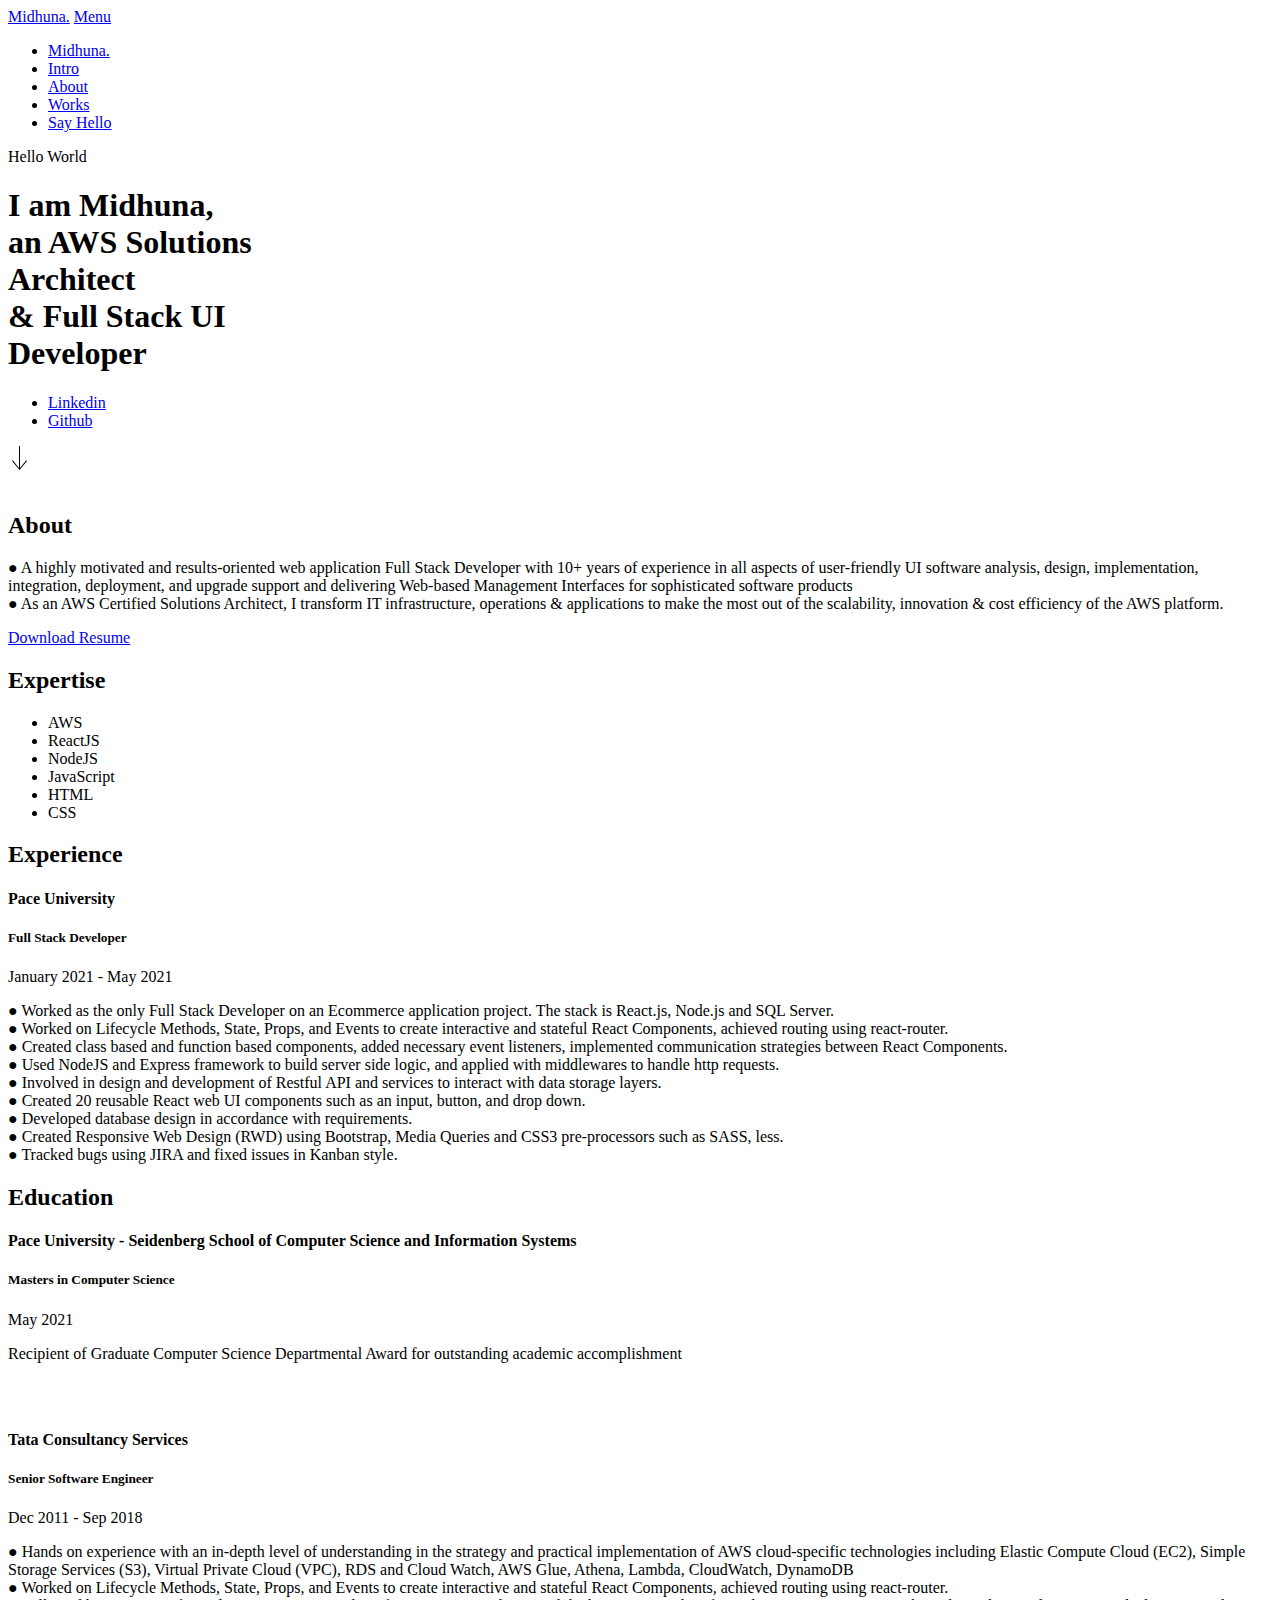
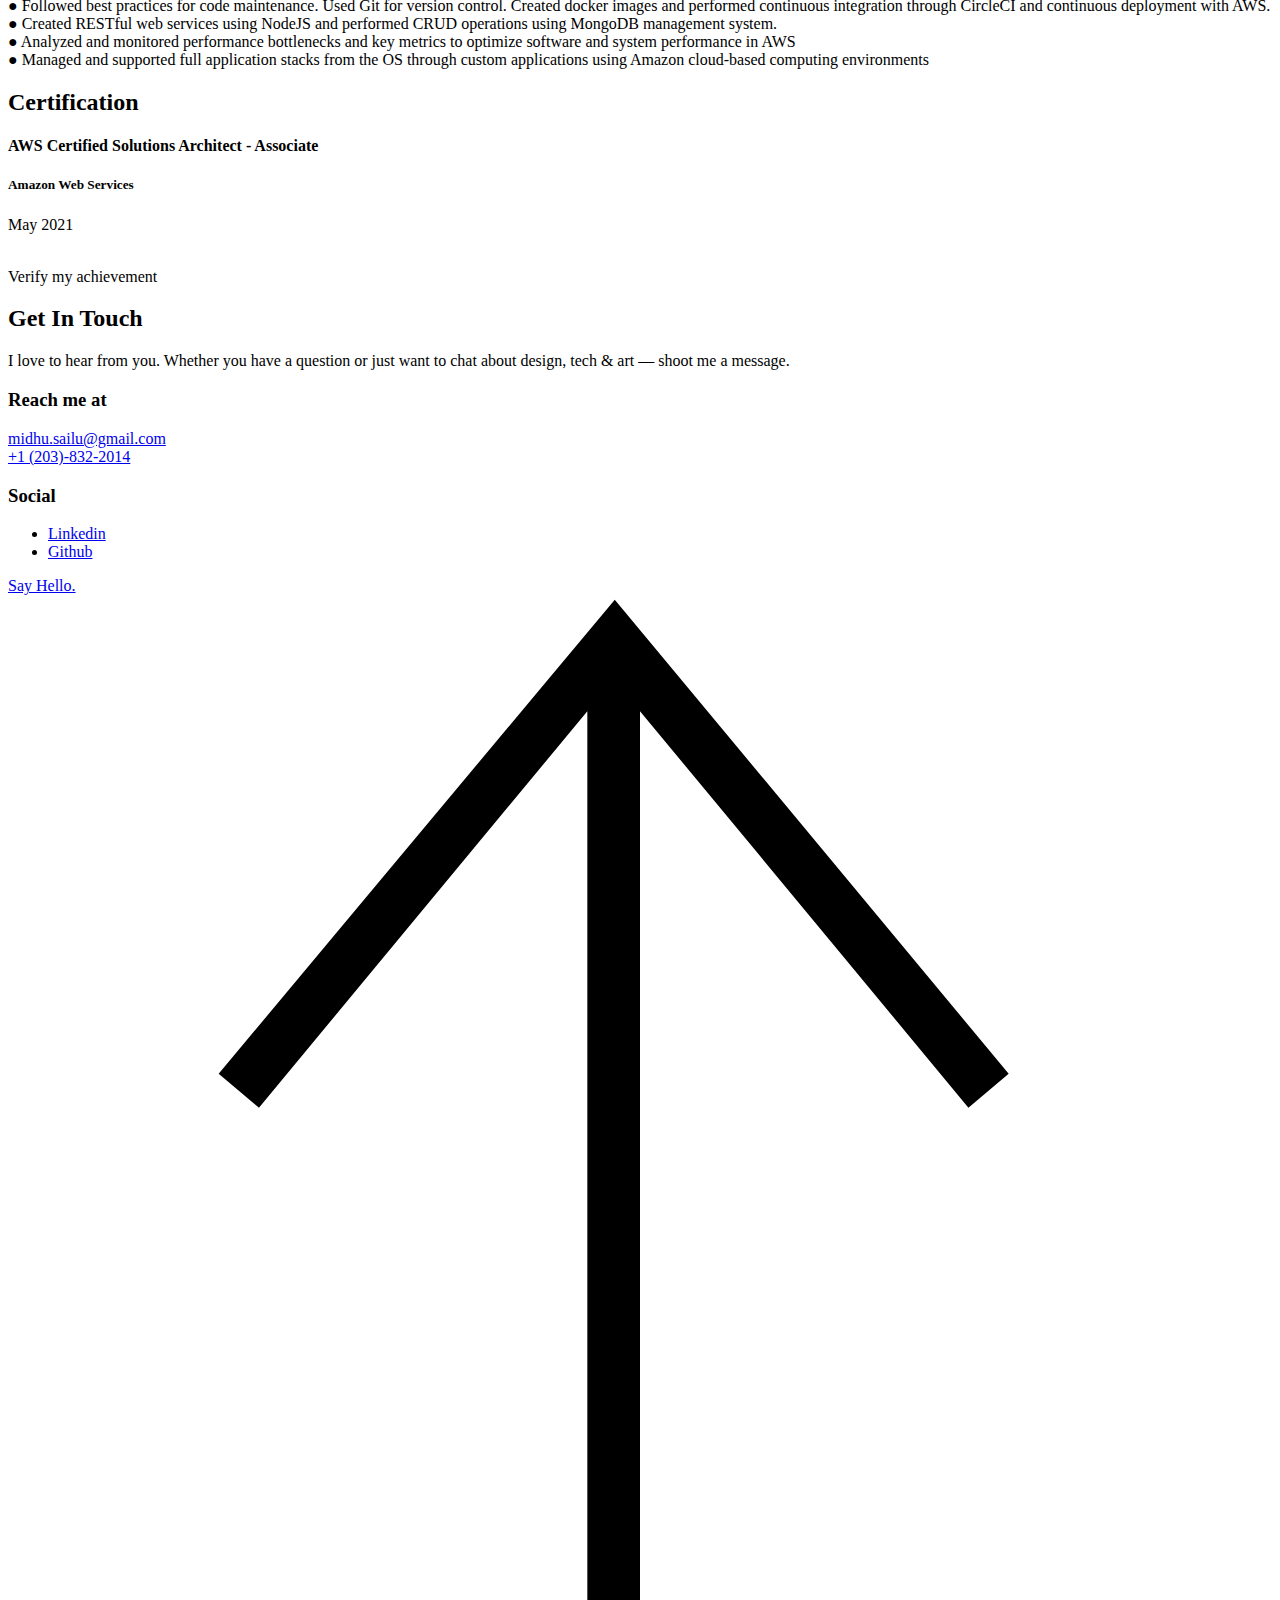
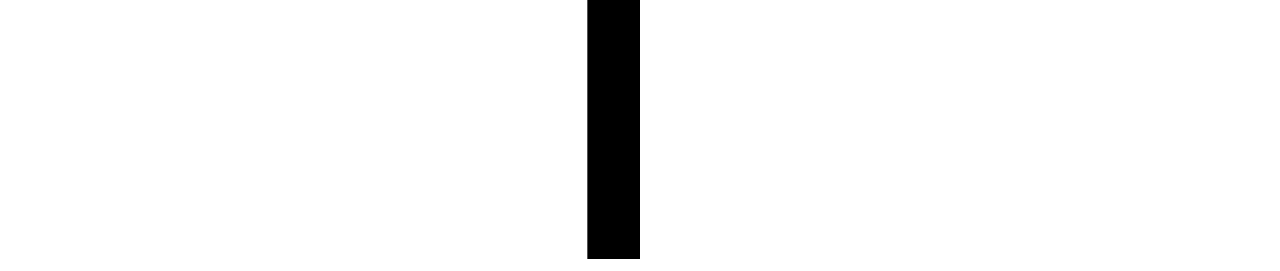
==== index.html @ 8d89ceb7 "Add files via upload" ====
<!DOCTYPE html>
<html class="no-js ss-preload" lang="en">
<head>

    <!--- basic page needs
    ================================================== -->
    <meta charset="utf-8">
    <title>Midhuna</title>
    <meta name="description" content="">
    <meta name="author" content="">

    <!-- mobile specific metas
    ================================================== -->
    <meta name="viewport" content="width=device-width, initial-scale=1">

    <!-- CSS
    ================================================== -->
    <link rel="stylesheet" href="css/vendor.css">
    <link rel="stylesheet" href="css/styles.css">

    <!-- favicons
    ================================================== -->
   
    <link rel="icon" type="image/jpg" href="favicon.jpeg">
    <link rel="manifest" href="site.webmanifest">

</head>

<body id="top">


    <!-- # preloader
    ================================================== -->
    <div id="preloader">
        <div id="loader">
        </div>
    </div>


    <!-- # page wrap
    ================================================== -->
    <div class="s-pagewrap">

        <div class="circles">
            <span></span>
            <span></span>
            <span></span>
            <span></span>
            <span></span>
        </div>


        <!-- ## site header 
        ================================================== -->
        <header class="s-header">

            <div class="header-mobile">
                <span class="mobile-home-link"><a href="index.html">Midhuna.</a></span>
                <a class="mobile-menu-toggle" href="#0"><span>Menu</span></a>
            </div>

            <div class="row wide main-nav-wrap">
                <nav class="column lg-12 main-nav">
                    <ul>
                        <li><a href="index.html" class="home-link">Midhuna.</a></li>
                        <li class="current"><a href="#intro" class="smoothscroll">Intro</a></li>
                        <li><a href="#about" class="smoothscroll">About</a></li>
                        <li><a href="#expertise" class="smoothscroll">Works</a></li>
                        <li><a href="#contact" class="smoothscroll">Say Hello</a></li>
                    </ul>
                </nav>
            </div>

        </header> <!-- end s-header -->


        <!-- ## main content
        ==================================================- -->
        <main class="s-content">


            <!-- ### intro
            ================================================== -->
            <section id="intro" class="s-intro target-section">

                <div class="row intro-content wide">

                    <div class="column">
                        <div class="text-pretitle with-line">
                            Hello World
                        </div>

                        <h1 class="text-huge-title">
                            I am Midhuna, <br>
                            an AWS Solutions <br> Architect<br>
                            & Full Stack UI <br> 
                            Developer 
                        </h1>
                    </div>

                    <ul class="intro-social">
                        <li><a href="https://www.linkedin.com/in/midhuna-manchi/">Linkedin</a></li>
                            <li><a href="https://github.com/Midhuna-Manchi">Github</a></li>
                    </ul>

                </div> <!-- end intro content -->

                <a href="#about" class="intro-scrolldown smoothscroll">
                    <svg width="24" height="24" viewBox="0 0 24 24" xmlns="http://www.w3.org/2000/svg" fill-rule="evenodd" clip-rule="evenodd"><path d="M11 21.883l-6.235-7.527-.765.644 7.521 9 7.479-9-.764-.645-6.236 7.529v-21.884h-1v21.883z"/></svg>
                </a>

            </section> <!-- end s-intro -->


            <!-- ### about
            ================================================== -->
            <section id="about" class="s-about target-section">


                <div class="row about-info wide" data-animate-block>

                    <div class="column lg-6 md-12 about-info__pic-block">
                        <img src="images/midhu.jpg" 
                             srcset="images/midhu.jpg 1x, images/midhu.jpg 2x" alt="" class="about-info__pic" data-animate-el>
                    </div>

                    <div class="column lg-6 md-12">
                        <div class="about-info__text" >

                            <h2 class="text-pretitle with-line" data-animate-el>
                                About
                            </h2>
                            <p class="attention-getter" data-animate-el>
                                ● A highly motivated and results-oriented web application Full Stack Developer with 10+ years of experience in all aspects of user-friendly UI software analysis, design, implementation, integration, deployment, and upgrade support and delivering Web-based Management Interfaces for sophisticated software products
<br>● As an AWS Certified Solutions Architect, I transform IT infrastructure, operations & applications to make the most out of the scalability, innovation & cost efficiency of the AWS platform.
                            </p>
                            <a href="AWS_FullStackUI_MidhunaManchi.pdf" target="_blank" class="btn btn--medium u-fullwidth" data-animate-el>Download Resume</a>

                        </div>
                    </div>
                </div> <!-- about-info -->
            </section>
<section id="expertise" class="s-contact target-section"></section>
                <div class="row about-expertise" data-animate-block>
                    <div class="column lg-12">

                        <h2 class="text-pretitle" data-animate-el>Expertise</h2>

                        <ul class="skills-list h1" data-animate-el>
                            <li>AWS</li>
                            <li>ReactJS</li>
                            <li>NodeJS</li>
                            <li>JavaScript</li>
                            <li>HTML</li>
                            <li>CSS</li>
                        </ul>

                    </div>
                </div> <!-- end about-expertise -->


                <div class="row about-timelines" data-animate-block>

                    <div class="column lg-6 tab-12">

                        <h2 class="text-pretitle" data-animate-el>
                            Experience
                        </h2>

                        <div class="timeline" data-animate-el>

                            <div class="timeline__block">
                                <div class="timeline__bullet"></div>
                                <div class="timeline__header">
                                    <h4 class="timeline__title">Pace University</h3>
                                    <h5 class="timeline__meta">Full Stack Developer</h5>
                                    <p class="timeline__timeframe">January 2021 - May 2021</p>
                                </div>
                                <div class="timeline__desc">
                                    <p>● Worked as the only Full Stack Developer on an Ecommerce
application project. The stack is React.js, Node.js and SQL Server.<br>
● Worked on Lifecycle Methods, State, Props, and Events to create
interactive and stateful React Components, achieved routing using
react-router.<br>
● Created class based and function based components, added necessary
event listeners, implemented communication strategies between React
Components.<br>
● Used NodeJS and Express framework to build server side logic, and
applied with middlewares to handle http requests.<br>
● Involved in design and development of Restful API and services to
interact with data storage layers.<br>
● Created 20 reusable React web UI components such as an input,
button, and drop down.<br>
● Developed database design in accordance with requirements. <br>
● Created Responsive Web Design (RWD) using Bootstrap, Media Queries and CSS3 pre-processors such as SASS, less.<br>
● Tracked bugs using JIRA and fixed issues in Kanban style.  </div>
                            </div>
    
                          <h2 class="text-pretitle" data-animate-el>
                            Education 
                        </h2>  
           <div class="timeline__block">
                                <div class="timeline__bullet"></div>
                                <div class="timeline__header">
                                    <h4 class="timeline__title">Pace University - Seidenberg School of Computer Science and Information Systems</h3>
                                    <h5 class="timeline__meta">Masters in Computer Science</h5>
                                    <p class="timeline__timeframe">May 2021</p>
                                </div>
                                <div class="timeline__desc">
                                    <p>Recipient of Graduate Computer Science Departmental Award for outstanding academic accomplishment</div>
                            </div>
                        </div> <!-- end timeline -->

                    </div> <!-- end column -->

                    <div class="column lg-6 tab-12">

                        <h2 class="text-pretitle" data-animate-el>
                            <br>
                        </h2>

                        <div class="timeline" data-animate-el>

                            <div class="timeline__block">
                                <div class="timeline__bullet"></div>
                                <div class="timeline__header">
                                    <h4 class="timeline__title">Tata Consultancy Services</h4>
                                    <h5 class="timeline__meta">Senior Software Engineer</h5>
                                    <p class="timeline__timeframe">Dec 2011 - Sep 2018</p>
                                </div>
                                <div class="timeline__desc">
                                    <p>● Hands on experience with an in-depth level of understanding in the
strategy and practical implementation of AWS cloud-specific technologies including Elastic Compute Cloud (EC2), Simple Storage Services (S3), Virtual Private Cloud (VPC), RDS and Cloud Watch, AWS Glue, Athena, Lambda, CloudWatch, DynamoDB
<br>● Worked on Lifecycle Methods, State, Props, and Events to create interactive and stateful React Components, achieved routing using react-router.


<br>● Followed best practices for code maintenance. Used Git for version
control. Created docker images and performed continuous integration
through CircleCI and continuous deployment with AWS.

<br>● Created RESTful web services using NodeJS and performed CRUD
operations using MongoDB management system.
<br>● Analyzed and monitored performance bottlenecks and key metrics to optimize software and system performance in AWS
<br>● Managed and supported full application stacks from the OS through custom applications using Amazon cloud-based computing environments
 </div>
                            </div>
     <h2 class="text-pretitle" data-animate-el>
                            Certification
                        </h2>
                            <div class="timeline__block">
                                <div class="timeline__bullet"></div>
                                <div class="timeline__header">
                                    <h4 class="timeline__title">AWS Certified Solutions Architect - Associate</h4>
                                    <h5 class="timeline__meta">Amazon Web Services</h5>
                                    <p class="timeline__timeframe">May 2021</p>
                                </div>
                                <div class="timeline__desc">
                                    <p> <br><a  target="_blank" https://www.credly.com/badges/57dee575-2610-408a-b848-45b5ee6f4712">Verify my achievement</a> </div>
                            </div>
    
                        </div> <!-- end timeline -->
                        
                    </div> <!-- end column -->


                </div> <!-- end about-timelines -->

            </section> <!-- end s-about -->

           

            <!-- ### contact
            ================================================== -->
            <section id="contact" class="s-contact target-section">

                <div class="row contact-top">
                    <div class="column lg-12">
                        <h2 class="text-pretitle">
                            Get In Touch
                        </h2>

                        <p class="h1">
                            I love to hear from you.
                            Whether you have a question or just 
                            want to chat about design, tech & art — shoot me a message.
                        </p>
                    </div>
                </div> <!-- end contact-top -->

                <div class="row contact-bottom">
                    <div class="column lg-3 md-5 tab-6 stack-on-550 contact-block">
                        <h3 class="text-pretitle">Reach me at</h3>
                        <p class="contact-links">
                            <a href="mailto:midhu.sailu@gmail.com" class="mailtoui">midhu.sailu@gmail.com</a> <br>
                            <a href="tel:+12038322014">+1 (203)-832-2014</a>
                        </p>
                    </div>
                    <div class="column lg-4 md-5 tab-6 stack-on-550 contact-block">
                        <h3 class="text-pretitle">Social</h3>
                        <ul class="contact-social">
                            <li><a href="https://www.linkedin.com/in/midhuna-manchi/">Linkedin</a></li>
                            <li><a href="https://github.com/Midhuna-Manchi">Github</a></li>
                        </ul>
                    </div>
                    <div class="column lg-4 md-12 contact-block">
                        <a href="mailto:midhu.sailu@gmail.com" class="mailtoui btn btn--medium u-fullwidth contact-btn">Say Hello.</a>
                    </div>
                </div> <!-- end contact-bottom -->

            </section> <!-- end contact -->

        </main> <!-- end s-content -->


        <!-- ## footer
        ================================================== -->
        <footer class="s-footer">

            <div class="row">


                <div class="ss-go-top">
                    <a class="smoothscroll" title="Back to Top" href="#top">
                        <svg xmlns="http://www.w3.org/2000/svg" viewBox="0 0 24 24" fill-rule="evenodd" clip-rule="evenodd"><path d="M11 2.206l-6.235 7.528-.765-.645 7.521-9 7.479 9-.764.646-6.236-7.53v21.884h-1v-21.883z"/></svg>
                    </a>
                </div>
            </div>

        </footer> <!-- end s-footer -->

    </div> <!-- end -s-pagewrap -->


    <!-- Java Script
    ================================================== -->
    <script src="js/plugins.js"></script>
    <script src="js/main.js"></script>

</body>
</html>
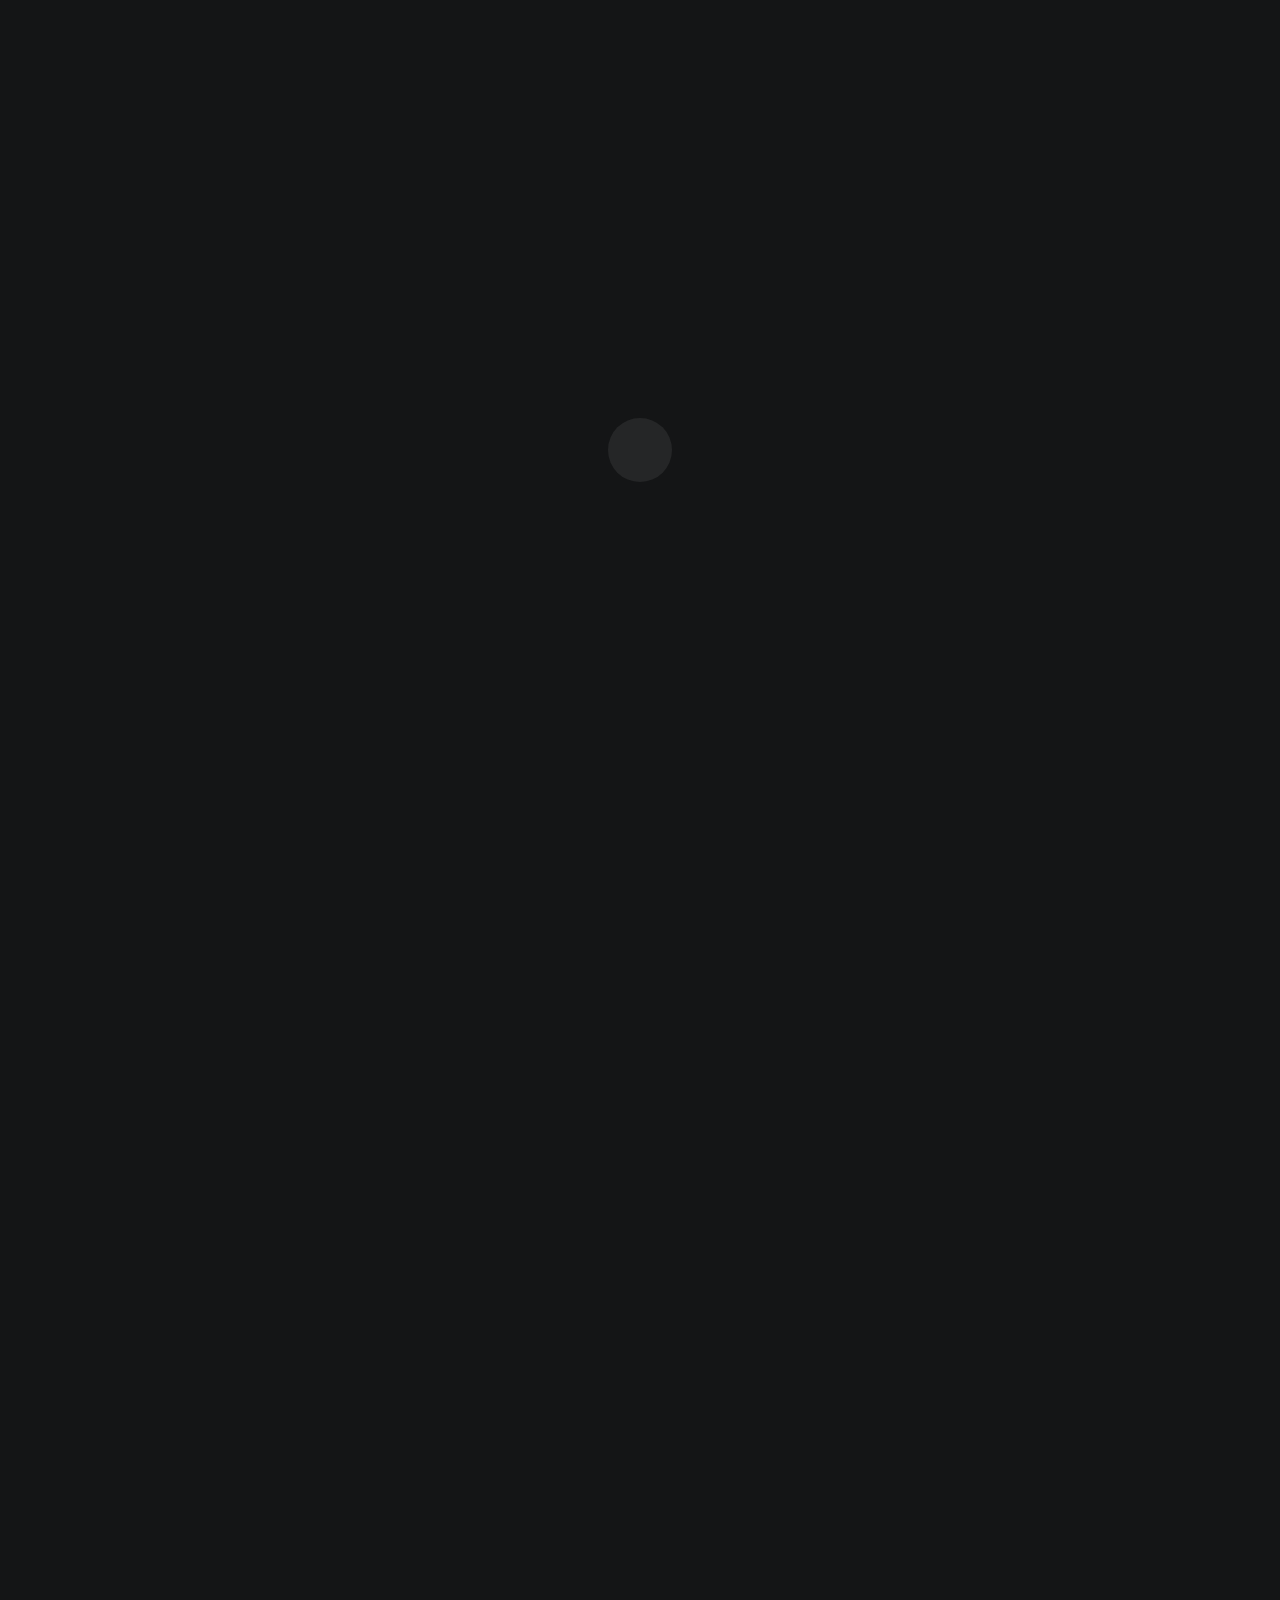
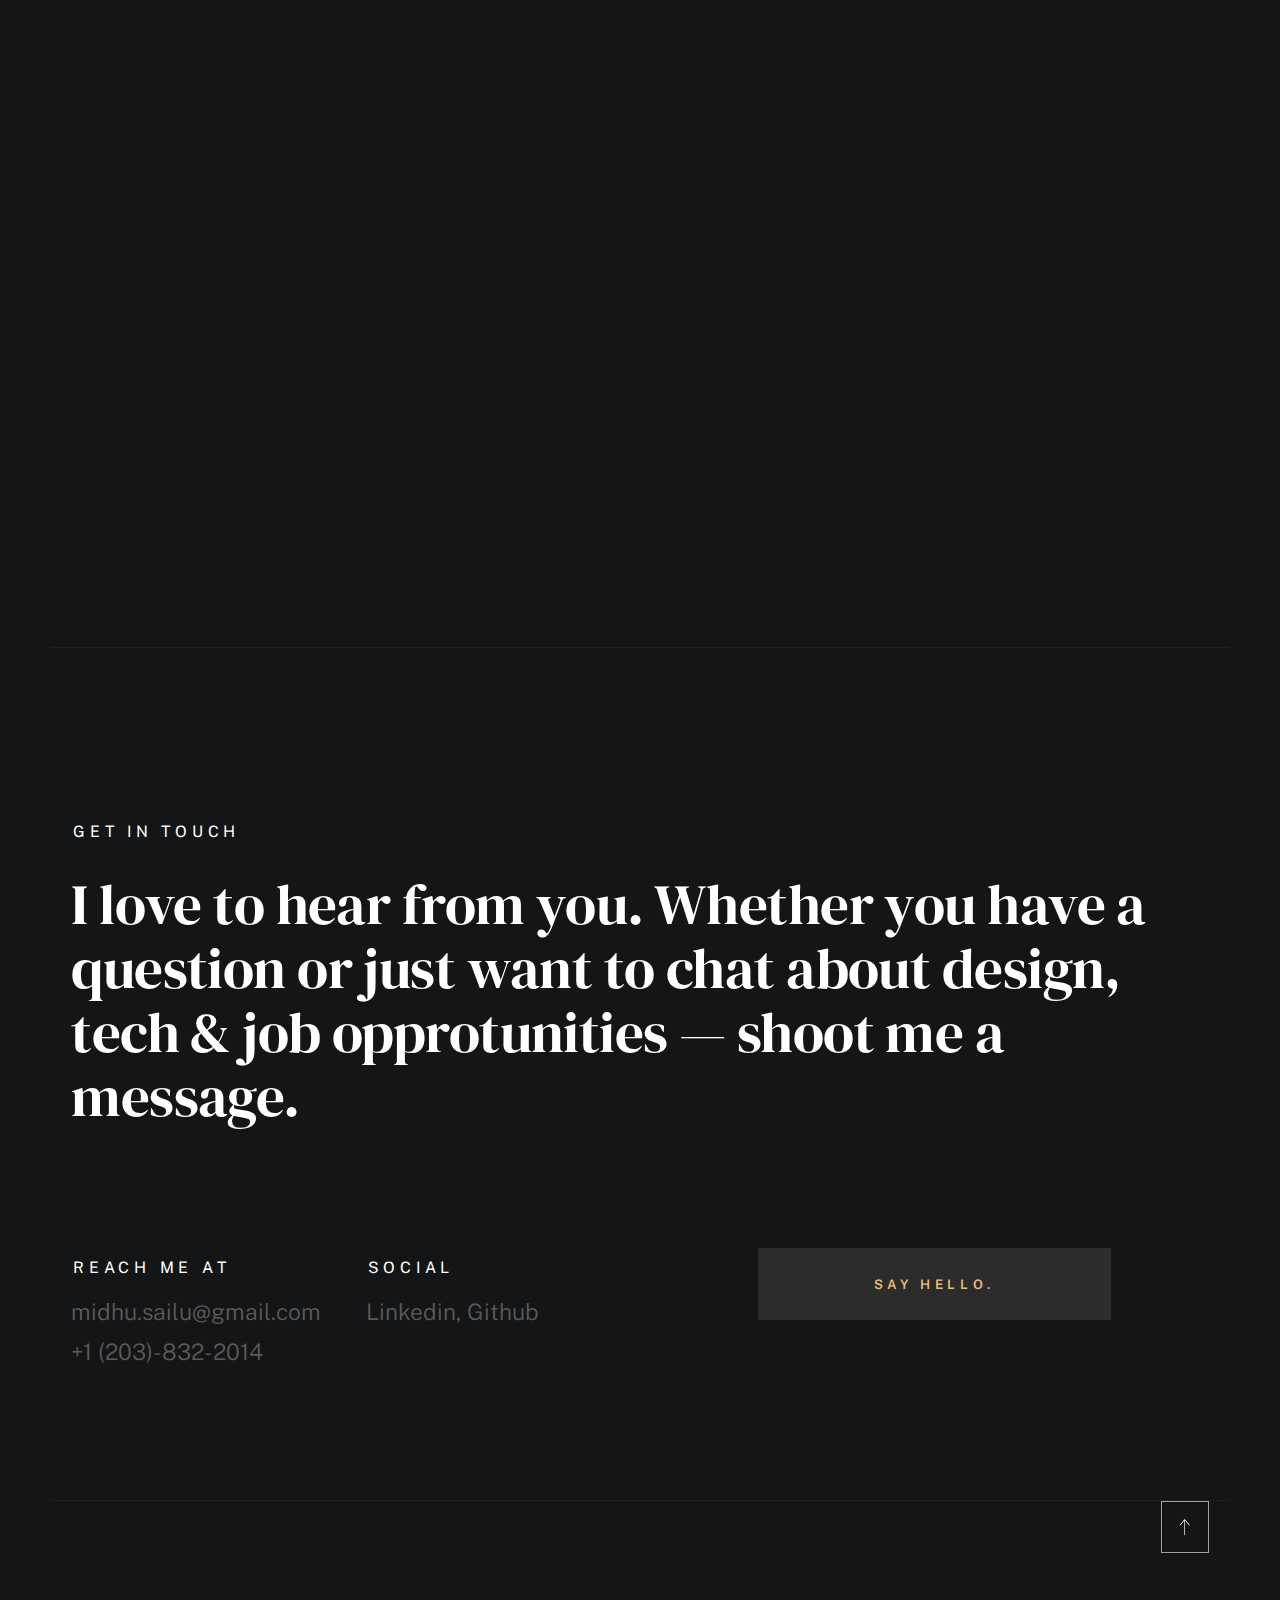
==== commit cb731718: "Update index.html" ====
--- a/index.html
+++ b/index.html
@@ -282,7 +282,7 @@
                         <p class="h1">
                             I love to hear from you.
                             Whether you have a question or just 
-                            want to chat about design, tech & art — shoot me a message.
+                            want to chat about design, tech & job opprotunities — shoot me a message.
                         </p>
                     </div>
                 </div> <!-- end contact-top -->
@@ -337,4 +337,4 @@
     <script src="js/main.js"></script>
 
 </body>
-</html>+</html>
--- a/css/vendor.css
+++ b/css/vendor.css
@@ -0,0 +1,872 @@
+/* ===================================================================
+ * Theme Third-party Stylesheets
+ * Template Ver. 1.0.0
+ * 02-16-2021
+ * -------------------------------------------------------------------
+ *
+ * TOC:
+ * 
+ * # PrismJS 1.20.0
+ * # Swiper 6.4.5
+ * # Basiclightbox
+ * 
+ * ------------------------------------------------------------------- */
+
+
+
+/* ===================================================================
+ * # PrismJS 1.20.0
+ *   https://prismjs.com/download.html#themes=prism-tomorrow&languages=markup+css+clike+javascript+markup-templating+php
+ *   
+ *   prism.js tomorrow night eighties for JavaScript, CoffeeScript, CSS and HTML
+ *   Based on https://github.com/chriskempson/tomorrow-theme
+ *   @author Rose Pritchard
+ * ------------------------------------------------------------------- */
+
+code[class*="language-"],
+pre[class*="language-"] {
+    color           : #ccc;
+    background      : none;
+    font-family     : var(--font-mono);
+    font-size       : calc(var(--text-size) * 0.9444);
+    text-align      : left;
+    white-space     : pre;
+    word-spacing    : normal;
+    word-break      : normal;
+    word-wrap       : normal;
+    line-height     : var(--vspace-1);
+    -moz-tab-size   : 4;
+    -o-tab-size     : 4;
+    tab-size        : 4;
+    -webkit-hyphens : none;
+    -moz-hyphens    : none;
+    -ms-hyphens     : none;
+    hyphens         : none;
+}
+
+/* Code blocks */
+
+pre[class*="language-"] {
+    padding  : var(--vspace-0_5) 0 var(--vspace-1);
+    margin   : 0;
+    overflow : auto;
+}
+
+:not(pre)>code[class*="language-"],
+pre[class*="language-"] {
+    background : #2d2d2d;
+}
+
+/* Inline code */
+
+:not(pre)>code[class*="language-"] {
+    padding     : .1em;
+    white-space : normal;
+}
+
+.token.comment,
+.token.block-comment,
+.token.prolog,
+.token.doctype,
+.token.cdata {
+    color : #999;
+}
+
+.token.punctuation {
+    color : #ccc;
+}
+
+.token.tag,
+.token.attr-name,
+.token.namespace,
+.token.deleted {
+    color : #e2777a;
+}
+
+.token.function-name {
+    color : #6196cc;
+}
+
+.token.boolean,
+.token.number,
+.token.function {
+    color : #f08d49;
+}
+
+.token.property,
+.token.class-name,
+.token.constant,
+.token.symbol {
+    color : #f8c555;
+}
+
+.token.selector,
+.token.important,
+.token.atrule,
+.token.keyword,
+.token.builtin {
+    color : #cc99cd;
+}
+
+.token.string,
+.token.char,
+.token.attr-value,
+.token.regex,
+.token.variable {
+    color : #7ec699;
+}
+
+.token.operator,
+.token.entity,
+.token.url {
+    color : #67cdcc;
+}
+
+.token.important,
+.token.bold {
+    font-weight : bold;
+}
+
+.token.italic {
+    font-style : italic;
+}
+
+.token.entity {
+    cursor : help;
+}
+
+.token.inserted {
+    color : green;
+}
+
+
+
+/* ===================================================================
+ * # Swiper 6.4.5
+ *   Most modern mobile touch slider and framework with hardware accelerated transitions
+ *   https://swiperjs.com
+ *
+ *   Copyright 2014-2020 Vladimir Kharlampidi
+ *
+ *   Released under the MIT License
+ *
+ *   Released on: December 18, 2020
+ * ------------------------------------------------------------------- */
+
+@font-face {
+    font-family : "swiper-icons";
+    src         : url("data:application/font-woff;charset=utf-8;base64, [base64]//wADZ2x5ZgAAAywAAADMAAAD2MHtryVoZWFkAAABbAAAADAAAAA2E2+eoWhoZWEAAAGcAAAAHwAAACQC9gDzaG10eAAAAigAAAAZAAAArgJkABFsb2NhAAAC0AAAAFoAAABaFQAUGG1heHAAAAG8AAAAHwAAACAAcABAbmFtZQAAA/gAAAE5AAACXvFdBwlwb3N0AAAFNAAAAGIAAACE5s74hXjaY2BkYGAAYpf5Hu/j+W2+MnAzMYDAzaX6QjD6/4//Bxj5GA8AuRwMYGkAPywL13jaY2BkYGA88P8Agx4j+/8fQDYfA1AEBWgDAIB2BOoAeNpjYGRgYNBh4GdgYgABEMnIABJzYNADCQAACWgAsQB42mNgYfzCOIGBlYGB0YcxjYGBwR1Kf2WQZGhhYGBiYGVmgAFGBiQQkOaawtDAoMBQxXjg/wEGPcYDDA4wNUA2CCgwsAAAO4EL6gAAeNpj2M0gyAACqxgGNWBkZ2D4/wMA+xkDdgAAAHjaY2BgYGaAYBkGRgYQiAHyGMF8FgYHIM3DwMHABGQrMOgyWDLEM1T9/w8UBfEMgLzE////P/5//f/V/xv+r4eaAAeMbAxwIUYmIMHEgKYAYjUcsDAwsLKxc3BycfPw8jEQA/[base64]/uznmfPFBNODM2K7MTQ45YEAZqGP81AmGGcF3iPqOop0r1SPTaTbVkfUe4HXj97wYE+yNwWYxwWu4v1ugWHgo3S1XdZEVqWM7ET0cfnLGxWfkgR42o2PvWrDMBSFj/IHLaF0zKjRgdiVMwScNRAoWUoH78Y2icB/yIY09An6AH2Bdu/UB+yxopYshQiEvnvu0dURgDt8QeC8PDw7Fpji3fEA4z/PEJ6YOB5hKh4dj3EvXhxPqH/SKUY3rJ7srZ4FZnh1PMAtPhwP6fl2PMJMPDgeQ4rY8YT6Gzao0eAEA409DuggmTnFnOcSCiEiLMgxCiTI6Cq5DZUd3Qmp10vO0LaLTd2cjN4fOumlc7lUYbSQcZFkutRG7g6JKZKy0RmdLY680CDnEJ+UMkpFFe1RN7nxdVpXrC4aTtnaurOnYercZg2YVmLN/d/gczfEimrE/fs/bOuq29Zmn8tloORaXgZgGa78yO9/cnXm2BpaGvq25Dv9S4E9+5SIc9PqupJKhYFSSl47+Qcr1mYNAAAAeNptw0cKwkAAAMDZJA8Q7OUJvkLsPfZ6zFVERPy8qHh2YER+3i/BP83vIBLLySsoKimrqKqpa2hp6+jq6RsYGhmbmJqZSy0sraxtbO3sHRydnEMU4uR6yx7JJXveP7WrDycAAAAAAAH//wACeNpjYGRgYOABYhkgZgJCZgZNBkYGLQZtIJsFLMYAAAw3ALgAeNolizEKgDAQBCchRbC2sFER0YD6qVQiBCv/H9ezGI6Z5XBAw8CBK/m5iQQVauVbXLnOrMZv2oLdKFa8Pjuru2hJzGabmOSLzNMzvutpB3N42mNgZGBg4GKQYzBhYMxJLMlj4GBgAYow/P/PAJJhLM6sSoWKfWCAAwDAjgbRAAB42mNgYGBkAIIbCZo5IPrmUn0hGA0AO8EFTQAA") format("woff");
+    font-weight : 400;
+    font-style  : normal;
+}
+
+:root {
+    --swiper-theme-color : #007aff;
+}
+
+.swiper-container {
+    margin-left  : auto;
+    margin-right : auto;
+    position     : relative;
+    overflow     : hidden;
+    list-style   : none;
+    padding      : 0;
+    /* Fix of Webkit flickering */
+    z-index      : 1;
+}
+
+.swiper-container-vertical>.swiper-wrapper {
+    flex-direction : column;
+}
+
+.swiper-wrapper {
+    position            : relative;
+    width               : 100%;
+    height              : 100%;
+    z-index             : 1;
+    display             : flex;
+    transition-property : transform;
+    box-sizing          : content-box;
+}
+
+.swiper-container-android .swiper-slide,
+.swiper-wrapper {
+    transform : translate3d(0px, 0, 0);
+}
+
+.swiper-container-multirow>.swiper-wrapper {
+    flex-wrap : wrap;
+}
+
+.swiper-container-multirow-column>.swiper-wrapper {
+    flex-wrap      : wrap;
+    flex-direction : column;
+}
+
+.swiper-container-free-mode>.swiper-wrapper {
+    transition-timing-function : ease-out;
+    margin                     : 0 auto;
+}
+
+.swiper-slide {
+    flex-shrink         : 0;
+    width               : 100%;
+    height              : 100%;
+    position            : relative;
+    transition-property : transform;
+}
+
+.swiper-slide-invisible-blank {
+    visibility : hidden;
+}
+
+/* Auto Height */
+
+.swiper-container-autoheight,
+.swiper-container-autoheight .swiper-slide {
+    height : auto;
+}
+
+.swiper-container-autoheight .swiper-wrapper {
+    align-items         : flex-start;
+    transition-property : transform, height;
+}
+
+/* 3D Effects */
+
+.swiper-container-3d {
+    perspective : 1200px;
+}
+
+.swiper-container-3d .swiper-wrapper,
+.swiper-container-3d .swiper-slide,
+.swiper-container-3d .swiper-slide-shadow-left,
+.swiper-container-3d .swiper-slide-shadow-right,
+.swiper-container-3d .swiper-slide-shadow-top,
+.swiper-container-3d .swiper-slide-shadow-bottom,
+.swiper-container-3d .swiper-cube-shadow {
+    transform-style : preserve-3d;
+}
+
+.swiper-container-3d .swiper-slide-shadow-left,
+.swiper-container-3d .swiper-slide-shadow-right,
+.swiper-container-3d .swiper-slide-shadow-top,
+.swiper-container-3d .swiper-slide-shadow-bottom {
+    position       : absolute;
+    left           : 0;
+    top            : 0;
+    width          : 100%;
+    height         : 100%;
+    pointer-events : none;
+    z-index        : 10;
+}
+
+.swiper-container-3d .swiper-slide-shadow-left {
+    background-image : linear-gradient(to left, rgba(0, 0, 0, 0.5), rgba(0, 0, 0, 0));
+}
+
+.swiper-container-3d .swiper-slide-shadow-right {
+    background-image : linear-gradient(to right, rgba(0, 0, 0, 0.5), rgba(0, 0, 0, 0));
+}
+
+.swiper-container-3d .swiper-slide-shadow-top {
+    background-image : linear-gradient(to top, rgba(0, 0, 0, 0.5), rgba(0, 0, 0, 0));
+}
+
+.swiper-container-3d .swiper-slide-shadow-bottom {
+    background-image : linear-gradient(to bottom, rgba(0, 0, 0, 0.5), rgba(0, 0, 0, 0));
+}
+
+/* CSS Mode */
+
+.swiper-container-css-mode>.swiper-wrapper {
+    overflow           : auto;
+    scrollbar-width    : none;
+    /* For Firefox */
+    -ms-overflow-style : none;
+    /* For Internet Explorer and Edge */
+}
+
+.swiper-container-css-mode>.swiper-wrapper::-webkit-scrollbar {
+    display : none;
+}
+
+.swiper-container-css-mode>.swiper-wrapper>.swiper-slide {
+    scroll-snap-align : start start;
+}
+
+.swiper-container-horizontal.swiper-container-css-mode>.swiper-wrapper {
+    scroll-snap-type : x mandatory;
+}
+
+.swiper-container-vertical.swiper-container-css-mode>.swiper-wrapper {
+    scroll-snap-type : y mandatory;
+}
+
+:root {
+    --swiper-navigation-size   : 44px;
+    /*
+    --swiper-navigation-color  : var(--swiper-theme-color);
+    */
+}
+
+.swiper-button-prev,
+.swiper-button-next {
+    position        : absolute;
+    top             : 50%;
+    width           : calc(var(--swiper-navigation-size) / 44 * 27);
+    height          : var(--swiper-navigation-size);
+    margin-top      : calc(-1 * var(--swiper-navigation-size) / 2);
+    z-index         : 10;
+    cursor          : pointer;
+    display         : flex;
+    align-items     : center;
+    justify-content : center;
+    color           : var(--swiper-navigation-color, var(--swiper-theme-color));
+}
+
+.swiper-button-prev.swiper-button-disabled,
+.swiper-button-next.swiper-button-disabled {
+    opacity        : 0.35;
+    cursor         : auto;
+    pointer-events : none;
+}
+
+.swiper-button-prev:after,
+.swiper-button-next:after {
+    font-family    : swiper-icons;
+    font-size      : var(--swiper-navigation-size);
+    text-transform : none !important;
+    letter-spacing : 0;
+    text-transform : none;
+    font-variant   : initial;
+    line-height    : 1;
+}
+
+.swiper-button-prev,
+.swiper-container-rtl .swiper-button-next {
+    left  : 10px;
+    right : auto;
+}
+
+.swiper-button-prev:after,
+.swiper-container-rtl .swiper-button-next:after {
+    content : "prev";
+}
+
+.swiper-button-next,
+.swiper-container-rtl .swiper-button-prev {
+    right : 10px;
+    left  : auto;
+}
+
+.swiper-button-next:after,
+.swiper-container-rtl .swiper-button-prev:after {
+    content : "next";
+}
+
+.swiper-button-prev.swiper-button-white,
+.swiper-button-next.swiper-button-white {
+    --swiper-navigation-color : #ffffff;
+}
+
+.swiper-button-prev.swiper-button-black,
+.swiper-button-next.swiper-button-black {
+    --swiper-navigation-color : #000000;
+}
+
+.swiper-button-lock {
+    display : none;
+}
+
+:root {
+    /*
+    --swiper-pagination-color: var(--swiper-theme-color);
+    */
+}
+
+.swiper-pagination {
+    position   : absolute;
+    text-align : center;
+    transition : 300ms opacity;
+    transform  : translate3d(0, 0, 0);
+    z-index    : 10;
+}
+
+.swiper-pagination.swiper-pagination-hidden {
+    opacity : 0;
+}
+
+/* Common Styles */
+
+.swiper-pagination-fraction,
+.swiper-pagination-custom,
+.swiper-container-horizontal>.swiper-pagination-bullets {
+    bottom : 10px;
+    left   : 0;
+    width  : 100%;
+}
+
+/* Bullets */
+
+.swiper-pagination-bullets-dynamic {
+    overflow  : hidden;
+    font-size : 0;
+}
+
+.swiper-pagination-bullets-dynamic .swiper-pagination-bullet {
+    transform : scale(0.33);
+    position  : relative;
+}
+
+.swiper-pagination-bullets-dynamic .swiper-pagination-bullet-active {
+    transform : scale(1);
+}
+
+.swiper-pagination-bullets-dynamic .swiper-pagination-bullet-active-main {
+    transform : scale(1);
+}
+
+.swiper-pagination-bullets-dynamic .swiper-pagination-bullet-active-prev {
+    transform : scale(0.66);
+}
+
+.swiper-pagination-bullets-dynamic .swiper-pagination-bullet-active-prev-prev {
+    transform : scale(0.33);
+}
+
+.swiper-pagination-bullets-dynamic .swiper-pagination-bullet-active-next {
+    transform : scale(0.66);
+}
+
+.swiper-pagination-bullets-dynamic .swiper-pagination-bullet-active-next-next {
+    transform : scale(0.33);
+}
+
+.swiper-pagination-bullet {
+    width         : 8px;
+    height        : 8px;
+    display       : inline-block;
+    border-radius : 100%;
+    background    : #000;
+    opacity       : 0.2;
+}
+
+button.swiper-pagination-bullet {
+    border             : none;
+    margin             : 0;
+    padding            : 0;
+    box-shadow         : none;
+    -webkit-appearance : none;
+    -moz-appearance    : none;
+    appearance         : none;
+}
+
+.swiper-pagination-clickable .swiper-pagination-bullet {
+    cursor : pointer;
+}
+
+.swiper-pagination-bullet-active {
+    opacity    : 1;
+    background : var(--swiper-pagination-color, var(--swiper-theme-color));
+}
+
+.swiper-container-vertical>.swiper-pagination-bullets {
+    right     : 10px;
+    top       : 50%;
+    transform : translate3d(0px, -50%, 0);
+}
+
+.swiper-container-vertical>.swiper-pagination-bullets .swiper-pagination-bullet {
+    margin  : 6px 0;
+    display : block;
+}
+
+.swiper-container-vertical>.swiper-pagination-bullets.swiper-pagination-bullets-dynamic {
+    top       : 50%;
+    transform : translateY(-50%);
+    width     : 8px;
+}
+
+.swiper-container-vertical>.swiper-pagination-bullets.swiper-pagination-bullets-dynamic .swiper-pagination-bullet {
+    display    : inline-block;
+    transition : 200ms transform, 200ms top;
+}
+
+.swiper-container-horizontal>.swiper-pagination-bullets .swiper-pagination-bullet {
+    margin : 0 4px;
+}
+
+.swiper-container-horizontal>.swiper-pagination-bullets.swiper-pagination-bullets-dynamic {
+    left        : 50%;
+    transform   : translateX(-50%);
+    white-space : nowrap;
+}
+
+.swiper-container-horizontal>.swiper-pagination-bullets.swiper-pagination-bullets-dynamic .swiper-pagination-bullet {
+    transition : 200ms transform, 200ms left;
+}
+
+.swiper-container-horizontal.swiper-container-rtl>.swiper-pagination-bullets-dynamic .swiper-pagination-bullet {
+    transition : 200ms transform, 200ms right;
+}
+
+/* Progress */
+
+.swiper-pagination-progressbar {
+    background : rgba(0, 0, 0, 0.25);
+    position   : absolute;
+}
+
+.swiper-pagination-progressbar .swiper-pagination-progressbar-fill {
+    background       : var(--swiper-pagination-color, var(--swiper-theme-color));
+    position         : absolute;
+    left             : 0;
+    top              : 0;
+    width            : 100%;
+    height           : 100%;
+    transform        : scale(0);
+    transform-origin : left top;
+}
+
+.swiper-container-rtl .swiper-pagination-progressbar .swiper-pagination-progressbar-fill {
+    transform-origin : right top;
+}
+
+.swiper-container-horizontal>.swiper-pagination-progressbar,
+.swiper-container-vertical>.swiper-pagination-progressbar.swiper-pagination-progressbar-opposite {
+    width  : 100%;
+    height : 4px;
+    left   : 0;
+    top    : 0;
+}
+
+.swiper-container-vertical>.swiper-pagination-progressbar,
+.swiper-container-horizontal>.swiper-pagination-progressbar.swiper-pagination-progressbar-opposite {
+    width  : 4px;
+    height : 100%;
+    left   : 0;
+    top    : 0;
+}
+
+.swiper-pagination-white {
+    --swiper-pagination-color : #ffffff;
+}
+
+.swiper-pagination-black {
+    --swiper-pagination-color : #000000;
+}
+
+.swiper-pagination-lock {
+    display : none;
+}
+
+/* Scrollbar */
+
+.swiper-scrollbar {
+    border-radius    : 10px;
+    position         : relative;
+    -ms-touch-action : none;
+    background       : rgba(0, 0, 0, 0.1);
+}
+
+.swiper-container-horizontal>.swiper-scrollbar {
+    position : absolute;
+    left     : 1%;
+    bottom   : 3px;
+    z-index  : 50;
+    height   : 5px;
+    width    : 98%;
+}
+
+.swiper-container-vertical>.swiper-scrollbar {
+    position : absolute;
+    right    : 3px;
+    top      : 1%;
+    z-index  : 50;
+    width    : 5px;
+    height   : 98%;
+}
+
+.swiper-scrollbar-drag {
+    height        : 100%;
+    width         : 100%;
+    position      : relative;
+    background    : rgba(0, 0, 0, 0.5);
+    border-radius : 10px;
+    left          : 0;
+    top           : 0;
+}
+
+.swiper-scrollbar-cursor-drag {
+    cursor : move;
+}
+
+.swiper-scrollbar-lock {
+    display : none;
+}
+
+.swiper-zoom-container {
+    width           : 100%;
+    height          : 100%;
+    display         : flex;
+    justify-content : center;
+    align-items     : center;
+    text-align      : center;
+}
+
+.swiper-zoom-container>img,
+.swiper-zoom-container>svg,
+.swiper-zoom-container>canvas {
+    max-width  : 100%;
+    max-height : 100%;
+    object-fit : contain;
+}
+
+.swiper-slide-zoomed {
+    cursor : move;
+}
+
+/* Preloader */
+
+:root {
+    /*
+    --swiper-preloader-color: var(--swiper-theme-color);
+    */
+}
+
+.swiper-lazy-preloader {
+    width            : 42px;
+    height           : 42px;
+    position         : absolute;
+    left             : 50%;
+    top              : 50%;
+    margin-left      : -21px;
+    margin-top       : -21px;
+    z-index          : 10;
+    transform-origin : 50%;
+    animation        : swiper-preloader-spin 1s infinite linear;
+    box-sizing       : border-box;
+    border           : 4px solid var(--swiper-preloader-color, var(--swiper-theme-color));
+    border-radius    : 50%;
+    border-top-color : transparent;
+}
+
+.swiper-lazy-preloader-white {
+    --swiper-preloader-color : #fff;
+}
+
+.swiper-lazy-preloader-black {
+    --swiper-preloader-color : #000;
+}
+
+@keyframes swiper-preloader-spin {
+    100% {
+        transform : rotate(360deg);
+    }
+}
+
+/* a11y */
+
+.swiper-container .swiper-notification {
+    position       : absolute;
+    left           : 0;
+    top            : 0;
+    pointer-events : none;
+    opacity        : 0;
+    z-index        : -1000;
+}
+
+.swiper-container-fade.swiper-container-free-mode .swiper-slide {
+    transition-timing-function : ease-out;
+}
+
+.swiper-container-fade .swiper-slide {
+    pointer-events      : none;
+    transition-property : opacity;
+}
+
+.swiper-container-fade .swiper-slide .swiper-slide {
+    pointer-events : none;
+}
+
+.swiper-container-fade .swiper-slide-active,
+.swiper-container-fade .swiper-slide-active .swiper-slide-active {
+    pointer-events : auto;
+}
+
+.swiper-container-cube {
+    overflow : visible;
+}
+
+.swiper-container-cube .swiper-slide {
+    pointer-events              : none;
+    -webkit-backface-visibility : hidden;
+    backface-visibility         : hidden;
+    z-index                     : 1;
+    visibility                  : hidden;
+    transform-origin            : 0 0;
+    width                       : 100%;
+    height                      : 100%;
+}
+
+.swiper-container-cube .swiper-slide .swiper-slide {
+    pointer-events : none;
+}
+
+.swiper-container-cube.swiper-container-rtl .swiper-slide {
+    transform-origin : 100% 0;
+}
+
+.swiper-container-cube .swiper-slide-active,
+.swiper-container-cube .swiper-slide-active .swiper-slide-active {
+    pointer-events : auto;
+}
+
+.swiper-container-cube .swiper-slide-active,
+.swiper-container-cube .swiper-slide-next,
+.swiper-container-cube .swiper-slide-prev,
+.swiper-container-cube .swiper-slide-next+.swiper-slide {
+    pointer-events : auto;
+    visibility     : visible;
+}
+
+.swiper-container-cube .swiper-slide-shadow-top,
+.swiper-container-cube .swiper-slide-shadow-bottom,
+.swiper-container-cube .swiper-slide-shadow-left,
+.swiper-container-cube .swiper-slide-shadow-right {
+    z-index                     : 0;
+    -webkit-backface-visibility : hidden;
+    backface-visibility         : hidden;
+}
+
+.swiper-container-cube .swiper-cube-shadow {
+    position       : absolute;
+    left           : 0;
+    bottom         : 0px;
+    width          : 100%;
+    height         : 100%;
+    background     : #000;
+    opacity        : 0.6;
+    -webkit-filter : blur(50px);
+    filter         : blur(50px);
+    z-index        : 0;
+}
+
+.swiper-container-flip {
+    overflow : visible;
+}
+
+.swiper-container-flip .swiper-slide {
+    pointer-events              : none;
+    -webkit-backface-visibility : hidden;
+    backface-visibility         : hidden;
+    z-index                     : 1;
+}
+
+.swiper-container-flip .swiper-slide .swiper-slide {
+    pointer-events : none;
+}
+
+.swiper-container-flip .swiper-slide-active,
+.swiper-container-flip .swiper-slide-active .swiper-slide-active {
+    pointer-events : auto;
+}
+
+.swiper-container-flip .swiper-slide-shadow-top,
+.swiper-container-flip .swiper-slide-shadow-bottom,
+.swiper-container-flip .swiper-slide-shadow-left,
+.swiper-container-flip .swiper-slide-shadow-right {
+    z-index                     : 0;
+    -webkit-backface-visibility : hidden;
+    backface-visibility         : hidden;
+}
+
+
+
+/* ===================================================================
+ * # Basiclightbox
+ *
+ *
+ * ------------------------------------------------------------------- */
+
+.basicLightbox {
+    position        : fixed;
+    display         : flex;
+    justify-content : center;
+    align-items     : center;
+    top             : 0;
+    left            : 0;
+    width           : 100%;
+    height          : 100vh;
+    background      : var(--color-body);
+    opacity         : 0.01;
+    transition      : opacity 0.4s ease;
+    z-index         : 1000;
+    will-change     : opacity;
+}
+
+.basicLightbox::after {
+    content             : "";
+    position            : absolute;
+    top                 : 1.8rem;
+    right               : 1.8rem;
+    width               : 2em;
+    height              : 2em;
+    background          : url(../images/icons/icon-close.svg);
+    background-position : center;
+    background-size     : 1.8rem 1.8rem;
+    background-repeat   : no-repeat;
+    cursor              : pointer;
+}
+
+.basicLightbox--visible {
+    opacity : 1;
+}
+
+.basicLightbox__placeholder {
+    max-width   : 100%;
+    transform   : scale(0.9);
+    transition  : all 0.4s ease;
+    z-index     : 1;
+    will-change : transform;
+    opacity     : 0;
+}
+
+.basicLightbox__placeholder>iframe:first-child:last-child,
+.basicLightbox__placeholder>img:first-child:last-child,
+.basicLightbox__placeholder>video:first-child:last-child {
+    display    : block;
+    position   : absolute;
+    top        : 0;
+    right      : 0;
+    bottom     : 0;
+    left       : 0;
+    margin     : auto;
+    max-width  : 95%;
+    max-height : 95%;
+}
+
+.basicLightbox__placeholder>iframe:first-child:last-child,
+.basicLightbox__placeholder>video:first-child:last-child {
+    pointer-events : auto;
+}
+
+.basicLightbox__placeholder>img:first-child:last-child,
+.basicLightbox__placeholder>video:first-child:last-child {
+    width  : auto;
+    height : auto;
+}
+
+.basicLightbox--iframe .basicLightbox__placeholder,
+.basicLightbox--img .basicLightbox__placeholder,
+.basicLightbox--video .basicLightbox__placeholder {
+    width          : 100%;
+    height         : 100%;
+    pointer-events : none;
+}
+
+.basicLightbox--visible .basicLightbox__placeholder {
+    transform : scale(1);
+    opacity   : 1;
+}--- a/css/styles.css
+++ b/css/styles.css
@@ -0,0 +1,4240 @@
+/* =================================================================== 
+ * Midhuna Main Stylesheet
+ * Template Ver. 1.0.0
+ * 02-15-2021
+ * ------------------------------------------------------------------
+ *
+ * TOC:
+ *
+ * # SETTINGS
+ *      ## fonts 
+ *      ## colors
+ *      ## spacing and typescale
+ *      ## grid variables
+ * # NORMALIZE
+ * # BASE SETUP
+ * # GRID
+ *      ## large screen devices 
+ *      ## medium screen devices 
+ *      ## tablet devices 
+ *      ## mobile devices 
+ *      ## small screen devices 
+ *      ## additional column stackpoints 
+ * # UTILITY CLASSES
+ * # TYPOGRAPHY 
+ *      ## base type styles
+ *      ## additional typography & helper classes
+ *      ## lists
+ *      ## spacing
+ * # PRELOADER
+ * # FORM
+ *      ## style placeholder text
+ *      ## change autocomplete styles in Chrome
+ * # BUTTONS
+ * # TABLE
+ * # COMPONENTS
+ *      ## pagination
+ *      ## alert box 
+ *      ## skillbars 
+ *      ## stats tabs
+ * # PROJECT-WIDE SHARED STYLES
+ *      ## media classes
+ *      ## theme-specific typography classes
+ *      ## MailtoUI style overrides
+ * # PAGE WRAP
+ *      ## circles
+ * # SITE HEADER
+ *      ## main navigation
+ *      ## mobile menu toggle
+ * # INTRO
+ *      ## intro social
+ *      ## intro scrolldown
+ * # ABOUT
+ *      ## about info
+ *      ## about expertise
+ *      ## about timelines
+ * # WORKS
+ *      ## works portfolio
+ *      ## modal popup
+ *      ## testimonials
+ *      ## testimonial slider 
+ * # CONTACT
+ * # FOOTER
+ *      ## copyright
+ *      ## go top
+ *
+ * ------------------------------------------------------------------ */
+
+
+/* ===================================================================
+ * # SETTINGS
+ *
+ *
+ * ------------------------------------------------------------------- */
+
+/* ------------------------------------------------------------------- 
+ * ## fonts 
+ * ------------------------------------------------------------------- */
+@import url("https://fonts.googleapis.com/css2?family=DM+Serif+Display&family=DM+Serif+Text:ital@0;1&family=Public+Sans:ital,wght@0,300;0,400;0,500;0,600;0,700;1,300;1,400;1,500;1,600;1,700&display=swap");
+
+:root {
+
+    --font-1 : "Public Sans", sans-serif;
+    --font-2 : "DM Serif Display", serif;
+
+    /* monospace
+    */
+    --font-mono : Consolas, "Andale Mono", Courier, "Courier New", monospace;
+}
+
+/* ------------------------------------------------------------------- 
+ * ## colors
+ * ------------------------------------------------------------------- */
+:root {
+
+    /* color-1(#eabe7c)
+     * color-2(#23967f)
+     */
+    --color-1 : hsla(36, 72%, 70%, 1);
+    --color-2 : hsla(168, 62%, 36%, 1);
+
+    /* theme color variations
+     */
+    --color-1-lighter : hsla(36, 72%, 90%, 1);
+    --color-1-light   : hsla(36, 72%, 80%, 1);
+    --color-1-dark    : hsla(36, 72%, 60%, 1);
+    --color-1-darker  : hsla(36, 72%, 50%, 1);
+    --color-2-lighter : hsla(168, 62%, 56%, 1);
+    --color-2-light   : hsla(168, 62%, 46%, 1);
+    --color-2-dark    : hsla(168, 62%, 26%, 1);
+    --color-2-darker  : hsla(168, 62%, 16%, 1);
+
+    /* feedback colors
+     * color-error(#ffd1d2), color-success(#c8e675), 
+     * color-info(#d7ecfb), color-notice(#fff099)
+     */
+    --color-error           : hsla(359, 100%, 91%, 1);
+    --color-success         : hsla(76, 69%, 68%, 1);
+    --color-info            : hsla(205, 82%, 91%, 1);
+    --color-notice          : hsla(51, 100%, 80%, 1);
+    --color-error-content   : hsla(359, 50%, 50%, 1);
+    --color-success-content : hsla(76, 29%, 28%, 1);
+    --color-info-content    : hsla(205, 32%, 31%, 1);
+    --color-notice-content  : hsla(51, 30%, 30%, 1);
+
+    /* shades 
+     * generated using 
+     * Tint & Shade Generator 
+     * (https://maketintsandshades.com/)
+     */
+    --color-black   : #000000;
+    --color-gray-19 : #020202;
+    --color-gray-18 : #040404;
+    --color-gray-17 : #060607;
+    --color-gray-16 : #080809;
+    --color-gray-15 : #0a0b0b;
+    --color-gray-14 : #0c0d0d;
+    --color-gray-13 : #0e0f0f;
+    --color-gray-12 : #101112;
+    --color-gray-11 : #121314;
+    --color-gray-10 : #141516;
+    --color-gray-9  : #2c2c2d;
+    --color-gray-8  : #434445;
+    --color-gray-7  : #5b5b5c;
+    --color-gray-6  : #727373;
+    --color-gray-5  : #8a8a8b;
+    --color-gray-4  : #a1a1a2;
+    --color-gray-3  : #b9b9b9;
+    --color-gray-2  : #d0d0d0;
+    --color-gray-1  : #e8e8e8;
+    --color-white   : #ffffff;
+
+    /* text
+     */
+    --color-text        : var(--color-gray-4);
+    --color-text-dark   : var(--color-white);
+    --color-text-light  : var(--color-gray-7);
+    --color-placeholder : var(--color-gray-7);
+
+    /* buttons
+     */
+    --color-btn                    : var(--color-gray-9);
+    --color-btn-text               : var(--color-1);
+    --color-btn-hover              : var(--color-white);
+    --color-btn-hover-text         : var(--color-black);
+    --color-btn-primary            : var(--color-1-dark);
+    --color-btn-primary-text       : var(--color-black);
+    --color-btn-primary-hover      : var(--color-1-darker);
+    --color-btn-primary-hover-text : var(--color-black);
+    --color-btn-stroke             : var(--color-white);
+    --color-btn-stroke-text        : var(--color-white);
+    --color-btn-stroke-hover       : var(--color-white);
+    --color-btn-stroke-hover-text  : var(--color-black);
+
+    /* preloader
+     */
+    --color-preloader-bg : var(--color-gray-10);
+    --color-loader       : white;
+    --color-loader-light : rgba(255, 255, 255, 0.1);
+
+    /* others
+     */
+    --color-body    : var(--color-gray-10);
+    --color-border  : rgba(255, 255, 255, .05);
+    --border-radius : 3px;
+}
+
+/* ------------------------------------------------------------------- 
+ * ## spacing and typescale
+ * ------------------------------------------------------------------- */
+:root {
+
+    /* spacing
+     * base font size: 19px 
+     * vertical space unit : 32px
+     */
+    --base-size      : 62.5%;
+    --multiplier     : 1;
+    --base-font-size : calc(1.9rem * var(--multiplier));
+    --space          : calc(3.2rem * var(--multiplier));
+
+    /* vertical spacing 
+     */
+    --vspace-0_125 : calc(0.125 * var(--space));
+    --vspace-0_25  : calc(0.25 * var(--space));
+    --vspace-0_375 : calc(0.375 * var(--space));
+    --vspace-0_5   : calc(0.5 * var(--space));
+    --vspace-0_625 : calc(0.625 * var(--space));
+    --vspace-0_75  : calc(0.75 * var(--space));
+    --vspace-0_875 : calc(0.875 * var(--space));
+    --vspace-1     : calc(var(--space));
+    --vspace-1_25  : calc(1.25 * var(--space));
+    --vspace-1_5   : calc(1.5 * var(--space));
+    --vspace-1_75  : calc(1.75 * var(--space));
+    --vspace-2     : calc(2 * var(--space));
+    --vspace-2_5   : calc(2.5 * var(--space));
+    --vspace-3     : calc(3 * var(--space));
+    --vspace-3_5   : calc(3.5 * var(--space));
+    --vspace-4     : calc(4 * var(--space));
+    --vspace-4_5   : calc(4.5 * var(--space));
+    --vspace-5     : calc(5 * var(--space));
+
+    /* type scale
+     * ratio 1:2 | base: 19px
+     * -------------------------------------------------------
+     *
+     * --text-display-3 = (81.70px)
+     * --text-display-2 = (68.08px)
+     * --text-display-1 = (56.73px)
+     * --text-xxxl      = (47.28px)
+     * --text-xxl       = (39.40px)
+     * --text-xl        = (32.83px)
+     * --text-lg        = (27.36px)
+     * --text-md        = (22.80px)
+     * --text-size      = (19.00px) BASE
+     * --text-sm        = (15.83px)
+     * --text-xs        = (13.19px)
+     *
+     * ---------------------------------------------------------
+     */
+    --text-scale-ratio : 1.2;
+    --text-size        : var(--base-font-size);
+    --text-xs          : calc((var(--text-size) / var(--text-scale-ratio)) / var(--text-scale-ratio));
+    --text-sm          : calc(var(--text-xs) * var(--text-scale-ratio));
+    --text-md          : calc(var(--text-sm) * var(--text-scale-ratio) * var(--text-scale-ratio));
+    --text-lg          : calc(var(--text-md) * var(--text-scale-ratio));
+    --text-xl          : calc(var(--text-lg) * var(--text-scale-ratio));
+    --text-xxl         : calc(var(--text-xl) * var(--text-scale-ratio));
+    --text-xxxl        : calc(var(--text-xxl) * var(--text-scale-ratio));
+    --text-display-1   : calc(var(--text-xxxl) * var(--text-scale-ratio));
+    --text-display-2   : calc(var(--text-display-1) * var(--text-scale-ratio));
+    --text-display-3   : calc(var(--text-display-2) * var(--text-scale-ratio));
+
+    /* default button height
+     */
+    --vspace-btn : var(--vspace-2);
+}
+
+/* on mobile devices below 600px, change the value of '--multiplier' 
+ * to adjust the values of base font size and vertical space unit.
+ */
+@media screen and (max-width: 600px) {
+    :root {
+        --multiplier : .875;
+    }
+}
+
+/* ------------------------------------------------------------------- 
+ * ## grid variables
+ * ------------------------------------------------------------------- */
+:root {
+
+    /* widths for rows and containers
+     */
+    --width-full     : 100%;
+    --width-max      : 1200px;
+    --width-wide     : 1400px;
+    --width-wider    : 1600px;
+    --width-widest   : 1800px;
+    --width-narrow   : 1000px;
+    --width-narrower : 800px;
+    --width-grid-max : var(--width-max);
+
+    /* gutter
+     */
+    --gutter : 2rem;
+}
+
+/* on medium screen devices
+ */
+@media screen and (max-width: 1200px) {
+    :root {
+        --gutter : 1.6rem;
+    }
+}
+
+/* on mobile devices
+ */
+@media screen and (max-width: 600px) {
+    :root {
+        --gutter : 1rem;
+    }
+}
+
+
+
+/* ====================================================================
+ * # NORMALIZE
+ *
+ *
+ * --------------------------------------------------------------------
+ * normalize.css v8.0.1 | MIT License |
+ * github.com/necolas/normalize.css
+ * -------------------------------------------------------------------- */
+
+html {
+    line-height              : 1.15;
+    -webkit-text-size-adjust : 100%;
+}
+
+body {
+    margin : 0;
+}
+
+main {
+    display : block;
+}
+
+h1 {
+    font-size : 2em;
+    margin    : 0.67em 0;
+}
+
+hr {
+    box-sizing : content-box;
+    height     : 0;
+    overflow   : visible;
+}
+
+pre {
+    font-family : monospace, monospace;
+    font-size   : 1em;
+}
+
+a {
+    background-color : transparent;
+}
+
+abbr[title] {
+    border-bottom   : none;
+    text-decoration : underline;
+    text-decoration : underline dotted;
+}
+
+b,
+strong {
+    font-weight : bolder;
+}
+
+code,
+kbd,
+samp {
+    font-family : monospace, monospace;
+    font-size   : 1em;
+}
+
+small {
+    font-size : 80%;
+}
+
+sub,
+sup {
+    font-size      : 75%;
+    line-height    : 0;
+    position       : relative;
+    vertical-align : baseline;
+}
+
+sub {
+    bottom : -0.25em;
+}
+
+sup {
+    top : -0.5em;
+}
+
+img {
+    border-style : none;
+}
+
+button,
+input,
+optgroup,
+select,
+textarea {
+    font-family : inherit;
+    font-size   : 100%;
+    line-height : 1.15;
+    margin      : 0;
+}
+
+button,
+input {
+    overflow : visible;
+}
+
+button,
+select {
+    text-transform : none;
+}
+
+button,
+[type="button"],
+[type="reset"],
+[type="submit"] {
+    -webkit-appearance : button;
+}
+
+button::-moz-focus-inner,
+[type="button"]::-moz-focus-inner,
+[type="reset"]::-moz-focus-inner,
+[type="submit"]::-moz-focus-inner {
+    border-style : none;
+    padding      : 0;
+}
+
+button:-moz-focusring,
+[type="button"]:-moz-focusring,
+[type="reset"]:-moz-focusring,
+[type="submit"]:-moz-focusring {
+    outline : 1px dotted ButtonText;
+}
+
+fieldset {
+    padding : 0.35em 0.75em 0.625em;
+}
+
+legend {
+    box-sizing  : border-box;
+    color       : inherit;
+    display     : table;
+    max-width   : 100%;
+    padding     : 0;
+    white-space : normal;
+}
+
+progress {
+    vertical-align : baseline;
+}
+
+textarea {
+    overflow : auto;
+}
+
+[type="checkbox"],
+[type="radio"] {
+    box-sizing : border-box;
+    padding    : 0;
+}
+
+[type="number"]::-webkit-inner-spin-button,
+[type="number"]::-webkit-outer-spin-button {
+    height : auto;
+}
+
+[type="search"] {
+    -webkit-appearance : textfield;
+    outline-offset     : -2px;
+}
+
+[type="search"]::-webkit-search-decoration {
+    -webkit-appearance : none;
+}
+
+::-webkit-file-upload-button {
+    -webkit-appearance : button;
+    font               : inherit;
+}
+
+details {
+    display : block;
+}
+
+summary {
+    display : list-item;
+}
+
+template {
+    display : none;
+}
+
+[hidden] {
+    display : none;
+}
+
+
+
+/* ===================================================================
+ * # BASE SETUP
+ *
+ *
+ * ------------------------------------------------------------------- */
+
+html {
+    font-size  : var(--base-size);
+    box-sizing : border-box;
+}
+
+*,
+*::before,
+*::after {
+    box-sizing : inherit;
+}
+
+html,
+body {
+    height : 100%;
+}
+
+body {
+    background-color            : var(--color-body);
+    -webkit-overflow-scrolling  : touch;
+    -webkit-text-size-adjust    : 100%;
+    -webkit-tap-highlight-color : rgba(0, 0, 0, 0);
+    -webkit-font-smoothing      : antialiased;
+    -moz-osx-font-smoothing     : grayscale;
+}
+
+p {
+    font-size      : inherit;
+    text-rendering : optimizeLegibility;
+}
+
+a {
+    text-decoration : none;
+}
+
+svg,
+img,
+video {
+    max-width : 100%;
+    height    : auto;
+}
+
+pre {
+    overflow : auto;
+}
+
+div, dl, dt, dd, ul, ol, li, h1, h2, h3, h4, h5, h6, pre, form, p, blockquote, th, td {
+    margin  : 0;
+    padding : 0;
+}
+
+input[type="email"],
+input[type="number"],
+input[type="search"],
+input[type="text"],
+input[type="tel"],
+input[type="url"],
+input[type="password"],
+textarea {
+    -webkit-appearance : none;
+    -moz-appearance    : none;
+    appearance         : none;
+}
+
+
+
+/* ===================================================================
+ * # GRID v4.0.0
+ *
+ *
+ *   -----------------------------------------------------------------
+ * - Grid breakpoints are based on MAXIMUM WIDTH media queries, 
+ *   meaning they apply to that one breakpoint and ALL THOSE BELOW IT.
+ * - Grid columns without a specified width will automatically layout 
+ *   as equal width columns.
+ *
+ * - BLOCK GRID columns(columns inside BLOCK GRID containers) are 
+ *   equally-sized columns define at parent/row level. 
+ *   A BLOCK GRID container's class attribute value begins with "block-".
+ *
+ * ------------------------------------------------------------------- */
+
+/* row 
+ */
+.row {
+    width     : 92%;
+    max-width : var(--width-grid-max);
+    margin    : 0 auto;
+    display   : flex;
+    flex-flow : row wrap;
+}
+
+.row .row {
+    width        : auto;
+    max-width    : none;
+    margin-left  : calc(var(--gutter) * -1);
+    margin-right : calc(var(--gutter) * -1);
+}
+
+/* column
+ */
+.column {
+    display : block;
+    flex    : 1 1 0%;
+    padding : 0 var(--gutter);
+}
+
+.collapse>.column,
+.column.collapse {
+    padding : 0;
+}
+
+/* row utility classes
+ */
+.row.row-wrap {
+    flex-wrap : wrap;
+}
+
+.row.row-nowrap {
+    flex-wrap : nowrap;
+}
+
+.row.row-y-top {
+    align-items : flex-start;
+}
+
+.row.row-y-bottom {
+    align-items : flex-end;
+}
+
+.row.row-y-center {
+    align-items : center;
+}
+
+.row.row-stretch {
+    align-items : stretch;
+}
+
+.row.row-baseline {
+    align-items : baseline;
+}
+
+.row.row-x-left {
+    justify-content : flex-start;
+}
+
+.row.row-x-right {
+    justify-content : flex-end;
+}
+
+.row.row-x-center {
+    justify-content : center;
+}
+
+/* --------------------------------------------------------------------
+ * ## large screen devices 
+ * -------------------------------------------------------------------- */
+.lg-1 {
+    flex  : none;
+    width : 8.33333%;
+}
+
+.lg-2 {
+    flex  : none;
+    width : 16.66667%;
+}
+
+.lg-3 {
+    flex  : none;
+    width : 25%;
+}
+
+.lg-4 {
+    flex  : none;
+    width : 33.33333%;
+}
+
+.lg-5 {
+    flex  : none;
+    width : 41.66667%;
+}
+
+.lg-6 {
+    flex  : none;
+    width : 50%;
+}
+
+.lg-7 {
+    flex  : none;
+    width : 58.33333%;
+}
+
+.lg-8 {
+    flex  : none;
+    width : 66.66667%;
+}
+
+.lg-9 {
+    flex  : none;
+    width : 75%;
+}
+
+.lg-10 {
+    flex  : none;
+    width : 83.33333%;
+}
+
+.lg-11 {
+    flex  : none;
+    width : 91.66667%;
+}
+
+.lg-12 {
+    flex  : none;
+    width : 100%;
+}
+
+.block-lg-one-eight>.column {
+    flex  : none;
+    width : 12.5%;
+}
+
+.block-lg-one-sixth>.column {
+    flex  : none;
+    width : 16.66667%;
+}
+
+.block-lg-one-fifth>.column {
+    flex  : none;
+    width : 20%;
+}
+
+.block-lg-one-fourth>.column {
+    flex  : none;
+    width : 25%;
+}
+
+.block-lg-one-third>.column {
+    flex  : none;
+    width : 33.33333%;
+}
+
+.block-lg-one-half>.column {
+    flex  : none;
+    width : 50%;
+}
+
+.block-lg-whole>.column {
+    flex  : none;
+    width : 100%;
+}
+
+/* --------------------------------------------------------------------
+ * ## medium screen devices 
+ * -------------------------------------------------------------------- */
+@media screen and (max-width: 1200px) {
+    .md-1 {
+        flex  : none;
+        width : 8.33333%;
+    }
+
+    .md-2 {
+        flex  : none;
+        width : 16.66667%;
+    }
+
+    .md-3 {
+        flex  : none;
+        width : 25%;
+    }
+
+    .md-4 {
+        flex  : none;
+        width : 33.33333%;
+    }
+
+    .md-5 {
+        flex  : none;
+        width : 41.66667%;
+    }
+
+    .md-6 {
+        flex  : none;
+        width : 50%;
+    }
+
+    .md-7 {
+        flex  : none;
+        width : 58.33333%;
+    }
+
+    .md-8 {
+        flex  : none;
+        width : 66.66667%;
+    }
+
+    .md-9 {
+        flex  : none;
+        width : 75%;
+    }
+
+    .md-10 {
+        flex  : none;
+        width : 83.33333%;
+    }
+
+    .md-11 {
+        flex  : none;
+        width : 91.66667%;
+    }
+
+    .md-12 {
+        flex  : none;
+        width : 100%;
+    }
+
+    .block-md-one-eight>.column {
+        flex  : none;
+        width : 12.5%;
+    }
+
+    .block-md-one-sixth>.column {
+        flex  : none;
+        width : 16.66667%;
+    }
+
+    .block-md-one-fifth>.column {
+        flex  : none;
+        width : 20%;
+    }
+
+    .block-md-one-fourth>.column {
+        flex  : none;
+        width : 25%;
+    }
+
+    .block-md-one-third>.column {
+        flex  : none;
+        width : 33.33333%;
+    }
+
+    .block-md-one-half>.column {
+        flex  : none;
+        width : 50%;
+    }
+
+    .block-md-whole>.column {
+        flex  : none;
+        width : 100%;
+    }
+
+    .hide-on-md {
+        display : none;
+    }
+}
+
+/* --------------------------------------------------------------------
+ * ## tablet devices 
+ * -------------------------------------------------------------------- */
+@media screen and (max-width: 800px) {
+    .tab-1 {
+        flex  : none;
+        width : 8.33333%;
+    }
+
+    .tab-2 {
+        flex  : none;
+        width : 16.66667%;
+    }
+
+    .tab-3 {
+        flex  : none;
+        width : 25%;
+    }
+
+    .tab-4 {
+        flex  : none;
+        width : 33.33333%;
+    }
+
+    .tab-5 {
+        flex  : none;
+        width : 41.66667%;
+    }
+
+    .tab-6 {
+        flex  : none;
+        width : 50%;
+    }
+
+    .tab-7 {
+        flex  : none;
+        width : 58.33333%;
+    }
+
+    .tab-8 {
+        flex  : none;
+        width : 66.66667%;
+    }
+
+    .tab-9 {
+        flex  : none;
+        width : 75%;
+    }
+
+    .tab-10 {
+        flex  : none;
+        width : 83.33333%;
+    }
+
+    .tab-11 {
+        flex  : none;
+        width : 91.66667%;
+    }
+
+    .tab-12 {
+        flex  : none;
+        width : 100%;
+    }
+
+    .block-tab-one-eight>.column {
+        flex  : none;
+        width : 12.5%;
+    }
+
+    .block-tab-one-sixth>.column {
+        flex  : none;
+        width : 16.66667%;
+    }
+
+    .block-tab-one-fifth>.column {
+        flex  : none;
+        width : 20%;
+    }
+
+    .block-tab-one-fourth>.column {
+        flex  : none;
+        width : 25%;
+    }
+
+    .block-tab-one-third>.column {
+        flex  : none;
+        width : 33.33333%;
+    }
+
+    .block-tab-one-half>.column {
+        flex  : none;
+        width : 50%;
+    }
+
+    .block-tab-whole>.column {
+        flex  : none;
+        width : 100%;
+    }
+
+    .hide-on-tab {
+        display : none;
+    }
+}
+
+/* --------------------------------------------------------------------
+ * ## mobile devices 
+ * -------------------------------------------------------------------- */
+@media screen and (max-width: 600px) {
+    .row {
+        width         : 100%;
+        padding-left  : 6vw;
+        padding-right : 6vw;
+    }
+
+    .row .row {
+        padding-left  : 0;
+        padding-right : 0;
+    }
+
+    .mob-1 {
+        flex  : none;
+        width : 8.33333%;
+    }
+
+    .mob-2 {
+        flex  : none;
+        width : 16.66667%;
+    }
+
+    .mob-3 {
+        flex  : none;
+        width : 25%;
+    }
+
+    .mob-4 {
+        flex  : none;
+        width : 33.33333%;
+    }
+
+    .mob-5 {
+        flex  : none;
+        width : 41.66667%;
+    }
+
+    .mob-6 {
+        flex  : none;
+        width : 50%;
+    }
+
+    .mob-7 {
+        flex  : none;
+        width : 58.33333%;
+    }
+
+    .mob-8 {
+        flex  : none;
+        width : 66.66667%;
+    }
+
+    .mob-9 {
+        flex  : none;
+        width : 75%;
+    }
+
+    .mob-10 {
+        flex  : none;
+        width : 83.33333%;
+    }
+
+    .mob-11 {
+        flex  : none;
+        width : 91.66667%;
+    }
+
+    .mob-12 {
+        flex  : none;
+        width : 100%;
+    }
+
+    .block-mob-one-eight>.column {
+        flex  : none;
+        width : 12.5%;
+    }
+
+    .block-mob-one-sixth>.column {
+        flex  : none;
+        width : 16.66667%;
+    }
+
+    .block-mob-one-fifth>.column {
+        flex  : none;
+        width : 20%;
+    }
+
+    .block-mob-one-fourth>.column {
+        flex  : none;
+        width : 25%;
+    }
+
+    .block-mob-one-third>.column {
+        flex  : none;
+        width : 33.33333%;
+    }
+
+    .block-mob-one-half>.column {
+        flex  : none;
+        width : 50%;
+    }
+
+    .block-mob-whole>.column {
+        flex  : none;
+        width : 100%;
+    }
+
+    .hide-on-mob {
+        display : none;
+    }
+}
+
+/* --------------------------------------------------------------------
+ * ## small screen devices 
+ * --------------------------------------------------------------------*/
+
+/* stack columns on small screen devices
+ */
+@media screen and (max-width: 400px) {
+    .row .row {
+        margin-left  : 0;
+        margin-right : 0;
+    }
+
+    .block-stack>.column,
+    .column {
+        flex         : none;
+        width        : 100%;
+        margin-left  : 0;
+        margin-right : 0;
+        padding      : 0;
+    }
+
+    .hide-on-sm {
+        display : none;
+    }
+}
+
+/* --------------------------------------------------------------------
+ * ## additional column stackpoints 
+ * -------------------------------------------------------------------- */
+@media screen and (max-width: 1000px) {
+
+    .stack-on-1000,
+    .block-stack-on-1000>.column {
+        flex         : none;
+        width        : 100%;
+        margin-left  : 0;
+        margin-right : 0;
+    }
+}
+
+@media screen and (max-width: 700px) {
+
+    .stack-on-700,
+    .block-stack-on-700>.column {
+        flex         : none;
+        width        : 100%;
+        margin-left  : 0;
+        margin-right : 0;
+    }
+}
+
+@media screen and (max-width: 550px) {
+
+    .stack-on-550,
+    .block-stack-on-550>.column {
+        flex         : none;
+        width        : 100%;
+        margin-left  : 0;
+        margin-right : 0;
+    }
+}
+
+
+
+/* ===================================================================
+ * # UTILITY CLASSES
+ *
+ *
+ * ------------------------------------------------------------------- */
+
+/* flex item alignment classes
+ */
+.u-flexitem-center {
+    margin     : auto;
+    align-self : center;
+}
+
+.u-flexitem-left {
+    margin-right : auto;
+    align-self   : center;
+}
+
+.u-flexitem-right {
+    margin-left : auto;
+    align-self  : center;
+}
+
+.u-flexitem-x-center {
+    margin-right : auto;
+    margin-left  : auto;
+}
+
+.u-flexitem-x-left {
+    margin-right : auto;
+}
+
+.u-flexitem-x-right {
+    margin-left : auto;
+}
+
+.u-flexitem-y-center {
+    align-self : center;
+}
+
+.u-flexitem-y-top {
+    align-self : flex-start;
+}
+
+.u-flexitem-y-bottom {
+    align-self : flex-end;
+}
+
+/* misc helper classes
+ */
+.u-clearfix:after {
+    content : "";
+    display : table;
+    clear   : both;
+}
+
+.u-hidden {
+    display : none;
+}
+
+.u-invisible {
+    visibility : hidden;
+}
+
+.u-antialiased {
+    -webkit-font-smoothing  : antialiased;
+    -moz-osx-font-smoothing : grayscale;
+}
+
+.u-overflow-hidden {
+    overflow : hidden;
+}
+
+.u-remove-top {
+    margin-top : 0;
+}
+
+.u-remove-bottom {
+    margin-bottom : 0;
+}
+
+.u-add-half-bottom {
+    margin-bottom : var(--vspace-0_5);
+}
+
+.u-add-bottom {
+    margin-bottom : var(--vspace-1);
+}
+
+.u-no-border {
+    border : none;
+}
+
+.u-fullwidth {
+    width : 100%;
+}
+
+.u-pull-left {
+    float : left;
+}
+
+.u-pull-right {
+    float : right;
+}
+
+
+
+/* ===================================================================
+ * # TYPOGRAPHY 
+ *
+ *
+ * ------------------------------------------------------------------- 
+ * type scale - ratio 1:2 | base: 19px
+ * -------------------------------------------------------------------
+ *
+ * --text-display-3 = (81.70px)
+ * --text-display-2 = (68.08px)
+ * --text-display-1 = (56.73px)
+ * --text-xxxl      = (47.28px)
+ * --text-xxl       = (39.40px)
+ * --text-xl        = (32.83px)
+ * --text-lg        = (27.36px)
+ * --text-md        = (22.80px)
+ * --text-size      = (19.00px) BASE
+ * --text-sm        = (15.83px)
+ * --text-xs        = (13.19px)
+ *
+ * -------------------------------------------------------------------- */
+
+/* --------------------------------------------------------------------
+ * ## base type styles
+ * -------------------------------------------------------------------- */
+body {
+    font-family : var(--font-1);
+    font-size   : var(--base-font-size);
+    font-weight : 300;
+    line-height : var(--vspace-1);
+    color       : var(--color-text);
+}
+
+/* links
+ */
+a {
+    color      : var(--color-1);
+    transition : all 0.3s ease-in-out;
+}
+
+a:focus,
+a:hover,
+a:active {
+    color : var(--color-2);
+}
+
+a:hover,
+a:active {
+    outline : 0;
+}
+
+/* headings
+ */
+h1, h2, h3, h4, h5, h6, 
+.h1, .h2, .h3, .h4, .h5, .h6 {
+    font-family            : var(--font-2);
+    font-weight            : 400;
+    color                  : var(--color-text-dark);
+    font-variant-ligatures : common-ligatures;
+    text-rendering         : optimizeLegibility;
+}
+
+h1, .h1 {
+    margin-top    : var(--vspace-2_5);
+    margin-bottom : var(--vspace-0_75);
+}
+
+h2, .h2, h3, .h3, h4, .h4 {
+    margin-top    : var(--vspace-2);
+    margin-bottom : var(--vspace-0_5);
+}
+
+h5, .h5, h6, .h6 {
+    margin-top    : var(--vspace-1_5);
+    margin-bottom : var(--vspace-0_5);
+}
+
+h1, .h1 {
+    font-size      : var(--text-display-1);
+    line-height    : var(--vspace-2);
+    letter-spacing : -.01em;
+}
+
+@media screen and (max-width: 500px) {
+    h1, .h1 {
+        font-size   : var(--text-xxxl);
+        line-height : calc(1.625 * var(--space));
+    }
+}
+h2, .h2 {
+    font-size   : var(--text-xxl);
+    line-height : var(--vspace-1_5);
+}
+
+h3, .h3 {
+    font-size   : var(--text-xl);
+    line-height : var(--vspace-1_25);
+}
+
+h4, .h4 {
+    font-size   : var(--text-lg);
+    line-height : var(--vspace-1);
+}
+
+h5, .h5 {
+    font-size   : var(--text-md);
+    line-height : var(--vspace-0_875);
+}
+
+h6, .h6 {
+    font-family    : var(--font-1);
+    font-weight    : 600;
+    font-size      : var(--text-sm);
+    line-height    : var(--vspace-0_75);
+    text-transform : uppercase;
+    letter-spacing : .2rem;
+}
+
+/* emphasis, italic,
+ * strong, bold and small text
+ */
+em,
+i,
+strong,
+b {
+    font-size   : inherit;
+    line-height : inherit;
+}
+
+em,
+i {
+    font-style : italic;
+}
+
+strong,
+b {
+    font-weight : 600;
+}
+
+small {
+    font-size   : 75%;
+    font-weight : 400;
+    line-height : var(--vspace-0_5);
+}
+
+/* blockquotes
+ */
+blockquote {
+    margin      : 0 0 var(--vspace-1) 0;
+    padding     : var(--vspace-1) var(--vspace-1_5);
+    border-left : 2px solid var(--color-text-light);
+    position    : relative;
+}
+
+@media screen and (max-width: 400px) {
+    blockquote {
+        padding : var(--vspace-0_75) var(--vspace-0_75);
+    }
+}
+
+blockquote p {
+    font-family : var(--font-1);
+    font-weight : 400;
+    font-size   : var(--text-lg);
+    font-style  : normal;
+    line-height : var(--vspace-1_25);
+    color       : var(--color-text-dark);
+    padding     : 0;
+}
+
+blockquote cite {
+    display     : block;
+    font-family : var(--font-1);
+    font-weight : 400;
+    font-size   : var(--text-sm);
+    line-height : var(--vspace-0_75);
+    font-style  : normal;
+}
+
+blockquote cite:before {
+    content : "\2014 \0020";
+}
+
+blockquote cite,
+blockquote cite a,
+blockquote cite a:visited {
+    color  : var(--color-text-light);
+    border : none;
+}
+
+/* figures
+ */
+figure img,
+p img {
+    margin         : 0;
+    vertical-align : bottom;
+}
+
+figure {
+    display      : block;
+    margin-left  : 0;
+    margin-right : 0;
+}
+
+figure img+figcaption {
+    margin-top : var(--vspace-1);
+}
+
+figcaption {
+    font-style    : italic;
+    font-size     : var(--text-sm);
+    text-align    : center;
+    margin-bottom : 0;
+}
+
+/* preformatted, code
+ */
+var,
+kbd,
+samp,
+code,
+pre {
+    font-family : var(--font-mono);
+}
+
+pre {
+    padding    : var(--vspace-0_75) var(--vspace-1) var(--vspace-1);
+    background : var(--color-gray-9);
+    overflow-x : auto;
+}
+
+code {
+    font-size     : var(--text-sm);
+    line-height   : 1.6rem;
+    margin        : 0 .2rem;
+    padding       : calc(((var(--vspace-1) - 1.6rem) / 2) - .1rem) calc(.8rem - .1rem);
+    white-space   : nowrap;
+    background    : var(--color-gray-9);
+    border        : 1px solid var(--color-gray-8);
+    color         : var(--color-text-dark);
+    border-radius : 3px;
+}
+
+pre>code {
+    display     : block;
+    white-space : pre;
+    line-height : var(--vspace-1);
+    padding     : 0;
+    margin      : 0;
+    border      : none;
+}
+
+/* deleted text, abbreviation,
+ * & mark text
+ */
+del {
+    text-decoration : line-through;
+}
+
+abbr {
+    font-family    : var(--font-1);
+    font-weight    : 600;
+    font-variant   : small-caps;
+    text-transform : lowercase;
+    letter-spacing : .1em;
+}
+
+abbr[title],
+dfn[title] {
+    border-bottom   : 1px dotted;
+    cursor          : help;
+    text-decoration : none;
+}
+
+mark {
+    background : var(--color-white);
+    color      : var(--color-black);
+}
+
+/* horizontal rule
+ */
+hr {
+    border       : solid var(--color-border);
+    border-width : .1rem 0 0;
+    clear        : both;
+    margin       : var(--vspace-2) 0 calc(var(--vspace-2) - 1px);
+    height       : 0;
+}
+
+hr.fancy {
+    border     : none;
+    margin     : var(--vspace-2) 0;
+    height     : var(--vspace-1);
+    text-align : center;
+}
+
+hr.fancy::before {
+    content        : "*****";
+    letter-spacing : .3em;
+}
+
+/* --------------------------------------------------------------------
+ * ## additional typography & helper classes
+ * -------------------------------------------------------------------- */
+.lead,
+.attention-getter {
+    font-family : var(--font-1);
+    font-weight : 300;
+    font-size   : var(--text-md);
+    line-height : var(--vspace-1_25);
+    color       : var(--color-text-dark);
+}
+
+.pull-quote {
+    position   : relative;
+    padding    : 0;
+    margin-top : 0;
+    text-align : center;
+}
+
+.pull-quote blockquote {
+    border      : none;
+    margin      : 0 auto;
+    max-width   : 62rem;
+    padding-top : var(--vspace-2_5);
+    position    : relative;
+}
+
+.pull-quote blockquote p {
+    font-weight : 400;
+    color       : var(--color-text-dark);
+}
+
+.pull-quote blockquote:before {
+    content           : "";
+    display           : block;
+    height            : var(--vspace-1);
+    width             : var(--vspace-1);
+    background-repeat : no-repeat;
+    background        : center center;
+    background-size   : contain;
+    background-image  : url(../images/icons/icon-quote.svg);
+    transform         : translate(-50%, 0, 0);
+    position          : absolute;
+    top               : var(--vspace-1);
+    left              : 50%;
+}
+
+.drop-cap:first-letter {
+    float          : left;
+    font-family    : var(--font-1);
+    font-weight    : 600;
+    font-size      : calc(3 * var(--space));
+    line-height    : 1;
+    padding        : 0 0.125em 0 0;
+    text-transform : uppercase;
+    background     : transparent;
+    color          : var(--color-text-dark);
+}
+
+.text-center {
+    text-align : center;
+}
+
+.text-left {
+    text-align : left;
+}
+
+.text-right {
+    text-align : right;
+}
+
+/* --------------------------------------------------------------------
+ * ## lists
+ * -------------------------------------------------------------------- */
+ol {
+    list-style : decimal;
+}
+
+ul {
+    list-style : disc;
+}
+
+li {
+    display : list-item;
+}
+
+ol,
+ul {
+    margin-left : 1.6rem;
+}
+
+ul li {
+    padding-left : .4rem;
+}
+
+ul ul,
+ul ol,
+ol ol,
+ol ul {
+    margin : 1.6rem 0 1.6rem 1.6rem;
+}
+
+ul.disc li {
+    display    : list-item;
+    list-style : none;
+    padding    : 0 0 0 .8rem;
+    position   : relative;
+}
+
+ul.disc li::before {
+    content        : "";
+    display        : inline-block;
+    width          : 8px;
+    height         : 8px;
+    border-radius  : 50%;
+    background     : var(--color-1);
+    position       : absolute;
+    left           : -.9em;
+    top            : 11px;
+    vertical-align : middle;
+}
+
+dt {
+    margin : 0;
+    color  : var(--color-1);
+}
+
+dd {
+    margin : 0 0 0 2rem;
+}
+
+/* definition list line style 
+ */
+.lining dt,
+.lining dd {
+    display : inline;
+    margin  : 0;
+}
+
+.lining dt+dt:before,
+.lining dd+dt:before {
+    content     : "\A";
+    white-space : pre;
+}
+
+.lining dd+dd:before {
+    content : ", ";
+}
+
+.lining dd+dd:before {
+    content : ", ";
+}
+
+.lining dd:before {
+    content     : ": ";
+    margin-left : -0.2em;
+}
+
+/* definition list dictionary style 
+ */
+.dictionary-style dt {
+    display       : inline;
+    counter-reset : definitions;
+}
+
+.dictionary-style dt+dt:before {
+    content     : ", ";
+    margin-left : -0.2em;
+}
+
+.dictionary-style dd {
+    display           : block;
+    counter-increment : definitions;
+}
+
+.dictionary-style dd:before {
+    content : counter(definitions, decimal) ". ";
+}
+
+/* --------------------------------------------------------------------
+ * ## spacing
+ * -------------------------------------------------------------------- */
+fieldset,
+button,
+.btn {
+    margin-bottom : var(--vspace-0_5);
+}
+
+input,
+textarea,
+select,
+pre,
+blockquote,
+figure,
+figcaption,
+table,
+p,
+ul,
+ol,
+dl,
+form,
+img,
+.video-container,
+.ss-custom-select {
+    margin-bottom : var(--vspace-1);
+}
+
+
+
+/* ===================================================================
+ * # PRELOADER
+ * 
+ * 
+ * -------------------------------------------------------------------
+ * - markup:
+ *
+ * <div id="preloader">
+ *    <div id="loader"></div>
+ * </div>
+ *
+ * ------------------------------------------------------------------- */
+
+#preloader {
+    position        : fixed;
+    display         : flex;
+    flex-flow       : row wrap;
+    justify-content : center;
+    align-items     : center;
+    background      : var(--color-body);
+    z-index         : 500;
+    height          : 100vh;
+    width           : 100%;
+    opacity         : 1;
+}
+
+.no-js #preloader {
+    display : none;
+}
+
+#loader {
+    width             : var(--vspace-2);
+    height            : var(--vspace-2);
+    padding           : 0;
+    background-color  : white;
+    border-radius     : 100%;
+    -webkit-animation : sk-scaleout 1.0s infinite ease-in-out;
+    animation         : sk-scaleout 1.0s infinite ease-in-out;
+}
+
+@-webkit-keyframes sk-scaleout {
+    0% {
+        -webkit-transform : scale(0);
+        transform         : scale(0);
+    }
+
+    100% {
+        -webkit-transform : scale(1);
+        transform         : scale(1);
+        opacity           : 0;
+    }
+}
+
+@keyframes sk-scaleout {
+    0% {
+        transform : scale(0);
+    }
+
+    100% {
+        transform : scale(1);
+        opacity   : 0;
+    }
+}
+
+
+
+/* ===================================================================
+ * # FORM
+ *
+ *
+ * ------------------------------------------------------------------- */
+
+fieldset {
+    border : none;
+}
+
+input[type="email"],
+input[type="number"],
+input[type="search"],
+input[type="text"],
+input[type="tel"],
+input[type="url"],
+input[type="password"],
+textarea,
+select {
+    --input-height      : var(--vspace-2);
+    --input-line-height : var(--vspace-1);
+    --input-vpadding    : calc((var(--input-height) - var(--input-line-height)) / 2);
+    display             : block;
+    height              : var(--input-height);
+    padding             : var(--input-vpadding) 0 calc(var(--input-vpadding) - 1px);
+    border              : 0;
+    outline             : 0;
+    color               : var(--color-text-light);
+    font-family         : var(--font-1);
+    font-size           : calc(var(--text-size) * 0.7778);
+    line-height         : var(--input-line-height);
+    max-width           : 100%;
+    background          : transparent;
+    border-bottom       : 1px solid var(--color-border);
+    transition          : all .3s ease-in-out;
+}
+
+.ss-custom-select {
+    position : relative;
+    padding  : 0;
+}
+
+.ss-custom-select select {
+    -webkit-appearance : none;
+    -moz-appearance    : none;
+    appearance         : none;
+    text-indent        : 0.01px;
+    text-overflow      : '';
+    margin             : 0;
+    vertical-align     : middle;
+    line-height        : var(--vspace-1);
+}
+
+.ss-custom-select select option {
+    padding-left     : 2rem;
+    padding-right    : 2rem;
+    background-color : var(--color-body);
+}
+
+.ss-custom-select select::-ms-expand {
+    display : none;
+}
+
+.ss-custom-select::after {
+    border-bottom    : 1px solid white;
+    border-right     : 1px solid white;
+    content          : '';
+    display          : block;
+    height           : 8px;
+    width            : 8px;
+    margin-top       : -7px;
+    pointer-events   : none;
+    position         : absolute;
+    right            : 2.4rem;
+    top              : 50%;
+    transition       : all 0.15s ease-in-out;
+    transform-origin : 66% 66%;
+    transform        : rotate(45deg);
+}
+
+textarea {
+    min-height : calc(8 * var(--space));
+}
+
+input[type="email"]:focus,
+input[type="number"]:focus,
+input[type="search"]:focus,
+input[type="text"]:focus,
+input[type="tel"]:focus,
+input[type="url"]:focus,
+input[type="password"]:focus,
+textarea:focus,
+select:focus {
+    color         : var(--color-text);
+    border-bottom : 1px solid var(--color-1);
+}
+
+label,
+legend {
+    font-family   : var(--font-1);
+    font-weight   : 600;
+    font-size     : var(--text-sm);
+    line-height   : var(--vspace-0_5);
+    margin-bottom : var(--vspace-0_5);
+    color         : var(--color-text-dark);
+    display       : block;
+}
+
+input[type="checkbox"],
+input[type="radio"] {
+    display : inline;
+}
+
+label>.label-text {
+    display     : inline-block;
+    margin-left : 1rem;
+    font-family : var(--font-1);
+    line-height : inherit;
+}
+
+label>input[type="checkbox"],
+label>input[type="radio"] {
+    margin   : 0;
+    position : relative;
+    top      : 2px;
+}
+
+/* ------------------------------------------------------------------- 
+ * ## style placeholder text
+ * ------------------------------------------------------------------- */
+::-webkit-input-placeholder {
+    /* WebKit, Blink, Edge */
+    color : var(--color-placeholder);
+}
+
+:-moz-placeholder {
+    /* Mozilla Firefox 4 to 18 */
+    color   : var(--color-placeholder);
+    opacity : 1;
+}
+
+::-moz-placeholder {
+    /* Mozilla Firefox 19+ */
+    color   : var(--color-placeholder);
+    opacity : 1;
+}
+
+:-ms-input-placeholder {
+    /* Internet Explorer 10-11 */
+    color : var(--color-placeholder);
+}
+
+::-ms-input-placeholder {
+    /* Microsoft Edge */
+    color : var(--color-placeholder);
+}
+
+::placeholder {
+    /* Most modern browsers support this now. */
+    color : var(--color-placeholder);
+}
+
+/* ------------------------------------------------------------------- 
+ * ## change autocomplete styles in Chrome
+ * ------------------------------------------------------------------- */
+input:-webkit-autofill,
+input:-webkit-autofill:hover,
+input:-webkit-autofill:focus,
+textarea:-webkit-autofill,
+textarea:-webkit-autofill:hover,
+textarea:-webkit-autofill:focus,
+select:-webkit-autofill,
+select:-webkit-autofill:hover,
+select:-webkit-autofill:focus {
+    -webkit-text-fill-color : var(--color-1);
+    transition              : background-color 5000s ease-in-out 0s;
+}
+
+
+
+/* ===================================================================
+ * # BUTTONS
+ *
+ *
+ * ------------------------------------------------------------------- */
+
+.btn,
+button,
+input[type="submit"],
+input[type="reset"],
+input[type="button"] {
+    --btn-height            : var(--vspace-btn);
+    display                 : inline-block;
+    font-family             : var(--font-1);
+    font-weight             : 600;
+    font-size               : var(--text-xs);
+    text-transform          : uppercase;
+    letter-spacing          : .35em;
+    height                  : var(--btn-height);
+    line-height             : calc(var(--btn-height) - 2px);
+    padding                 : 0 3.6rem;
+    margin                  : 0 0.4rem var(--vspace-0_5) 0;
+    color                   : var(--color-btn-text);
+    text-decoration         : none;
+    text-align              : center;
+    white-space             : nowrap;
+    cursor                  : pointer;
+    transition              : all .3s;
+    background-color        : var(--color-btn);
+    border                  : 1px solid var(--color-btn);
+    -webkit-font-smoothing  : antialiased;
+    -moz-osx-font-smoothing : grayscale;
+}
+
+.btn:focus,
+button:focus,
+input[type="submit"]:focus,
+input[type="reset"]:focus,
+input[type="button"]:focus,
+.btn:hover,
+button:hover,
+input[type="submit"]:hover,
+input[type="reset"]:hover,
+input[type="button"]:hover {
+    background-color : var(--color-btn-hover);
+    border-color     : var(--color-btn-hover);
+    color            : var(--color-btn-hover-text);
+    outline          : 0;
+}
+
+/* button primary
+ */
+.btn.btn--primary,
+button.btn--primary,
+input[type="submit"].btn--primary,
+input[type="reset"].btn--primary,
+input[type="button"].btn--primary {
+    background   : var(--color-btn-primary);
+    border-color : var(--color-btn-primary);
+    color        : var(--color-btn-primary-text);
+}
+
+.btn.btn--primary:focus,
+button.btn--primary:focus,
+input[type="submit"].btn--primary:focus,
+input[type="reset"].btn--primary:focus,
+input[type="button"].btn--primary:focus,
+.btn.btn--primary:hover,
+button.btn--primary:hover,
+input[type="submit"].btn--primary:hover,
+input[type="reset"].btn--primary:hover,
+input[type="button"].btn--primary:hover {
+    background   : var(--color-btn-primary-hover);
+    border-color : var(--color-btn-primary-hover);
+    color        : var(--color-btn-primary-hover-text);
+}
+
+/* button modifiers
+ */
+.btn.u-fullwidth,
+button.u-fullwidth {
+    width        : 100%;
+    margin-right : 0;
+}
+
+.btn--small,
+button.btn--small {
+    --btn-height : calc(var(--vspace-btn) - 1.6rem);
+}
+
+.btn--medium,
+button.btn--medium {
+    --btn-height : calc(var(--vspace-btn) + .8rem);
+}
+
+.btn--large,
+button.btn--large {
+    --btn-height : calc(var(--vspace-btn) + 1.6rem);
+}
+
+.btn--stroke,
+button.btn--stroke {
+    background : transparent !important;
+    border     : 1px solid var(--color-btn-stroke);
+    color      : var(--color-btn-stroke-text);
+}
+
+.btn--stroke:focus,
+button.btn--stroke:focus,
+.btn--stroke:hover,
+button.btn--stroke:hover {
+    background : var(--color-btn-stroke-hover) !important;
+    border     : 1px solid var(--color-btn-stroke-hover);
+    color      : var(--color-btn-stroke-hover-text);
+}
+
+.btn--pill,
+button.btn--pill {
+    padding-left  : 3.2rem !important;
+    padding-right : 3.2rem !important;
+    border-radius : 1000px !important;
+}
+
+
+
+/* ===================================================================
+ * # TABLE
+ *
+ *
+ * ------------------------------------------------------------------- */
+
+table {
+    border-width    : 0;
+    width           : 100%;
+    max-width       : 100%;
+    font-family     : var(--font-1);
+    border-collapse : collapse;
+}
+
+th,
+td {
+    padding       : var(--vspace-0_5) 3.2rem calc(var(--vspace-0_5) - 1px);
+    text-align    : left;
+    border-bottom : 1px solid var(--color-border);
+}
+
+th {
+    padding     : var(--vspace-0_5) 3.2rem;
+    color       : var(--color-text-dark);
+    font-family : var(--font-1);
+    font-weight : 600;
+}
+
+th:first-child,
+td:first-child {
+    padding-left : 0;
+}
+
+th:last-child,
+td:last-child {
+    padding-right : 0;
+}
+
+.table-responsive {
+    overflow-x                 : auto;
+    -webkit-overflow-scrolling : touch;
+}
+
+
+
+/* ===================================================================
+ * # COMPONENTS
+ *
+ *
+ * ------------------------------------------------------------------- */
+
+/* -------------------------------------------------------------------
+ * ## pagination
+ * ------------------------------------------------------------------- */
+.pgn {
+    --pgn-num-height : calc(var(--vspace-1) + .4rem);
+    margin           : var(--vspace-1) auto;
+    text-align       : center;
+}
+
+.pgn ul {
+    display         : inline-flex;
+    flex-flow       : row wrap;
+    justify-content : center;
+    list-style      : none;
+    margin-left     : 0;
+    position        : relative;
+    padding         : 0 6rem;
+}
+
+.pgn ul li {
+    margin  : 0;
+    padding : 0;
+}
+
+.pgn__num {
+    font-family   : var(--font-1);
+    font-weight   : 600;
+    font-size     : var(--text-size);
+    line-height   : var(--vspace-1);
+    display       : block;
+    padding       : .2rem 1.2rem;
+    height        : var(--pgn-num-height);
+    margin        : .2rem .2rem;
+    color         : var(--color-text-dark);
+    border-radius : 4px;
+    transition    : all, .3s, ease-in-out;
+}
+
+.pgn__num:focus,
+.pgn__num:hover {
+    background : var(--color-gray-9);
+    color      : var(--color-white);
+}
+
+.pgn .current,
+.pgn .current:focus,
+.pgn .current:hover {
+    background-color : var(--color-gray-9);
+    color            : var(--color-white);
+}
+
+.pgn .inactive,
+.pgn .inactive:focus,
+.pgn .inactive:hover {
+    opacity : 0.4;
+    cursor  : default;
+}
+
+.pgn__prev,
+.pgn__next {
+    display         : inline-flex;
+    flex-flow       : row wrap;
+    justify-content : center;
+    align-items     : center;
+    height          : var(--pgn-num-height);
+    width           : 4.8rem;
+    line-height     : var(--vspace-1);
+    border-radius   : 4px;
+    padding         : 0;
+    margin          : 0;
+    opacity         : 1;
+    font            : 0/0 a;
+    text-shadow     : none;
+    color           : transparent;
+    transition      : all, .3s, ease-in-out;
+    position        : absolute;
+    top             : 50%;
+    transform       : translate(0, -50%);
+}
+
+.pgn__prev:focus,
+.pgn__prev:hover,
+.pgn__next:focus,
+.pgn__next:hover {
+    background-color : var(--color-gray-9);
+}
+
+.pgn__prev svg,
+.pgn__next svg {
+    height     : 2.4rem;
+    width      : 2.4rem;
+    transition : all, .3s, ease-in-out;
+}
+
+.pgn__prev svg path,
+.pgn__next svg path {
+    fill : var(--color-text-dark);
+}
+
+.pgn__prev:focus svg path,
+.pgn__prev:hover svg path,
+.pgn__next:focus svg path,
+.pgn__next:hover svg path {
+    fill : white;
+}
+
+.pgn__prev {
+    left : 0;
+}
+
+.pgn__next {
+    right : 0;
+}
+
+.pgn__prev.inactive,
+.pgn__next.inactive {
+    opacity : 0.4;
+    cursor  : default;
+}
+
+.pgn__prev.inactive:focus,
+.pgn__prev.inactive:hover,
+.pgn__next.inactive:focus,
+.pgn__next.inactive:hover {
+    background-color : transparent;
+}
+
+/* ------------------------------------------------------------------- 
+ * responsive:
+ * pagination
+ * ------------------------------------------------------------------- */
+@media screen and (max-width: 600px) {
+    .pgn ul {
+        padding : 0 5.2rem;
+    }
+}
+
+/* ------------------------------------------------------------------- 
+ * ## alert box 
+ * ------------------------------------------------------------------- */
+.alert-box {
+    padding       : var(--vspace-0_75) 4rem var(--vspace-0_75) 3.2rem;
+    margin-bottom : var(--vspace-1);
+    border-radius : var(--border-radius);
+    font-family   : var(--font-1);
+    font-weight   : 500;
+    font-size     : var(--text-sm);
+    line-height   : var(--vspace-0_75);
+    opacity       : 1;
+    visibility    : visible;
+    position      : relative;
+}
+
+.alert-box__close {
+    position : absolute;
+    display  : block;
+    right    : 1.6rem;
+    top      : 1.6rem;
+    cursor   : pointer;
+    width    : 12px;
+    height   : 12px;
+}
+
+.alert-box__close::before,
+.alert-box__close::after {
+    content  : '';
+    display  : inline-block;
+    width    : 1px;
+    height   : 12px;
+    position : absolute;
+    top      : 0;
+    left     : 5px;
+}
+
+.alert-box__close::before {
+    transform : rotate(45deg);
+}
+
+.alert-box__close::after {
+    transform : rotate(-45deg);
+}
+
+.alert-box--error {
+    background-color : var(--color-error);
+    color            : var(--color-error-content);
+}
+
+.alert-box--error .alert-box__close::before,
+.alert-box--error .alert-box__close::after {
+    background-color : var(--color-error-content);
+}
+
+.alert-box--success {
+    background-color : var(--color-success);
+    color            : var(--color-success-content);
+}
+
+.alert-box--success .alert-box__close::before,
+.alert-box--success .alert-box__close::after {
+    background-color : var(--color-success-content);
+}
+
+.alert-box--info {
+    background-color : var(--color-info);
+    color            : var(--color-info-content);
+}
+
+.alert-box--info .alert-box__close::before,
+.alert-box--info .alert-box__close::after {
+    background-color : var(--color-info-content);
+}
+
+.alert-box--notice {
+    background-color : var(--color-notice);
+    color            : var(--color-notice-content);
+}
+
+.alert-box--notice .alert-box__close::before,
+.alert-box--notice .alert-box__close::after {
+    background-color : var(--color-notice-content);
+}
+
+.alert-box.hideit {
+    opacity    : 0;
+    visibility : hidden;
+    transition : all .5s;
+}
+
+/* ------------------------------------------------------------------- 
+ * ## skillbars 
+ * ------------------------------------------------------------------- */
+.skill-bars {
+    list-style : none;
+    margin     : var(--vspace-2) 0 var(--vspace-1);
+}
+
+.skill-bars li {
+    height        : .4rem;
+    background    : var(--color-gray-9);
+    width         : 100%;
+    margin-bottom : calc(var(--vspace-2) - .4rem);
+    padding       : 0;
+    position      : relative;
+}
+
+.skill-bars li strong {
+    position       : absolute;
+    left           : 0;
+    top            : calc((var(--vspace-1) * 1.25) * -1);
+    font-family    : var(--font-1);
+    font-weight    : 600;
+    color          : var(--color-text-dark);
+    text-transform : uppercase;
+    letter-spacing : .2em;
+    font-size      : var(--text-xs);
+    line-height    : var(--vspace-0_75);
+}
+
+.skill-bars li .progress {
+    background : var(--color-1);
+    position   : relative;
+    height     : 100%;
+}
+
+.skill-bars li .progress span {
+    display       : block;
+    font-family   : var(--font-1);
+    color         : white;
+    font-size     : 1rem;
+    line-height   : 1;
+    background    : var(--color-black);
+    padding       : var(--vspace-0_25);
+    border-radius : 4px;
+    position      : absolute;
+    right         : 0;
+    top           : calc((var(--vspace-1) + .8rem) * -1);
+}
+
+.skill-bars li .progress span::after {
+    position         : absolute;
+    left             : 50%;
+    bottom           : -10px;
+    margin-left      : -5px;
+    width            : 0;
+    height           : 0;
+    border           : 5px solid transparent;
+    border-top-color : var(--color-black, var(--color-black));
+    content          : "";
+}
+
+.skill-bars li .percent5 {
+    width : 5%;
+}
+
+.skill-bars li .percent10 {
+    width : 10%;
+}
+
+.skill-bars li .percent15 {
+    width : 15%;
+}
+
+.skill-bars li .percent20 {
+    width : 20%;
+}
+
+.skill-bars li .percent25 {
+    width : 25%;
+}
+
+.skill-bars li .percent30 {
+    width : 30%;
+}
+
+.skill-bars li .percent35 {
+    width : 35%;
+}
+
+.skill-bars li .percent40 {
+    width : 40%;
+}
+
+.skill-bars li .percent45 {
+    width : 45%;
+}
+
+.skill-bars li .percent50 {
+    width : 50%;
+}
+
+.skill-bars li .percent55 {
+    width : 55%;
+}
+
+.skill-bars li .percent60 {
+    width : 60%;
+}
+
+.skill-bars li .percent65 {
+    width : 65%;
+}
+
+.skill-bars li .percent70 {
+    width : 70%;
+}
+
+.skill-bars li .percent75 {
+    width : 75%;
+}
+
+.skill-bars li .percent80 {
+    width : 80%;
+}
+
+.skill-bars li .percent85 {
+    width : 85%;
+}
+
+.skill-bars li .percent90 {
+    width : 90%;
+}
+
+.skill-bars li .percent95 {
+    width : 95%;
+}
+
+.skill-bars li .percent100 {
+    width : 100%;
+}
+
+/* --------------------------------------------------------------------
+ * ## stats tabs
+ * -------------------------------------------------------------------- */
+.stats-tabs {
+    padding : 0;
+    margin  : var(--vspace-1) 0;
+}
+
+.stats-tabs li {
+    display      : inline-block;
+    margin       : 0 1.6rem var(--vspace-0_5) 0;
+    padding      : 0 1.5rem 0 0;
+    border-right : 1px solid var(--color-border);
+}
+
+.stats-tabs li:last-child {
+    margin  : 0;
+    padding : 0;
+    border  : none;
+}
+
+.stats-tabs li a {
+    display     : block;
+    font-family : var(--font-1);
+    font-size   : var(--text-lg);
+    font-weight : 600;
+    line-height : var(--vspace-1_5);
+    border      : none;
+    color       : var(--color-text-dark);
+}
+
+.stats-tabs li a:hover {
+    color : var(--color-1);
+}
+
+.stats-tabs li a em {
+    display     : block;
+    margin      : 0;
+    font-family : var(--font-1);
+    font-size   : var(--text-sm);
+    line-height : var(--vspace-0_5);
+    font-weight : 400;
+    font-style  : normal;
+    color       : var(--color-text-light);
+}
+
+
+
+/* ===================================================================
+ * # PROJECT-WIDE SHARED STYLES
+ *
+ *
+ * ------------------------------------------------------------------- */
+
+.wide {
+    max-width : var(--width-wide);
+}
+
+.wider {
+    max-width : var(--width-wider);
+}
+
+.narrow {
+    max-width : var(--width-narrow);
+}
+
+[data-animate-el] {
+    opacity : 0;
+}
+
+/* ------------------------------------------------------------------- 
+ * ## media classes
+ * ------------------------------------------------------------------- */
+
+/* floated image
+ */
+
+img.u-pull-right {
+    margin : var(--vspace-0_5) 0 var(--vspace-0_5) var(--vspace-0_875);
+}
+
+img.u-pull-left {
+    margin : var(--vspace-0_5) var(--vspace-0_875) var(--vspace-0_5) 0;
+}
+
+/* responsive video container
+ */
+.video-container {
+    position       : relative;
+    padding-bottom : 56.25%;
+    height         : 0;
+    overflow       : hidden;
+}
+
+.video-container iframe,
+.video-container object,
+.video-container embed,
+.video-container video {
+    position : absolute;
+    top      : 0;
+    left     : 0;
+    width    : 100%;
+    height   : 100%;
+}
+
+/* ------------------------------------------------------------------- 
+ * ## theme-specific typography classes
+ * ------------------------------------------------------------------- */
+.text-pretitle {
+    font-family    : var(--font-1);
+    font-size      : var(--text-sm);
+    font-weight    : 400;
+    color          : var(--color-white);
+    text-transform : uppercase;
+    letter-spacing : .3em;
+    margin-top     : 0;
+    margin-left    : .2rem;
+    margin-bottom  : var(--vspace-0_5);
+    position       : relative;
+}
+
+.text-pretitle.with-line {
+    color        : var(--color-1);
+    padding-left : 6rem;
+    transform    : translateX(-6rem);
+}
+
+.text-pretitle.with-line::before {
+    content          : "";
+    display          : block;
+    height           : 1px;
+    width            : 4rem;
+    background-color : rgba(255, 255, 255, 0.5);
+    position         : absolute;
+    top              : 50%;
+    left             : 0;
+}
+
+.text-huge-title {
+    --text-huge : 10.8rem;
+    font-size   : var(--text-huge);
+    line-height : 1.0740;
+    margin-top  : 0;
+}
+
+/* ------------------------------------------------------------------- 
+ * ## MailtoUI style overrides
+ * ------------------------------------------------------------------- */
+.mailtoui-modal {
+    --mailtoui-modal-box-shadow         : 0 1px 1px rgba(0, 0, 0, 0.08), 0 2px 2px rgba(0, 0, 0, 0.08), 0 4px 4px rgba(0, 0, 0, 0.08), 0 8px 8px rgba(0, 0, 0, 0.08);
+    --mailtoui-modal-head-bgcolor       : var(--color-gray-18);
+    --mailtoui-modal-head-title-color   : white;
+    --mailtoui-modal-body-bgcolor       : var(--color-gray-11);
+    --mailtoui-button-bgcolor           : rgba(255, 255, 255, .04);
+    --mailtoui-button-text-color        : white;
+    --mailtoui-button-bgcolor-hover     : var(--color-1-dark);
+    --mailtoui-button-text-color-hover  : black;
+    --mailtoui-button-text-size         : 16px;
+    --mailtoui-email-address-bgcolor    : var(--color-gray-13);
+    --mailtoui-email-address-text-color : var(--text-color);
+    --border-radius                     : 0;
+    font-family                         : var(--font-1);
+    background-color                    : var(--color-body);
+    color                               : white;
+}
+
+.mailtoui-modal-content {
+    background-color : var(--mailtoui-modal-body-bgcolor);
+    border-radius    : var(--border-radius);
+    box-shadow       : var(--mailtoui-modal-box-shadow);
+}
+
+.mailtoui-modal-content button {
+    font-weight : 400;
+    font-size   : 16px;
+    margin      : 0;
+    padding     : 0;
+}
+
+.mailtoui-modal-head {
+    background-color : var(--mailtoui-modal-head-bgcolor);
+}
+
+.mailtoui-modal-title {
+    font-family : var(--font-1);
+    font-weight : 400;
+    font-size   : 16px;
+    color       : var(--mailtoui-modal-head-title-color);
+}
+
+.mailtoui-modal-close {
+    font        : 0/0 a;
+    text-shadow : none;
+    color       : transparent;
+    font-size   : 32px;
+    font-weight : 300;
+    color       : rgba(255, 255, 255, 0.5);
+}
+
+.mailtoui-modal-close:hover,
+.mailtoui-modal-close:focus {
+    color       : white;
+    font-weight : 300;
+}
+
+.mailtoui-modal-body {
+    background-color : var(--mailtoui-modal-body-bgcolor);
+}
+
+.mailtoui-button-text {
+    font-size      : var(--mailtoui-button-text-size);
+    text-transform : none;
+    letter-spacing : 0;
+}
+
+.mailtoui-button:focus .mailtoui-button-content {
+    background-color : var(--mailtoui-button-bgcolor-hover);
+    color            : var(--mailtoui-button-text-color-hover);
+}
+
+.mailtoui-button-content,
+.mailtoui-button-copy {
+    background-color : var(--mailtoui-button-bgcolor);
+    color            : var(--mailtoui-button-text-color);
+    border-radius    : var(--border-radius);
+    box-shadow       : none;
+}
+
+.mailtoui-button-content:hover,
+.mailtoui-button-content:focus,
+.mailtoui-button-copy:hover,
+.mailtoui-button-copy:focus {
+    background-color : var(--mailtoui-button-bgcolor-hover);
+    color            : var(--mailtoui-button-text-color-hover);
+}
+
+.mailtoui-copy {
+    border-radius : var(--border-radius);
+    box-shadow    : none;
+}
+
+.mailtoui-button-icon-copy {
+    line-height : var(--vspace-1);
+}
+
+.mailtoui-button-copy-clicked,
+.mailtoui-button-copy-clicked:hover,
+.mailtoui-button-copy-clicked:focus {
+    background-color : #1F9D55;
+    color            : white;
+}
+
+.mailtoui-email-address {
+    background-color : var(--mailtoui-email-address-bgcolor);
+    color            : var(--mailtoui-email-address-text-color);
+    font-size        : 16px;
+    line-height      : 1;
+    border-radius    : var(--border-radius);
+}
+
+.mailtoui-brand a {
+    color : rgba(255, 255, 255, 0.12);
+}
+
+.mailtoui-brand a:focus,
+.mailtoui-brand a:hover {
+    font-weight : 300;
+    color       : white;
+}
+
+/* ------------------------------------------------------------------- 
+ * responsive:
+ * project-wide shared styles
+ * ------------------------------------------------------------------- */
+@media screen and (max-width: 800px) {
+    .text-pretitle.with-line {
+        padding-left : 3rem;
+        transform    : translateX(-3rem);
+        transform    : none;
+    }
+
+    .text-pretitle.with-line::before {
+        width : 2rem;
+    }
+}
+
+
+
+/* ===================================================================
+ * # PAGE WRAP
+ *
+ *
+ * ------------------------------------------------------------------- */
+
+.s-pagewrap {
+    --circle-width  : 70vw;
+    --header-height : 6.4rem;
+    display         : flex;
+    flex-direction  : column;
+    min-height      : 100%;
+    overflow        : hidden;
+    position        : relative;
+}
+
+/* --------------------------------------------------------------------
+ * ## circles
+ * -------------------------------------------------------------------- */
+.s-pagewrap .circles,
+.s-pagewrap .circles span {
+    position : absolute;
+}
+
+.s-pagewrap .circles {
+    width  : var(--circle-width);
+    height : var(--circle-width);
+    top    : calc(100vh - var(--circle-width));
+    left   : calc(100% - 33vw);
+}
+
+.s-pagewrap .circles span {
+    display       : block;
+    border        : 1px solid var(--color-1);
+    border-radius : 50%;
+    opacity       : .1;
+    transform     : translate(-50%, -50%);
+    left          : 50%;
+    top           : 50%;
+}
+
+.s-pagewrap .circles span:nth-child(1) {
+    height : 100%;
+    width  : 100%;
+}
+
+.s-pagewrap .circles span:nth-child(2) {
+    height : 80%;
+    width  : 80%;
+}
+
+.s-pagewrap .circles span:nth-child(3) {
+    height : 60%;
+    width  : 60%;
+}
+
+.s-pagewrap .circles span:nth-child(4) {
+    height : 40%;
+    width  : 40%;
+}
+
+.s-pagewrap .circles span:nth-child(5) {
+    height : 20%;
+    width  : 20%;
+}
+
+.ss-preload .s-pagewrap {
+    visibility : hidden;
+}
+
+/* ------------------------------------------------------------------- 
+ * responsive:
+ * page-wrap
+ * ------------------------------------------------------------------- */
+@media screen and (max-width: 800px) {
+    .s-pagewrap .circles {
+        top : calc(var(--header-height) + 5vh);
+    }
+}
+
+
+
+/* ===================================================================
+ * # SITE HEADER
+ *
+ *
+ * ------------------------------------------------------------------- */
+
+.s-header {
+    --box-shadow : 0 1px 1px rgba(0, 0, 0, 0.06), 0 2px 2px rgba(0, 0, 0, 0.06), 0 4px 4px rgba(0, 0, 0, 0.06), 0 8px 8px rgba(0, 0, 0, 0.06);
+    z-index      : 100;
+    width        : 100%;
+    position     : fixed;
+    top          : 0;
+    left         : 0;
+}
+
+.header-mobile {
+    z-index          : 101;
+    display          : none;
+    height           : var(--header-height);
+    background-color : var(--color-body);
+    box-shadow       : var(--box-shadow);
+    border-bottom    : 1px solid var(--color-border);
+}
+
+/* --------------------------------------------------------------------
+ * ## main navigation
+ * -------------------------------------------------------------------- */
+.mobile-home-link a,
+.main-nav a {
+    display             : block;
+    font-size           : 10px;
+    font-weight         : 400;
+    line-height         : var(--header-height);
+    text-transform      : uppercase;
+    letter-spacing      : .35em;
+    color               : white;
+    transition-property : color, background-color;
+}
+
+.mobile-home-link a:focus,
+.mobile-home-link a:hover,
+.main-nav a:focus,
+.main-nav a:hover {
+    color : var(--color-1);
+}
+
+.mobile-home-link {
+    display  : inline-block;
+    position : relative;
+}
+
+.mobile-home-link a {
+    padding     : 0 .4rem;
+    margin-left : 2.4rem;
+}
+
+.main-nav {
+    padding : 0;
+}
+
+.main-nav a {
+    padding : 0 2rem 0 2.4rem;
+}
+
+.main-nav .current a {
+    background-color : var(--color-gray-9);
+}
+
+.main-nav ul {
+    list-style       : none;
+    display          : flex;
+    flex-flow        : row nowrap;
+    margin           : 0;
+    padding          : 0;
+    background-color : var(--color-body);
+    border-width     : 1px;
+    border-color     : var(--color-border);
+    border-style     : none solid solid solid;
+}
+
+.main-nav li {
+    flex         : 1 1 0%;
+    padding-left : 0;
+    border-right : 1px solid var(--color-border);
+}
+
+.main-nav li:last-child {
+    border-right : none;
+}
+
+/* --------------------------------------------------------------------
+ * ## mobile menu toggle
+ * -------------------------------------------------------------------- */
+.mobile-menu-toggle {
+    display  : block;
+    width    : var(--header-height);
+    height   : var(--header-height);
+    position : absolute;
+    top      : 0;
+    right    : .8rem;
+}
+
+.mobile-menu-toggle span {
+    display          : block;
+    background-color : white;
+    width            : 24px;
+    height           : 1px;
+    margin-top       : -1px;
+    font             : 0/0 a;
+    text-shadow      : none;
+    color            : transparent;
+    position         : absolute;
+    right            : 20px;
+    top              : 50%;
+    bottom           : auto;
+    left             : auto;
+    transition       : background-color 0.2s ease-in-out;
+}
+
+.mobile-menu-toggle span::before,
+.mobile-menu-toggle span::after {
+    content             : "";
+    width               : 100%;
+    height              : 100%;
+    background-color    : inherit;
+    transition-duration : 0.2s, 0.2s;
+    transition-delay    : 0.2s, 0s;
+    position            : absolute;
+    left                : 0;
+}
+
+.mobile-menu-toggle span::before {
+    top                 : -8px;
+    transition-property : top, transform;
+}
+
+.mobile-menu-toggle span::after {
+    bottom              : -8px;
+    transition-property : bottom, transform;
+}
+
+/* is clicked 
+ */
+.mobile-menu-toggle.is-clicked span {
+    background-color : rgba(255, 255, 255, 0);
+}
+
+.mobile-menu-toggle.is-clicked span::before,
+.mobile-menu-toggle.is-clicked span::after {
+    background-color : white;
+    transition-delay : 0s, 0.2s;
+}
+
+.mobile-menu-toggle.is-clicked span::before {
+    top       : 0;
+    transform : rotate(45deg);
+}
+
+.mobile-menu-toggle.is-clicked span::after {
+    bottom    : 0;
+    transform : rotate(-45deg);
+}
+
+/* ------------------------------------------------------------------- 
+ * responsive:
+ * site-header
+ * ------------------------------------------------------------------- */
+@media screen and (max-width: 1000px) {
+    .main-nav-wrap {
+        width : 100%;
+    }
+}
+
+@media screen and (max-width: 800px) {
+    .s-header {
+        height : var(--header-height);
+    }
+
+    .header-mobile {
+        display : block;
+    }
+
+    .main-nav-wrap {
+        transform        : scaleY(0);
+        transform-origin : center top;
+        background-color : var(--color-body);
+        border-bottom    : 1px solid var(--color-border);
+        box-shadow       : var(--box-shadow);
+    }
+
+    .main-nav {
+        padding    : var(--vspace-1) 0 var(--vspace-1_5);
+        transform  : translateY(-2rem);
+        opacity    : 0;
+        visibility : hidden;
+    }
+
+    .main-nav a {
+        font-family    : var(--font-2);
+        font-size      : var(--text-md);
+        font-weight    : 400;
+        line-height    : var(--vspace-0_875);
+        text-transform : none;
+        letter-spacing : 0;
+        padding        : var(--vspace-0_5) 2.8rem;
+        color          : var(--color-text);
+    }
+
+    .main-nav a:focus,
+    .main-nav a:hover {
+        color : white;
+    }
+
+    .main-nav .current a {
+        background-color : transparent;
+        color            : var(--color-1);
+    }
+
+    .main-nav ul {
+        display          : block;
+        background-color : transparent;
+        text-align       : left;
+        margin           : 0;
+        border           : none;
+    }
+
+    .main-nav ul li {
+        display : block;
+        border  : none;
+    }
+
+    .main-nav ul li:first-child {
+        display : none;
+    }
+
+    .menu-is-open .s-header {
+        height : auto;
+    }
+
+    .menu-is-open .header-mobile {
+        box-shadow : none;
+    }
+
+    .menu-is-open .main-nav-wrap {
+        transform        : scaleY(1);
+        transition       : transform 0.4s cubic-bezier(0.215, 0.61, 0.355, 1);
+        transition-delay : 0s;
+    }
+
+    .menu-is-open .main-nav {
+        transform        : translateY(0);
+        opacity          : 1;
+        visibility       : visible;
+        transition       : all 0.4s cubic-bezier(0.215, 0.61, 0.355, 1);
+        transition-delay : .4s;
+    }
+}
+
+@media screen and (max-width: 600px) {
+    .main-nav-wrap {
+        padding : 0;
+    }
+}
+
+
+
+/* ===================================================================
+ * # INTRO
+ *
+ *
+ * ------------------------------------------------------------------- */
+
+.s-intro {
+    --gutter               : 6rem;
+    --text-huge-multiplier : 1;
+    position               : relative;
+}
+
+.intro-content {
+    min-height      : calc(25.5 * var(--space));
+    justify-content : center;
+    align-items     : center;
+    padding-top     : calc(16vh + var(--header-height));
+    padding-bottom  : var(--vspace-3);
+}
+
+.intro-content .text-huge-title {
+    font-size     : calc(var(--text-huge) * var(--text-huge-multiplier));
+    padding-right : 5vw;
+}
+
+/* --------------------------------------------------------------------
+ * ## intro social
+ * -------------------------------------------------------------------- */
+.intro-social {
+    z-index          : 1;
+    list-style       : none;
+    display          : flex;
+    font-size        : 1rem;
+    font-weight      : 400;
+    text-transform   : uppercase;
+    letter-spacing   : .3em;
+    margin           : 0;
+    padding          : 0 0 0 9.6rem;
+    transform        : rotate(-90deg) translateX(-50%);
+    transform-origin : left bottom;
+    position         : absolute;
+    top              : 50%;
+    left             : calc(100% - 6rem);
+}
+
+.intro-social li {
+    padding : 0 1.2rem;
+}
+
+.intro-social a {
+    color : var(--color-text-light);
+}
+
+.intro-social a:focus,
+.intro-social a:hover {
+    color : white;
+}
+
+/* --------------------------------------------------------------------
+ * ## intro scrolldown
+ * -------------------------------------------------------------------- */
+.intro-scrolldown {
+    display         : block;
+    height          : var(--vspace-1);
+    width           : var(--vspace-1);
+    display         : flex;
+    justify-content : center;
+    align-items     : center;
+    position        : absolute;
+    bottom          : 4.8rem;
+    right           : 5.8rem;
+}
+
+.intro-scrolldown svg {
+    height : var(--vspace-0_75);
+    width  : var(--vspace-0_75);
+}
+
+.intro-scrolldown svg path {
+    fill       : white;
+    transition : all .3s ease-in-out;
+}
+
+.intro-scrolldown:focus svg path,
+.intro-scrolldown:hover svg path {
+    fill : var(--color-1);
+}
+
+/* ------------------------------------------------------------------- 
+ * responsive:
+ * intro
+ * ------------------------------------------------------------------- */
+@media screen and (max-width: 1600px) {
+    .s-intro {
+        --text-huge-multiplier : .92;
+    }
+}
+
+@media screen and (max-width: 1200px) {
+    .s-intro {
+        --text-huge-multiplier : .85;
+    }
+
+    .intro-social {
+        left : calc(100% - 4rem);
+    }
+
+    .intro-scrolldown {
+        right : 4rem;
+    }
+}
+
+@media screen and (max-width: 1000px) {
+    .s-intro {
+        --text-huge-multiplier : .8;
+    }
+
+    .intro-content {
+        padding-top : calc(14vh + var(--header-height));
+    }
+}
+
+@media screen and (max-width: 900px) {
+    .s-intro {
+        --text-huge-multiplier : .75;
+    }
+
+    .intro-content .text-huge-title br {
+        display : none;
+    }
+}
+
+@media screen and (max-width: 800px) {
+    .s-intro {
+        --gutter               : 4rem;
+        --text-huge-multiplier : .7;
+    }
+
+    .intro-content {
+        min-height  : 0;
+        align-items : flex-start;
+        padding-top : calc(9.6rem + var(--header-height));
+    }
+
+    .intro-content .text-huge-title {
+        padding-right : 0;
+        margin-bottom : var(--vspace-1_5);
+    }
+
+    .intro-social {
+        width         : 100%;
+        flex-wrap     : wrap;
+        padding-left  : 0;
+        padding-right : 8rem;
+        transform     : none;
+        position      : relative;
+        left          : var(--gutter);
+    }
+
+    .intro-social li {
+        padding : 0 .6rem;
+    }
+}
+
+@media screen and (max-width: 600px) {
+    .s-intro {
+        --gutter               : 2rem;
+        --text-huge-multiplier : .58;
+    }
+
+    .intro-scrolldown {
+        right : 2.4rem;
+    }
+}
+
+@media screen and (max-width: 500px) {
+    .s-intro {
+        --text-huge-multiplier : .55;
+    }
+
+    .intro-social {
+        left : 1.4rem;
+    }
+}
+
+@media screen and (max-width: 400px) {
+    .intro-content .text-huge-title {
+        font-size   : var(--text-display-1);
+        line-height : var(--vspace-2);
+    }
+
+    .intro-social {
+        left : 0;
+    }
+}
+
+@media screen and (max-width: 350px) {
+    .intro-social {
+        display : none;
+    }
+}
+
+
+
+/* ===================================================================
+ * # ABOUT
+ *
+ *
+ * ------------------------------------------------------------------- */
+
+.s-about {
+    padding-top    : var(--vspace-4);
+    padding-bottom : var(--vspace-3);
+}
+
+/* --------------------------------------------------------------------
+ * ## about info
+ * -------------------------------------------------------------------- */
+.about-info {
+    --gutter    : 0;
+    width       : 100%;
+    align-items : center;
+}
+
+.about-info__pic {
+    object-fit     : cover;
+    margin         : 0;
+    vertical-align : bottom;
+}
+
+.about-info__text {
+    padding     : var(--vspace-3_5) 10vw var(--vspace-2) 0;
+    margin-left : 4rem;
+}
+
+.about-info__text .text-pretitle {
+    margin-bottom : var(--vspace-1);
+}
+
+.about-info__text .btn {
+    margin-top    : var(--vspace-1);
+    margin-bottom : 0;
+}
+
+/* --------------------------------------------------------------------
+ * ## about expertise
+ * -------------------------------------------------------------------- */
+.about-expertise {
+    padding-top : calc(6 * var(--space));
+}
+
+.about-expertise .skills-list {
+    list-style  : none;
+    margin-top  : var(--vspace-1);
+    margin-left : 0;
+}
+
+.about-expertise .skills-list li {
+    display      : inline-block;
+    padding-left : 0;
+}
+
+.about-expertise .skills-list li:not(:last-child)::after {
+    content : ", ";
+}
+
+/* --------------------------------------------------------------------
+ * ## about timelines
+ * -------------------------------------------------------------------- */
+.about-timelines {
+    --timeline-left-padding : var(--vspace-1_75);
+    --timeline-top-adjust   : var(--vspace-0_5);
+    padding-top             : var(--vspace-3);
+}
+
+.about-timelines .text-pretitle {
+    margin-left : var(--timeline-left-padding);
+}
+
+.timeline {
+    margin-top    : var(--vspace-1_25);
+    padding-right : 1vw;
+    position      : relative;
+}
+
+.timeline::before {
+    content          : "";
+    display          : block;
+    width            : 1px;
+    height           : calc(100% - var(--timeline-top-adjust));
+    background-color : var(--color-border);
+    position         : absolute;
+    top              : var(--timeline-top-adjust);
+    left             : 3px;
+}
+
+.timeline__block {
+    padding-left   : var(--timeline-left-padding);
+    padding-bottom : var(--vspace-0_5);
+    position       : relative;
+}
+
+.timeline__block:last-child {
+    padding-bottom : 0;
+}
+
+.timeline__bullet {
+    display          : block;
+    height           : 8px;
+    width            : 8px;
+    border-radius    : 50%;
+    background-color : var(--color-1);
+    position         : absolute;
+    top              : var(--timeline-top-adjust);
+    left             : 0;
+}
+
+.timeline__title {
+    font-family   : var(--font-1);
+    font-weight   : 500;
+    font-size     : var(--text-lg);
+    margin-top    : 0;
+    margin-bottom : var(--vspace-0_125);
+}
+
+.timeline__meta {
+    font-family   : var(--font-1);
+    font-weight   : 300;
+    font-size     : calc(var(--text-size) * 1.1053);
+    margin-top    : 0;
+    margin-bottom : var(--vspace-0_125);
+}
+
+.timeline__timeframe {
+    font-size      : var(--text-xs);
+    line-height    : var(--vspace-0_75);
+    text-transform : uppercase;
+    letter-spacing : .2em;
+    color          : var(--color-text-light);
+    margin-top     : -.2rem;
+}
+
+/* ------------------------------------------------------------------- 
+ * responsive:
+ * about
+ * ------------------------------------------------------------------- */
+@media screen and (max-width: 1300px) {
+    .about-info__text {
+        padding : var(--vspace-2) 8rem var(--vspace-1_5) 0;
+    }
+}
+
+@media screen and (max-width: 1200px) {
+    .about-info {
+        --gutter  : 1.6rem;
+        width     : 92%;
+        max-width : 800px;
+    }
+
+    .about-info__text {
+        padding     : var(--vspace-1) 0 0 0;
+        margin-left : 0;
+    }
+}
+
+@media screen and (max-width: 1000px) {
+    .about-timelines {
+        --timeline-left-padding : var(--vspace-1_25);
+    }
+}
+
+@media screen and (max-width: 800px) {
+    .about-timelines {
+        --timeline-left-padding : var(--vspace-1_5);
+    }
+
+    .about-timelines .column+.column {
+        margin-top : var(--vspace-1_5);
+    }
+}
+
+@media screen and (max-width: 600px) {
+    .about-info {
+        width : 100%;
+    }
+}
+
+@media screen and (max-width: 400px) {
+    .about-timelines {
+        --timeline-left-padding : var(--vspace-1);
+    }
+}
+
+
+
+/* ===================================================================
+ * # WORKS
+ *
+ *
+ * ------------------------------------------------------------------- */
+
+.s-works {
+    padding-top    : var(--vspace-5);
+    padding-bottom : var(--vspace-3_5);
+}
+
+.s-works .h1 {
+    margin-top : 0;
+}
+
+/* --------------------------------------------------------------------
+ * ## works portfolio
+ * -------------------------------------------------------------------- */
+.folio-list {
+    --item-min-height : var(--vspace-4_5);
+    list-style        : none;
+    margin-top        : var(--vspace-4);
+    margin-bottom     : var(--vspace-1);
+    margin-left       : 0;
+}
+
+.folio-list__item {
+    margin-bottom : var(--vspace-1);
+    position      : relative;
+}
+
+.folio-list__item-link {
+    display             : block;
+    width               : 100%;
+    padding-left        : calc(5.5 * var(--space));
+    color               : white;
+    transition-duration : .5s;
+    position            : relative;
+}
+
+.folio-list__item-link:focus,
+.folio-list__item-link:hover {
+    color   : var(--color-1);
+    outline : 0;
+}
+
+.folio-list__item-link:focus .folio-list__item-pic::before,
+.folio-list__item-link:hover .folio-list__item-pic::before {
+    opacity    : 1;
+    visibility : visible;
+}
+
+.folio-list__item-link:focus .folio-list__item-pic::after,
+.folio-list__item-link:hover .folio-list__item-pic::after {
+    opacity    : 1;
+    visibility : visible;
+    transform  : scale(1);
+}
+
+.folio-list__item-link:focus .folio-list__item-text::before,
+.folio-list__item-link:hover .folio-list__item-text::before {
+    width : 100%;
+}
+
+.folio-list__item-pic {
+    display  : block;
+    position : absolute;
+    top      : 0;
+    left     : 0;
+}
+
+.folio-list__item-pic img {
+    vertical-align : bottom;
+    object-fit     : cover;
+    width          : var(--item-min-height);
+    height         : var(--item-min-height);
+    margin         : 0;
+}
+
+.folio-list__item-pic::before,
+.folio-list__item-pic::after {
+    transition : all, 0.5s cubic-bezier(0.215, 0.61, 0.355, 1);
+}
+
+.folio-list__item-pic::before {
+    z-index          : 1;
+    content          : "";
+    display          : block;
+    background-color : rgba(255, 255, 255, 0.75);
+    position         : absolute;
+    top              : 0;
+    left             : 0;
+    right            : 0;
+    bottom           : 0;
+    width            : 100%;
+    height           : 100%;
+    opacity          : 0;
+    visibility       : hidden;
+}
+
+.folio-list__item-pic::after {
+    z-index     : 2;
+    display     : block;
+    content     : "+";
+    font-family : var(--font-1);
+    font-weight : 300;
+    font-size   : 2.2rem;
+    color       : black;
+    text-align  : center;
+    height      : var(--vspace-1);
+    width       : var(--vspace-1);
+    line-height : var(--vspace-1);
+    transform   : scale(0.2);
+    opacity     : 0;
+    visibility  : hidden;
+    position    : absolute;
+    top         : calc(50% - var(--vspace-0_5));
+    left        : calc(50% - var(--vspace-0_5));
+}
+
+.folio-list__item-text::before,
+.folio-list__item-title,
+.folio-list__item-cat {
+    transition : all, 0.5s cubic-bezier(0.215, 0.61, 0.355, 1);
+}
+
+.folio-list__item-text {
+    padding-top : var(--vspace-0_5);
+    border-top  : 1px solid var(--color-border);
+    min-height  : var(--item-min-height);
+    position    : relative;
+}
+
+.folio-list__item-text::before {
+    content          : "";
+    display          : block;
+    width            : 0;
+    height           : 1px;
+    background-color : var(--color-text-light);
+    position         : absolute;
+    top              : 0;
+    left             : 0;
+}
+
+.folio-list__item-title {
+    font-family : var(--font-1);
+    font-weight : 500;
+    font-size   : var(--text-lg);
+}
+
+.folio-list__item-cat {
+    font-size   : var(--text-sm);
+    color       : var(--color-text-light);
+    line-height : var(--vspace-0_75);
+    margin-left : .2rem;
+}
+
+.folio-list__proj-link {
+    display  : block;
+    height   : var(--vspace-1);
+    width    : var(--vspace-1);
+    position : absolute;
+    top      : .8rem;
+    right    : var(--vspace-0_75);
+}
+
+.folio-list__proj-link svg {
+    height    : var(--vspace-0_5);
+    width     : var(--vspace-0_5);
+    transform : translate(-50%, -50%) rotate(-45deg);
+    position  : absolute;
+    top       : 50%;
+    left      : 50%;
+}
+
+.folio-list__proj-link svg path {
+    fill : white;
+}
+
+.folio-list__proj-link:hover {
+    transform : scale(1.2);
+}
+
+/* ------------------------------------------------------------------- 
+ * ## modal popup
+ * ------------------------------------------------------------------- */
+.modal-popup {
+    max-width        : 680px;
+    background-color : white;
+    font-size        : calc(var(--text-size) * 0.9447);
+    line-height      : var(--vspace-0_875);
+    color            : rgba(0, 0, 0, 0.75);
+    overflow-y       : auto;
+    position         : relative;
+}
+
+.modal-popup img {
+    margin-bottom : var(--vspace-0_75);
+}
+
+.modal-popup h5 {
+    font-family   : var(--font-1);
+    font-size     : var(--text-size);
+    line-height   : var(--vspace-1);
+    font-weight   : 500;
+    margin-top    : 0;
+    margin-bottom : var(--vspace-0_25);
+    color         : black;
+}
+
+.modal-popup__desc {
+    padding : 0 var(--vspace-1_25) var(--vspace-0_25);
+}
+
+.modal-popup__cat {
+    list-style   : none;
+    margin-left  : 0;
+    font-size    : var(--text-sm);
+    line-height  : var(--vspace-0_5);
+    color        : rgba(0, 0, 0, 0.6);
+    padding-left : calc(0.875 * var(--space));
+    position     : relative;
+}
+
+.modal-popup__cat::before {
+    content             : "";
+    display             : block;
+    height              : calc(0.625 * var(--space));
+    width               : calc(0.625 * var(--space));
+    background-repeat   : no-repeat;
+    background-position : center;
+    background-size     : contain;
+    background-image    : url(../images/icons/icon-tag.svg);
+    position            : absolute;
+    left                : 0;
+    top                 : -0.15em;
+}
+
+.modal-popup__cat li {
+    display      : inline;
+    padding-left : 0;
+}
+
+.modal-popup__cat li::after {
+    content : ", ";
+}
+
+.modal-popup__cat li:last-child::after {
+    display : none;
+}
+
+.modal-popup__details {
+    background-color : rgba(0, 0, 0, 0.3);
+    font-size        : var(--text-xs);
+    line-height      : var(--vspace-1_25);
+    color            : white;
+    padding          : 0 1.2rem;
+    position         : absolute;
+    top              : var(--vspace-1);
+    left             : var(--vspace-1);
+}
+
+.modal-popup__details:focus,
+.modal-popup__details:hover {
+    background-color : var(--color-body);
+    color            : white;
+}
+
+/* ------------------------------------------------------------------- 
+ * ## testimonials
+ * ------------------------------------------------------------------- */
+.testimonials {
+    margin-top : var(--vspace-3);
+}
+
+.testimonials .swiper-container {
+    padding-bottom : var(--vspace-2_5);
+}
+
+.testimonials .swiper-container-horizontal .swiper-pagination-bullets .swiper-pagination-bullet {
+    margin : 0 9px;
+}
+
+.testimonials .swiper-pagination-bullet {
+    width      : 6px;
+    height     : 6px;
+    background : white;
+    opacity    : 0.4;
+}
+
+.testimonials .swiper-pagination-bullet-active {
+    background : var(--color-1);
+    opacity    : 1;
+}
+
+/* ------------------------------------------------------------------- 
+ * ## testimonial slider 
+ * ------------------------------------------------------------------- */
+.testimonial-slider__slide {
+    position : relative;
+}
+
+.testimonial-slider__slide:hover .testimonial-slider__avatar {
+    filter : none;
+}
+
+.testimonial-slider__slide:hover .testimonial-slider__cite strong {
+    color : var(--color-1);
+}
+
+.testimonial-slider__slide:hover .testimonial-slider__cite span {
+    color : white;
+}
+
+.testimonial-slider__author {
+    display       : inline-block;
+    min-height    : var(--vspace-2);
+    margin-bottom : var(--vspace-0_5);
+    padding-left  : var(--vspace-2_5);
+    position      : relative;
+}
+
+.testimonial-slider__avatar {
+    width         : var(--vspace-1_75);
+    height        : var(--vspace-1_75);
+    border-radius : 100%;
+    outline       : none;
+    position      : absolute;
+    top           : 0;
+    left          : 0;
+    filter        : grayscale(100%);
+    transition    : all 0.3s ease-in-out;
+}
+
+.testimonial-slider__cite {
+    display : block;
+}
+
+.testimonial-slider__cite strong,
+.testimonial-slider__cite span {
+    font-style : normal;
+    transition : all 0.3s ease-in-out;
+}
+
+.testimonial-slider__cite strong {
+    font-size   : calc(var(--text-size) * 0.8947);
+    font-weight : 400;
+    line-height : var(--vspace-0_75);
+    color       : white;
+}
+
+.testimonial-slider__cite span {
+    display     : block;
+    font-size   : calc(var(--text-size) * 0.7368);
+    font-weight : 300;
+    line-height : var(--vspace-0_5);
+    color       : var(--color-text-light);
+}
+
+/* ------------------------------------------------------------------- 
+ * responsive:
+ * works
+ * ------------------------------------------------------------------- */
+@media screen and (max-width: 1200px) {
+    .folio-list__item-title {
+        font-size   : var(--text-md);
+        line-height : var(--vspace-0_875);
+    }
+
+    .folio-list__item-cat {
+        font-size : var(--text-xs);
+    }
+}
+
+@media screen and (max-width: 1000px) {
+    .folio-list__item-title {
+        font-size   : var(--text-lg);
+        line-height : var(--vspace-1);
+    }
+
+    .folio-list__item-cat {
+        font-size : var(--text-sm);
+    }
+}
+
+@media screen and (max-width: 800px) {
+    .s-works {
+        padding-top    : var(--vspace-4);
+        padding-bottom : var(--vspace-3);
+    }
+}
+
+@media screen and (max-width: 600px) {
+    .folio-list__item-title {
+        font-size   : var(--text-md);
+        line-height : var(--vspace-0_875);
+    }
+
+    .folio-list__proj-link {
+        right : var(--vspace-0_5);
+    }
+}
+
+@media screen and (max-width: 500px) {
+    .folio-list {
+        --item-min-height : var(--vspace-3_5);
+    }
+
+    .folio-list__item {
+        margin-bottom : var(--vspace-0_75);
+    }
+
+    .folio-list__item-link {
+        padding-left : calc(4.25 * var(--space));
+    }
+}
+
+@media screen and (max-width: 400px) {
+    .folio-list .column {
+        flex  : none;
+        width : 50%;
+    }
+
+    .folio-list__item {
+        margin-bottom : 0;
+    }
+
+    .folio-list__item-link {
+        padding-left : 0;
+    }
+
+    .folio-list__item-pic {
+        position : static;
+    }
+
+    .folio-list__item-pic img {
+        max-width : 100%;
+        width     : 100%;
+        height    : auto;
+    }
+
+    .folio-list__item-text,
+    .folio-list__proj-link {
+        display : none;
+    }
+
+    .modal-popup__desc {
+        padding : 0 var(--vspace-1) var(--vspace-0_25);
+    }
+}
+
+
+
+/* ===================================================================
+ * # CONTACT
+ *
+ *
+ * ------------------------------------------------------------------- */
+
+.contact-top {
+    padding-top : var(--vspace-5);
+    border-top  : 1px solid var(--color-border);
+}
+
+.contact-top .h1 {
+    margin-top : 0;
+}
+
+.contact-bottom {
+    padding-bottom : var(--vspace-3);
+    margin-top     : var(--vspace-3);
+    border-bottom  : 1px solid var(--color-border);
+}
+
+.contact-bottom .text-pretitle {
+    margin-bottom : var(--vspace-0_125);
+}
+
+.contact-links,
+.contact-social {
+    font-size   : var(--text-md);
+    font-weight : 300;
+    line-height : var(--vspace-1_25);
+    color       : var(--color-text-light);
+}
+
+.contact-links a,
+.contact-social a {
+    color : var(--color-text-light);
+}
+
+.contact-links a:focus,
+.contact-links a:hover,
+.contact-social a:focus,
+.contact-social a:hover {
+    color : var(--color-1);
+}
+
+.contact-social {
+    list-style  : none;
+    margin-left : 0;
+}
+
+.contact-social li {
+    display      : inline-block;
+    padding-left : 0;
+}
+
+.contact-social li::after {
+    content : ",  ";
+}
+
+.contact-social li:last-child::after {
+    display : none;
+}
+
+.contact-btn {
+    margin-left  : auto;
+    margin-right : 5vw;
+}
+
+/* ------------------------------------------------------------------- 
+ * responsive:
+ * contact
+ * ------------------------------------------------------------------- */
+@media screen and (max-width: 1200px) {
+    .contact-btn {
+        margin-top   : var(--vspace-0_5);
+        margin-left  : 0;
+        margin-right : 0;
+    }
+}
+
+@media screen and (max-width: 800px) {
+    .contact-top {
+        padding-top : var(--vspace-4);
+    }
+}
+
+
+
+/* ===================================================================
+ * # FOOTER
+ *
+ *
+ * ------------------------------------------------------------------- */
+
+.s-footer {
+    margin-top     : auto;
+    padding-top    : var(--vspace-1);
+    padding-bottom : var(--vspace-3);
+    color          : var(--color-text-light);
+}
+
+.s-footer>.row {
+    position : relative;
+}
+
+.s-footer a {
+    color : var(--color-text);
+}
+
+.s-footer a:focus,
+.s-footer a:hover {
+    color : white;
+}
+
+/* ------------------------------------------------------------------- 
+ * ## copyright
+ * ------------------------------------------------------------------- */
+.ss-copyright {
+    margin-top   : calc(var(--vspace-0_25) * -1);
+    margin-right : 5.2rem;
+    line-height  : var(--vspace-0_875);
+}
+
+.ss-copyright span {
+    font-size : var(--text-sm);
+    display   : inline-block;
+}
+
+.ss-copyright span::after {
+    content : "|";
+    display : inline-block;
+    padding : 0 .8rem 0 1rem;
+    color   : rgba(255, 255, 255, 0.1);
+}
+
+.ss-copyright span:last-child::after {
+    display : none;
+}
+
+/* ------------------------------------------------------------------- 
+ * ## go top
+ * ------------------------------------------------------------------- */
+.ss-go-top {
+    z-index  : 2;
+    position : absolute;
+    top      : calc(var(--vspace-1) * -1);
+    right    : var(--gutter);
+}
+
+.ss-go-top a {
+    display          : flex;
+    align-items      : center;
+    justify-content  : center;
+    text-decoration  : none;
+    border           : 0 none;
+    height           : calc(1.625 * var(--space));
+    width            : var(--vspace-1_5);
+    background-color : var(--color-body);
+    position         : relative;
+    border           : 1px solid var(--color-text);
+}
+
+.ss-go-top a:focus,
+.ss-go-top a:hover {
+    background-color : white;
+    border-color     : white;
+}
+
+.ss-go-top a:focus svg path,
+.ss-go-top a:hover svg path {
+    fill : black;
+}
+
+.ss-go-top svg {
+    height     : var(--vspace-0_5);
+    width      : var(--vspace-0_5);
+    transition : all 0.3s ease-in-out;
+}
+
+.ss-go-top svg path {
+    fill : white;
+}
+
+/* ------------------------------------------------------------------- 
+ * responsive:
+ * footer
+ * ------------------------------------------------------------------- */
+@media screen and (max-width: 600px) {
+    .ss-copyright span {
+        display : block;
+    }
+
+    .ss-copyright span::after {
+        display : none;
+    }
+
+    .ss-go-top {
+        top   : calc(var(--vspace-0_25) * -1);
+        right : calc(6vw + var(--gutter));
+    }
+}
+
+@media screen and (max-width: 400px) {
+    .ss-go-top {
+        right : 6vw;
+    }
+}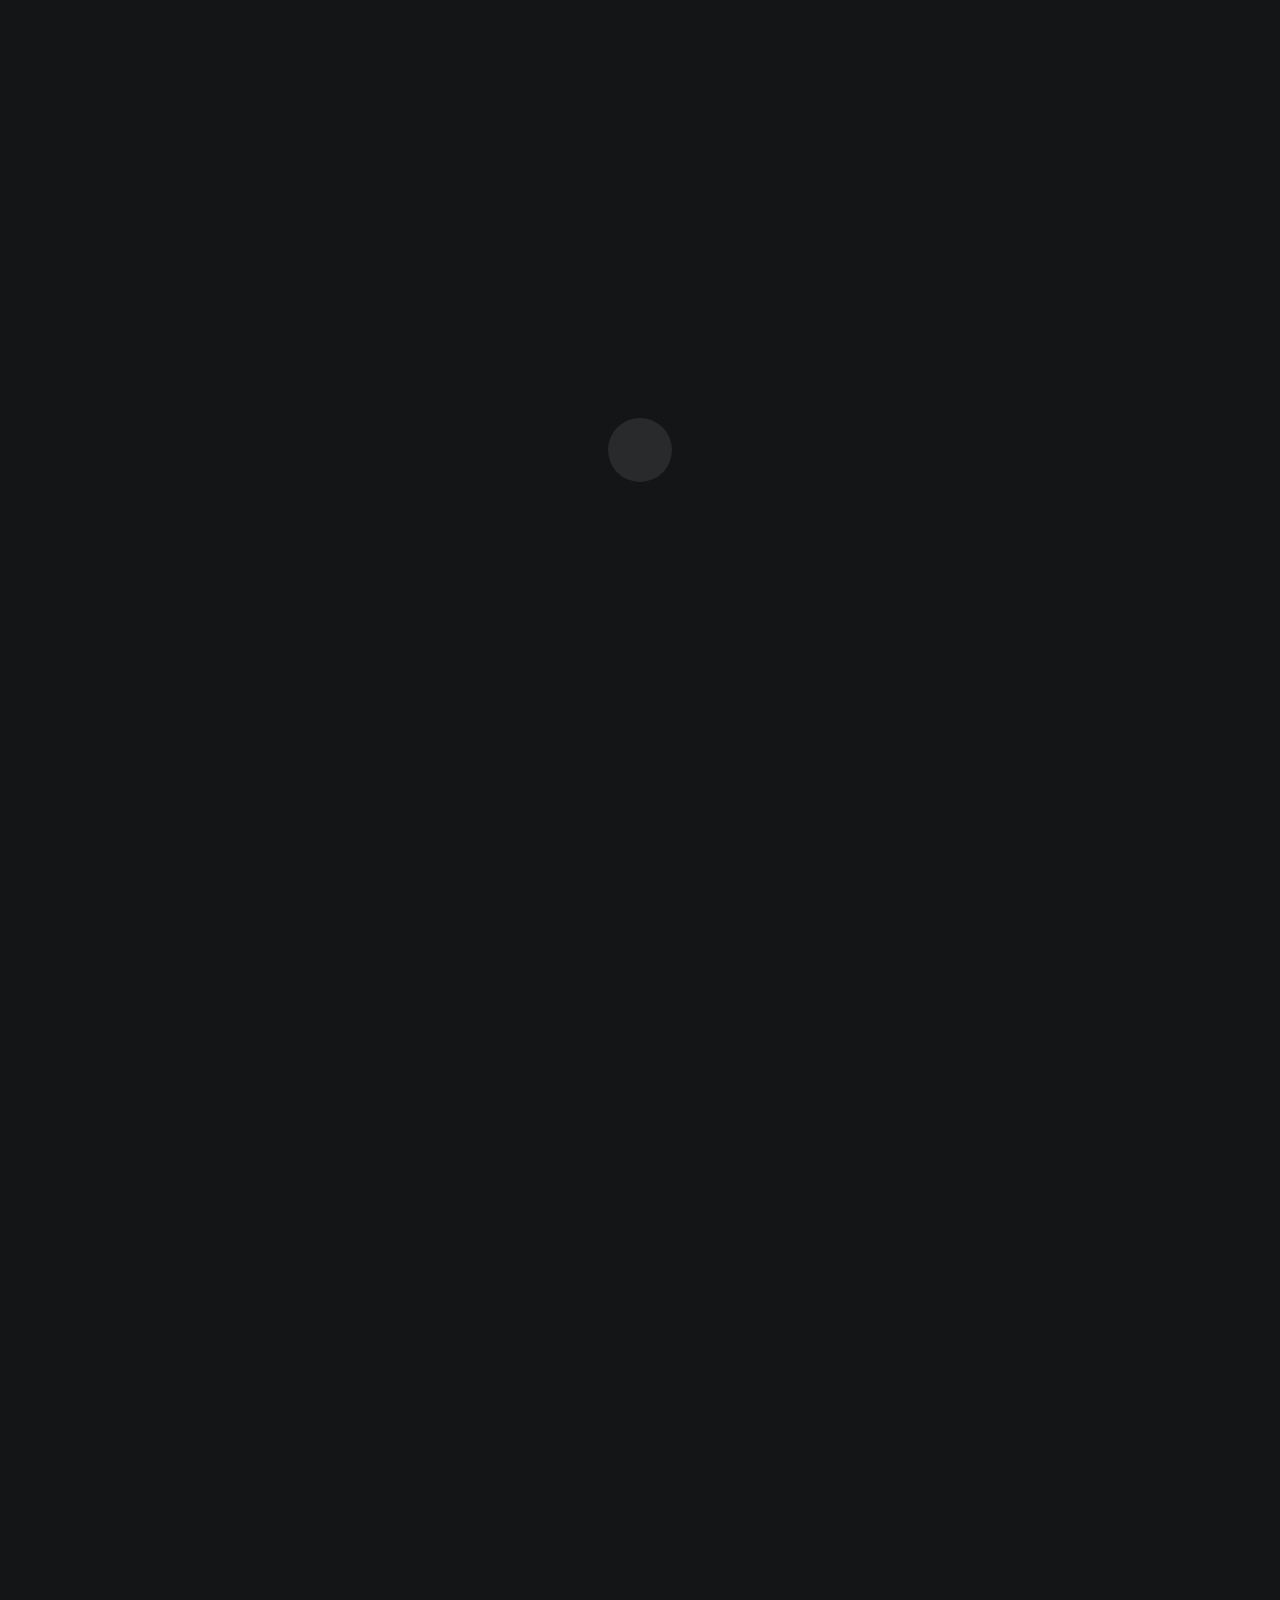
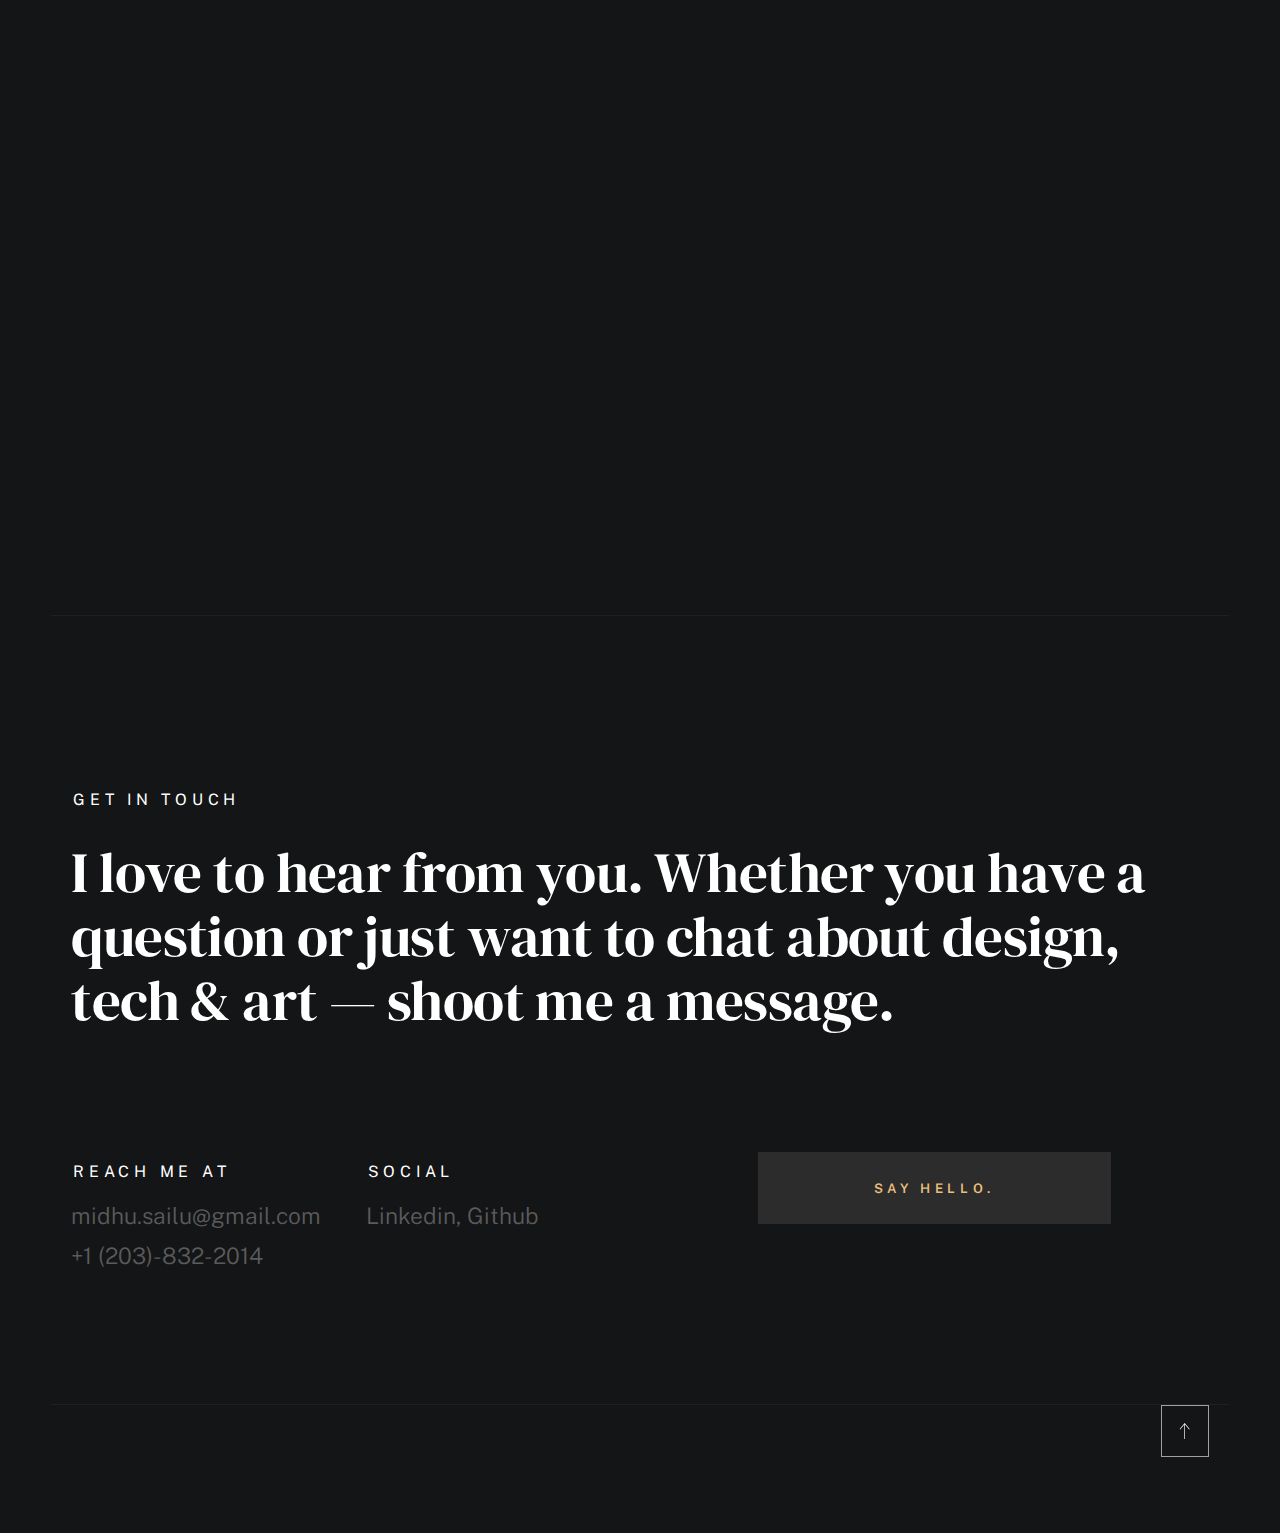
==== commit df9a5127: "Update index.html" ====
--- a/index.html
+++ b/index.html
@@ -167,7 +167,54 @@
                             Experience
                         </h2>
 
-                        <div class="timeline" data-animate-el>
+                       <div class="timeline" data-animate-el>
+
+                            <div class="timeline__block">
+                                <div class="timeline__bullet"></div>
+                                <div class="timeline__header">
+                                    <h4 class="timeline__title">Tata Consultancy Services</h4>
+                                    <h5 class="timeline__meta">Senior Software Engineer</h5>
+                                    <p class="timeline__timeframe">Dec 2011 - Sep 2018</p>
+                                </div>
+                                <div class="timeline__desc">
+                                    <p>● Hands on experience with an in-depth level of understanding in the
+strategy and practical implementation of AWS cloud-specific technologies including Elastic Compute Cloud (EC2), Simple Storage Services (S3), Virtual Private Cloud (VPC), RDS and Cloud Watch, AWS Glue, Athena, Lambda, CloudWatch, DynamoDB
+<br>● Worked on Lifecycle Methods, State, Props, and Events to create interactive and stateful React Components, achieved routing using react-router.
+
+
+<br>● Followed best practices for code maintenance. Used Git for version
+control. Created docker images and performed continuous integration
+through CircleCI and continuous deployment with AWS.
+
+<br>● Created RESTful web services using NodeJS and performed CRUD
+operations using MongoDB management system.
+<br>● Analyzed and monitored performance bottlenecks and key metrics to optimize software and system performance in AWS
+<br>● Managed and supported full application stacks from the OS through custom applications using Amazon cloud-based computing environments
+ </div>
+                            </div>
+                          <h2 class="text-pretitle" data-animate-el>
+                            Education 
+                        </h2>  
+           <div class="timeline__block">
+                                <div class="timeline__bullet"></div>
+                                <div class="timeline__header">
+                                    <h4 class="timeline__title">Pace University - Seidenberg School of Computer Science and Information Systems</h3>
+                                    <h5 class="timeline__meta">Masters in Computer Science</h5>
+                                    <p class="timeline__timeframe">May 2021</p>
+                                </div>
+                                <div class="timeline__desc">
+                                    <p>Recipient of Graduate Computer Science Departmental Award for outstanding academic accomplishment</div>
+                            </div>
+                        </div> <!-- end timeline -->
+
+                    </div> <!-- end column -->
+
+                    <div class="column lg-6 tab-12">
+
+                        <h2 class="text-pretitle" data-animate-el>
+                            Project
+                        </h2>
+ <div class="timeline" data-animate-el>
 
                             <div class="timeline__block">
                                 <div class="timeline__bullet"></div>
@@ -196,54 +243,7 @@
 ● Tracked bugs using JIRA and fixed issues in Kanban style.  </div>
                             </div>
     
-                          <h2 class="text-pretitle" data-animate-el>
-                            Education 
-                        </h2>  
-           <div class="timeline__block">
-                                <div class="timeline__bullet"></div>
-                                <div class="timeline__header">
-                                    <h4 class="timeline__title">Pace University - Seidenberg School of Computer Science and Information Systems</h3>
-                                    <h5 class="timeline__meta">Masters in Computer Science</h5>
-                                    <p class="timeline__timeframe">May 2021</p>
-                                </div>
-                                <div class="timeline__desc">
-                                    <p>Recipient of Graduate Computer Science Departmental Award for outstanding academic accomplishment</div>
-                            </div>
-                        </div> <!-- end timeline -->
-
-                    </div> <!-- end column -->
-
-                    <div class="column lg-6 tab-12">
-
-                        <h2 class="text-pretitle" data-animate-el>
-                            <br>
-                        </h2>
-
-                        <div class="timeline" data-animate-el>
-
-                            <div class="timeline__block">
-                                <div class="timeline__bullet"></div>
-                                <div class="timeline__header">
-                                    <h4 class="timeline__title">Tata Consultancy Services</h4>
-                                    <h5 class="timeline__meta">Senior Software Engineer</h5>
-                                    <p class="timeline__timeframe">Dec 2011 - Sep 2018</p>
-                                </div>
-                                <div class="timeline__desc">
-                                    <p>● Hands on experience with an in-depth level of understanding in the
-strategy and practical implementation of AWS cloud-specific technologies including Elastic Compute Cloud (EC2), Simple Storage Services (S3), Virtual Private Cloud (VPC), RDS and Cloud Watch, AWS Glue, Athena, Lambda, CloudWatch, DynamoDB
-<br>● Worked on Lifecycle Methods, State, Props, and Events to create interactive and stateful React Components, achieved routing using react-router.
-
-
-<br>● Followed best practices for code maintenance. Used Git for version
-control. Created docker images and performed continuous integration
-through CircleCI and continuous deployment with AWS.
-
-<br>● Created RESTful web services using NodeJS and performed CRUD
-operations using MongoDB management system.
-<br>● Analyzed and monitored performance bottlenecks and key metrics to optimize software and system performance in AWS
-<br>● Managed and supported full application stacks from the OS through custom applications using Amazon cloud-based computing environments
- </div>
-                            </div>
+                        
      <h2 class="text-pretitle" data-animate-el>
                             Certification
                         </h2>
@@ -282,7 +282,7 @@
                         <p class="h1">
                             I love to hear from you.
                             Whether you have a question or just 
-                            want to chat about design, tech & job opprotunities — shoot me a message.
+                            want to chat about design, tech & art — shoot me a message.
                         </p>
                     </div>
                 </div> <!-- end contact-top -->
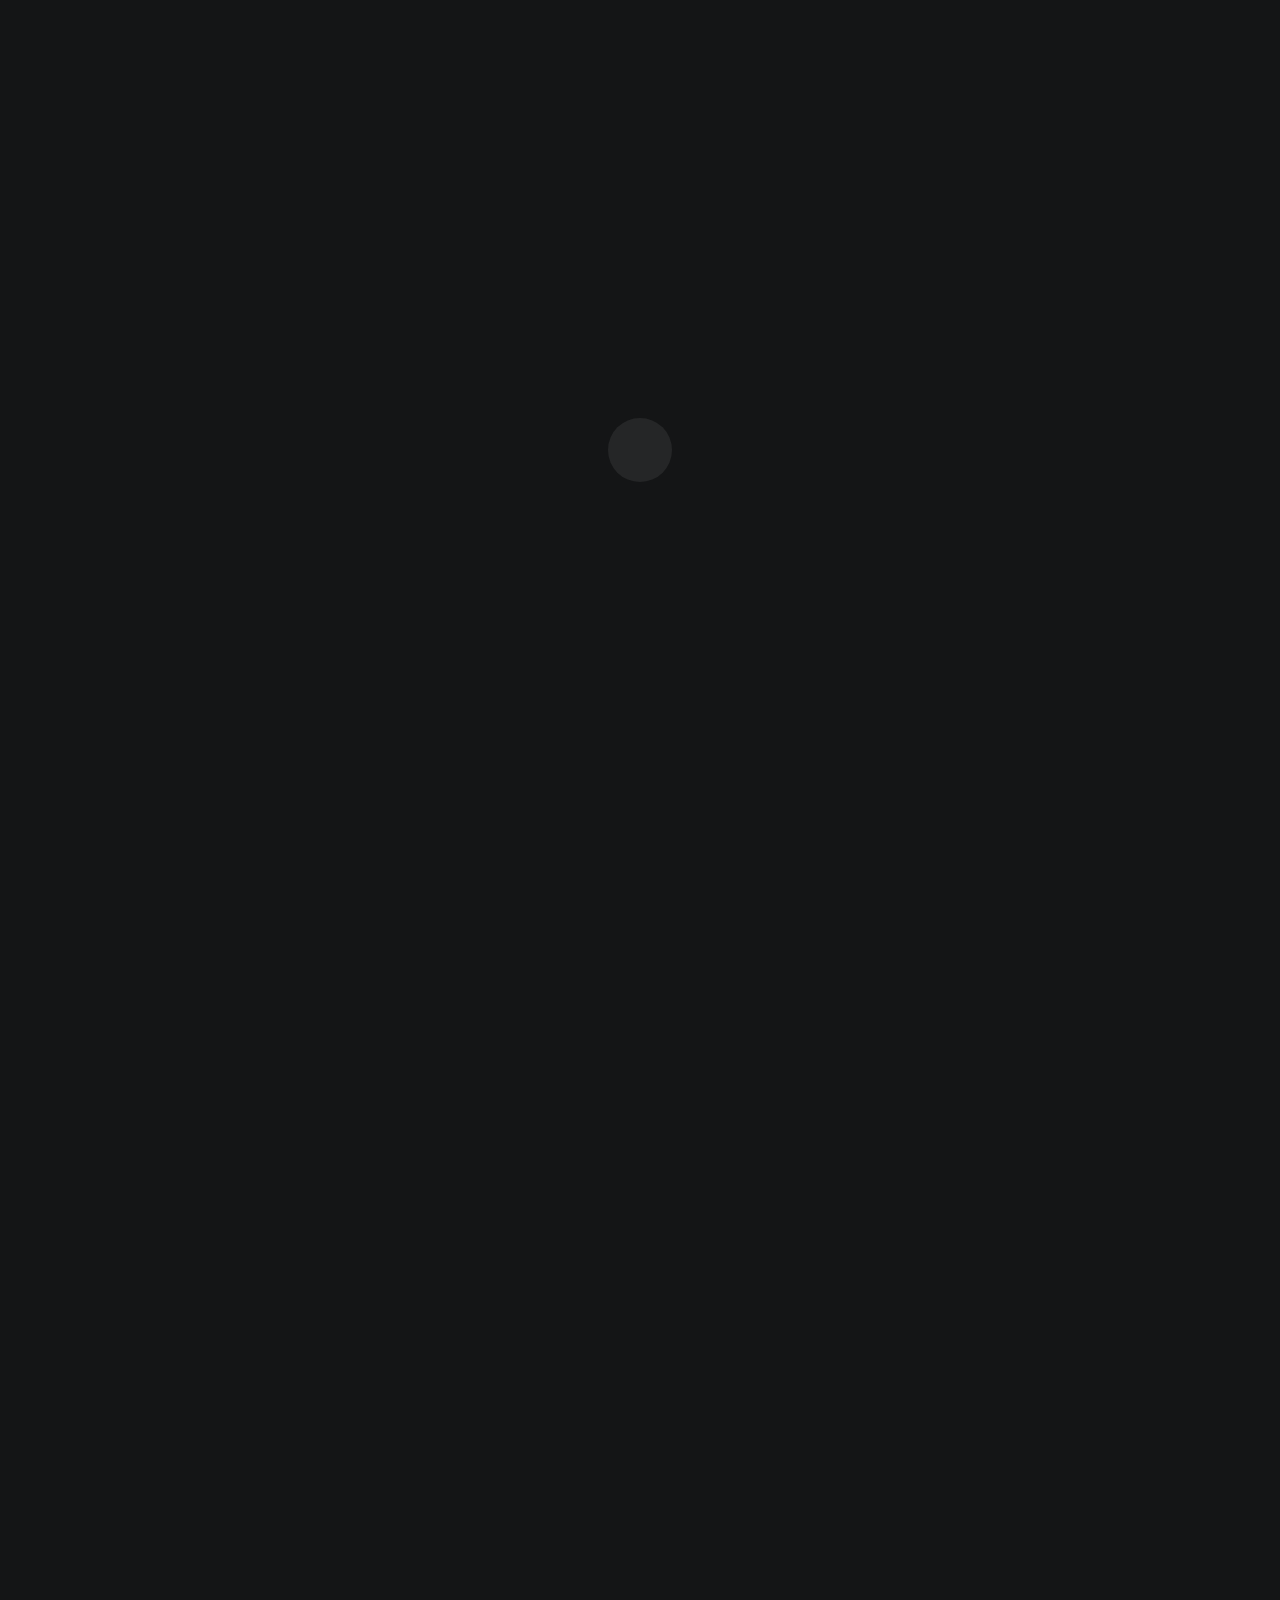
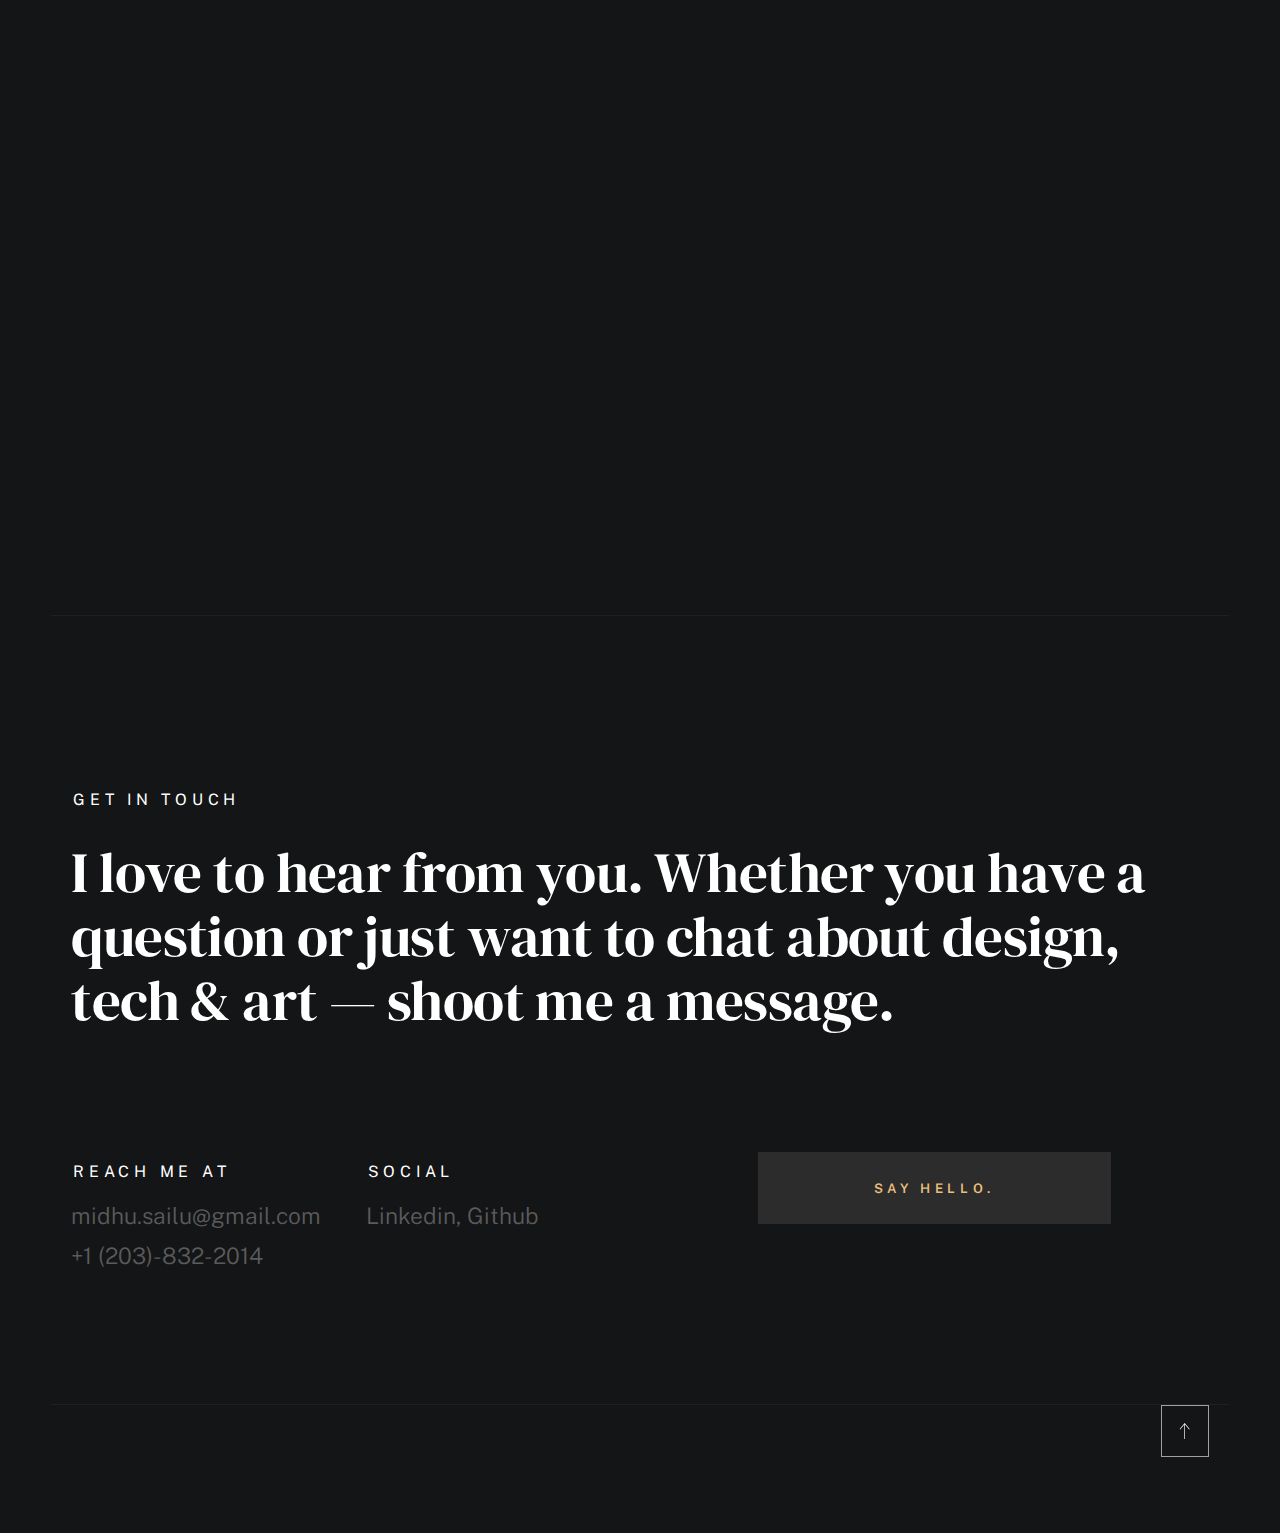
==== commit 7ec5f6f8: "Update index.html" ====
--- a/index.html
+++ b/index.html
@@ -55,7 +55,7 @@
         <header class="s-header">
 
             <div class="header-mobile">
-                <span class="mobile-home-link"><a href="index.html">Midhuna.</a></span>
+                <span class="mobile-home-link"><a href="index.html">Midhuna Manchi</a></span>
                 <a class="mobile-menu-toggle" href="#0"><span>Menu</span></a>
             </div>
 
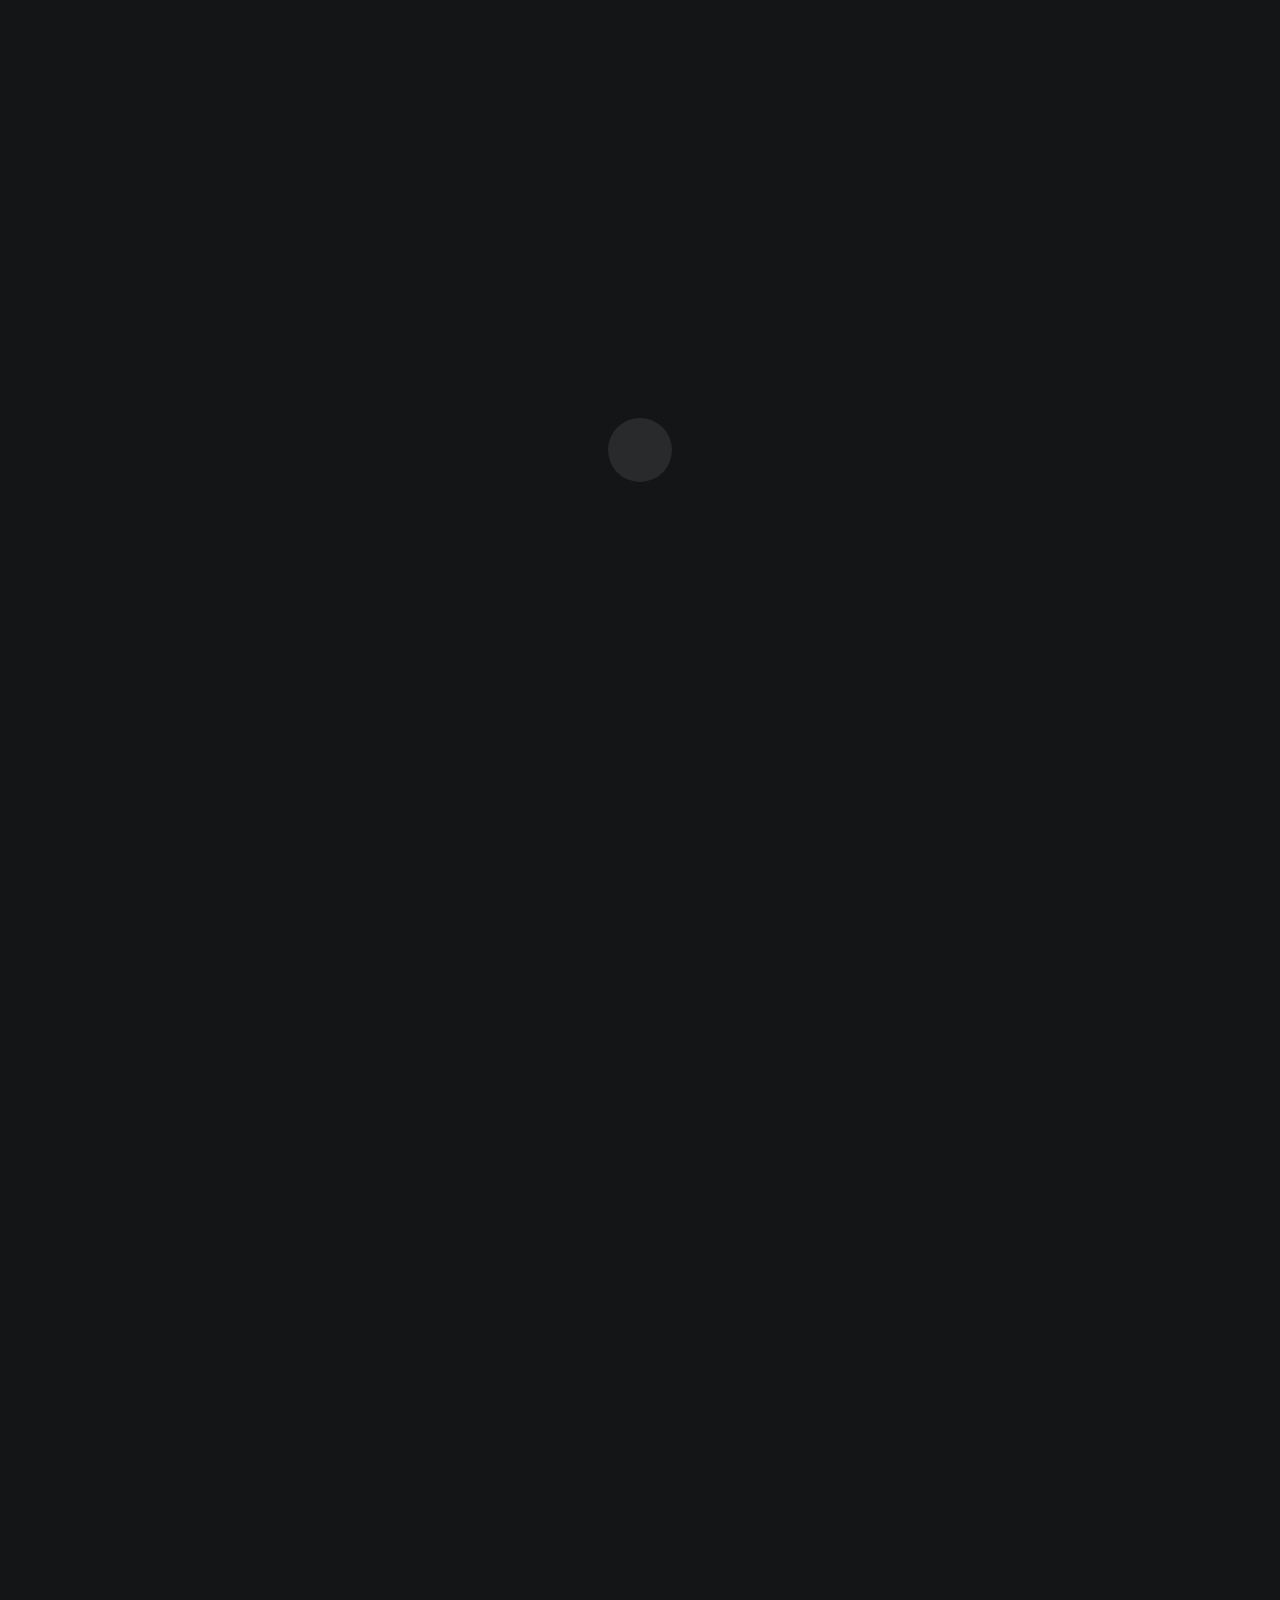
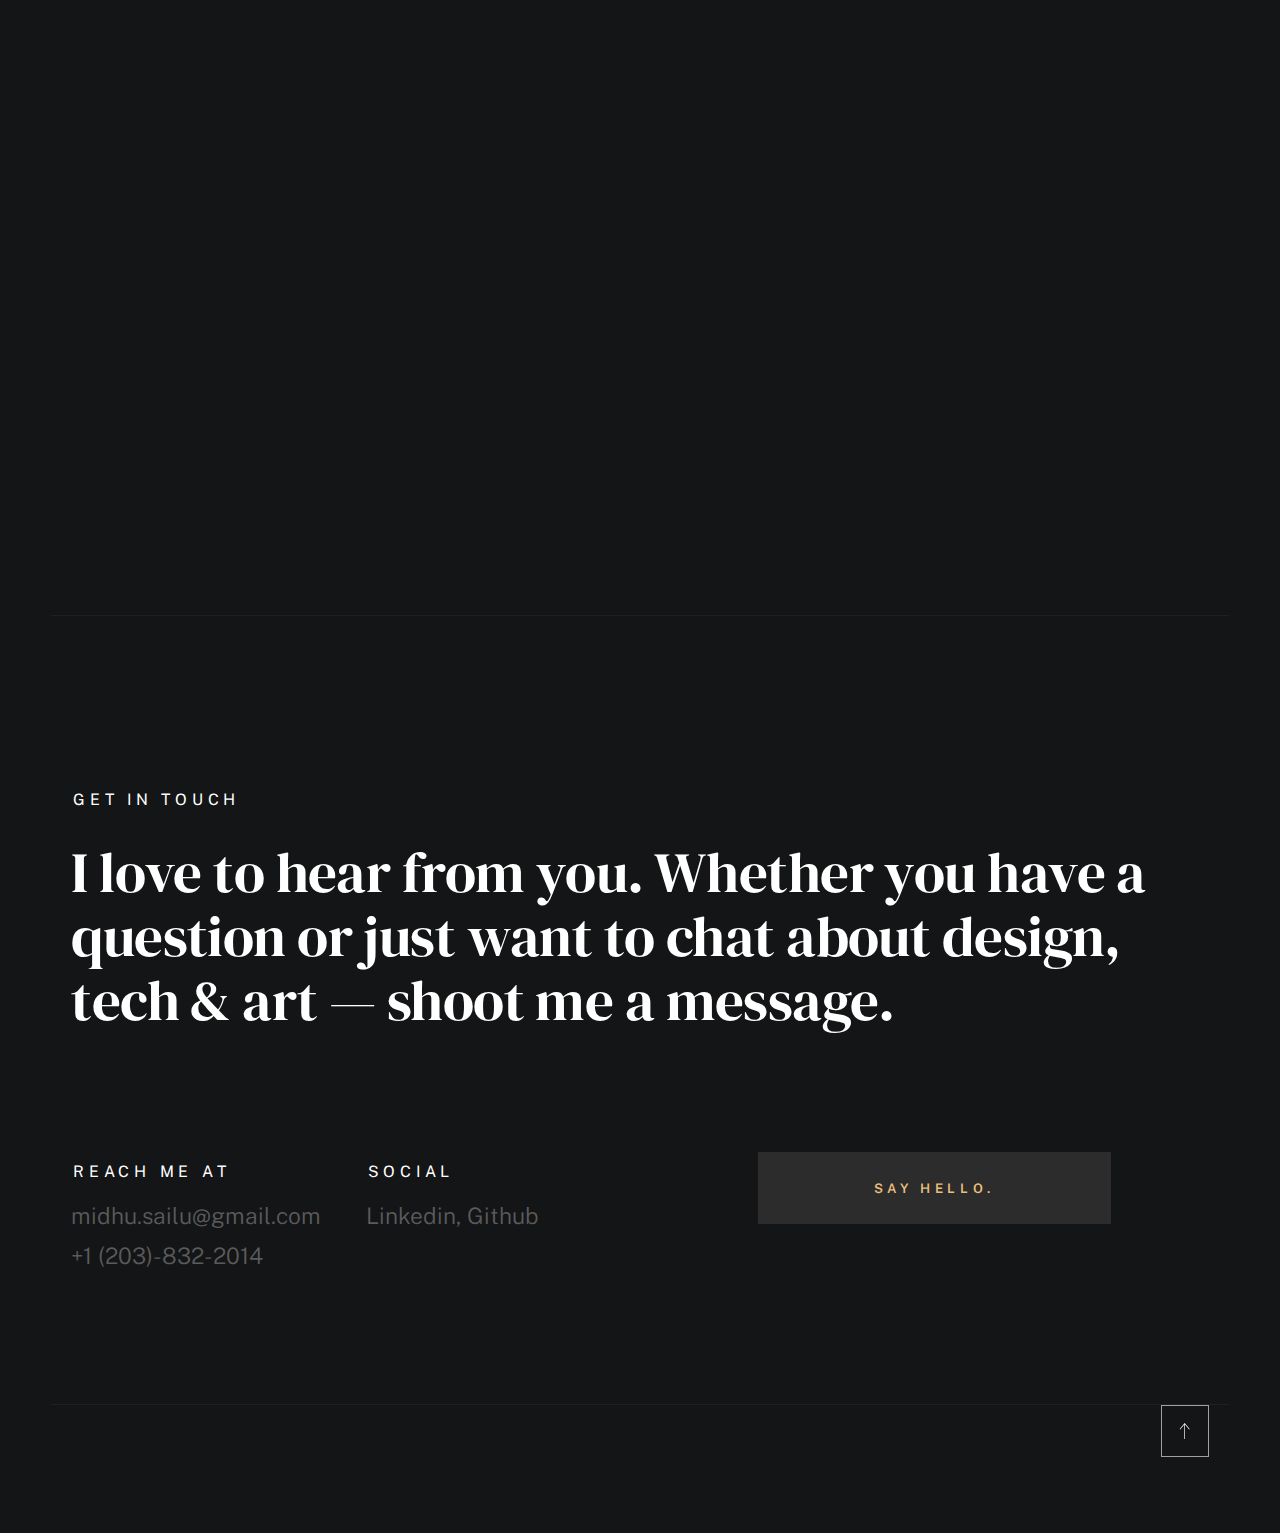
==== commit 2348228b: "Update index.html" ====
--- a/index.html
+++ b/index.html
@@ -62,7 +62,7 @@
             <div class="row wide main-nav-wrap">
                 <nav class="column lg-12 main-nav">
                     <ul>
-                        <li><a href="index.html" class="home-link">Midhuna.</a></li>
+                        <li><a href="index.html" class="home-link">Midhuna Manchi</a></li>
                         <li class="current"><a href="#intro" class="smoothscroll">Intro</a></li>
                         <li><a href="#about" class="smoothscroll">About</a></li>
                         <li><a href="#expertise" class="smoothscroll">Works</a></li>
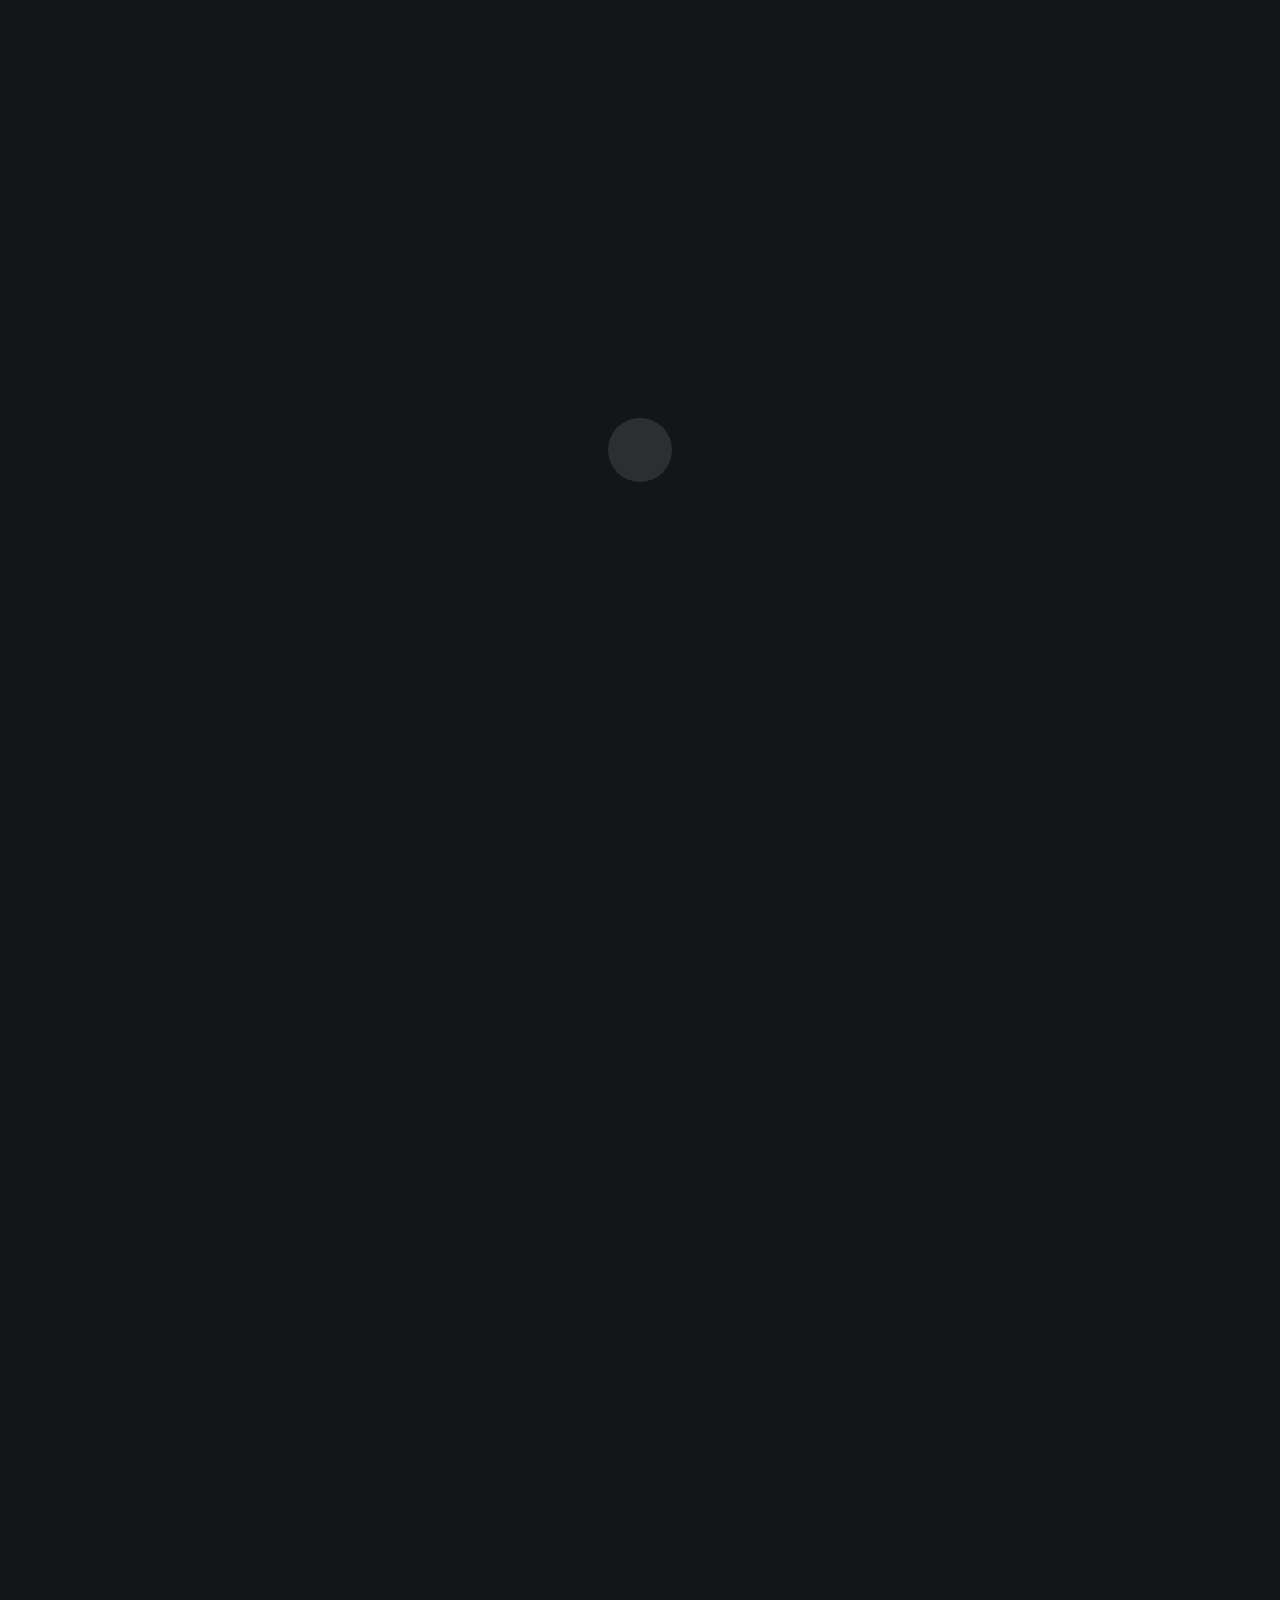
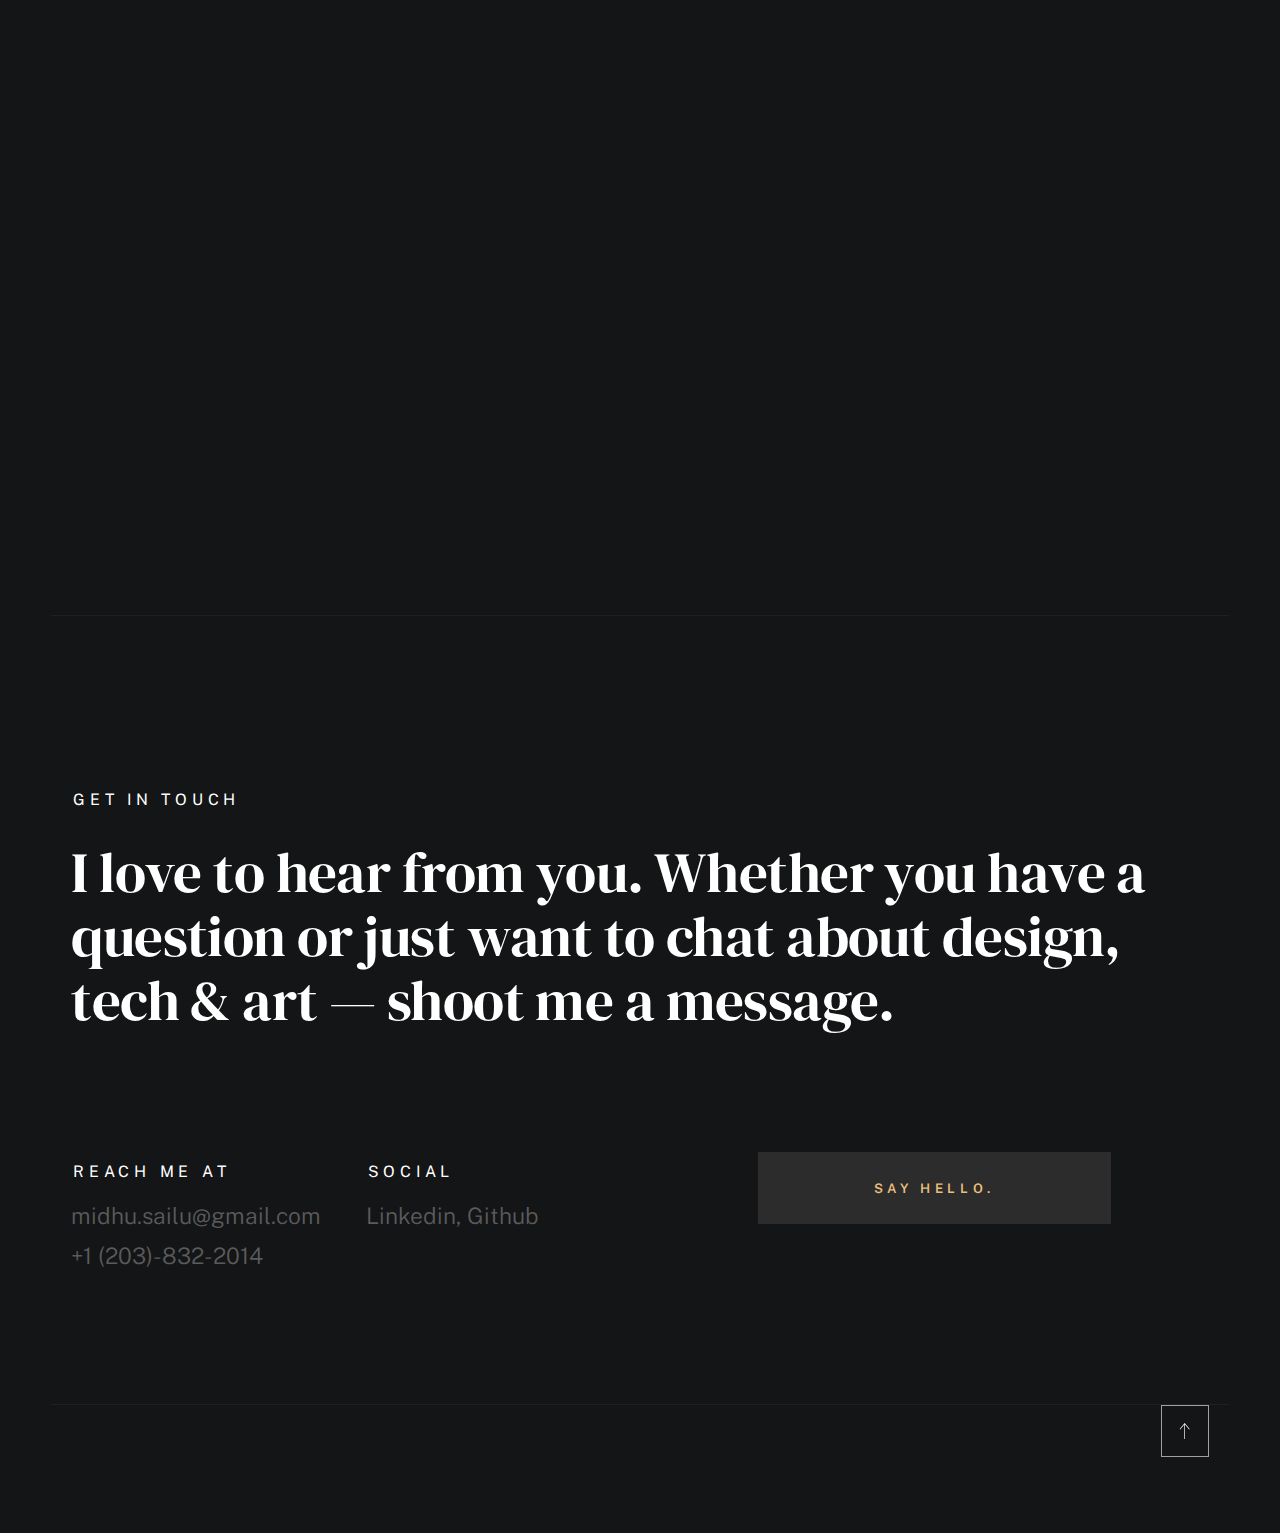
==== commit d67ff6fa: "updated resume" ====
--- a/index.html
+++ b/index.html
@@ -131,8 +131,7 @@
                                 About
                             </h2>
                             <p class="attention-getter" data-animate-el>
-                                ● A highly motivated and results-oriented web application Full Stack Developer with 10+ years of experience in all aspects of user-friendly UI software analysis, design, implementation, integration, deployment, and upgrade support and delivering Web-based Management Interfaces for sophisticated software products
-<br>● As an AWS Certified Solutions Architect, I transform IT infrastructure, operations & applications to make the most out of the scalability, innovation & cost efficiency of the AWS platform.
+                                ● A highly motivated and results-oriented web application Full Stack Developer experienced in all aspects of user-friendly UI software analysis, design, implementation, integration, deployment, upgrade support and delivering Web-based Management Interfaces for sophisticated software products.<br>● As an AWS Certified Solutions Architect, I transform IT infrastructure, operations & applications to make the most out of the scalability, innovation & cost efficiency of the AWS platform.
                             </p>
                             <a href="AWS_FullStackUI_MidhunaManchi.pdf" target="_blank" class="btn btn--medium u-fullwidth" data-animate-el>Download Resume</a>
 
@@ -219,9 +218,9 @@
                             <div class="timeline__block">
                                 <div class="timeline__bullet"></div>
                                 <div class="timeline__header">
-                                    <h4 class="timeline__title">Pace University</h3>
+                                    <h4 class="timeline__title">ABAL Technologies</h3>
                                     <h5 class="timeline__meta">Full Stack Developer</h5>
-                                    <p class="timeline__timeframe">January 2021 - May 2021</p>
+                                    <p class="timeline__timeframe">June 2020 - Present</p>
                                 </div>
                                 <div class="timeline__desc">
                                     <p>● Worked as the only Full Stack Developer on an Ecommerce
